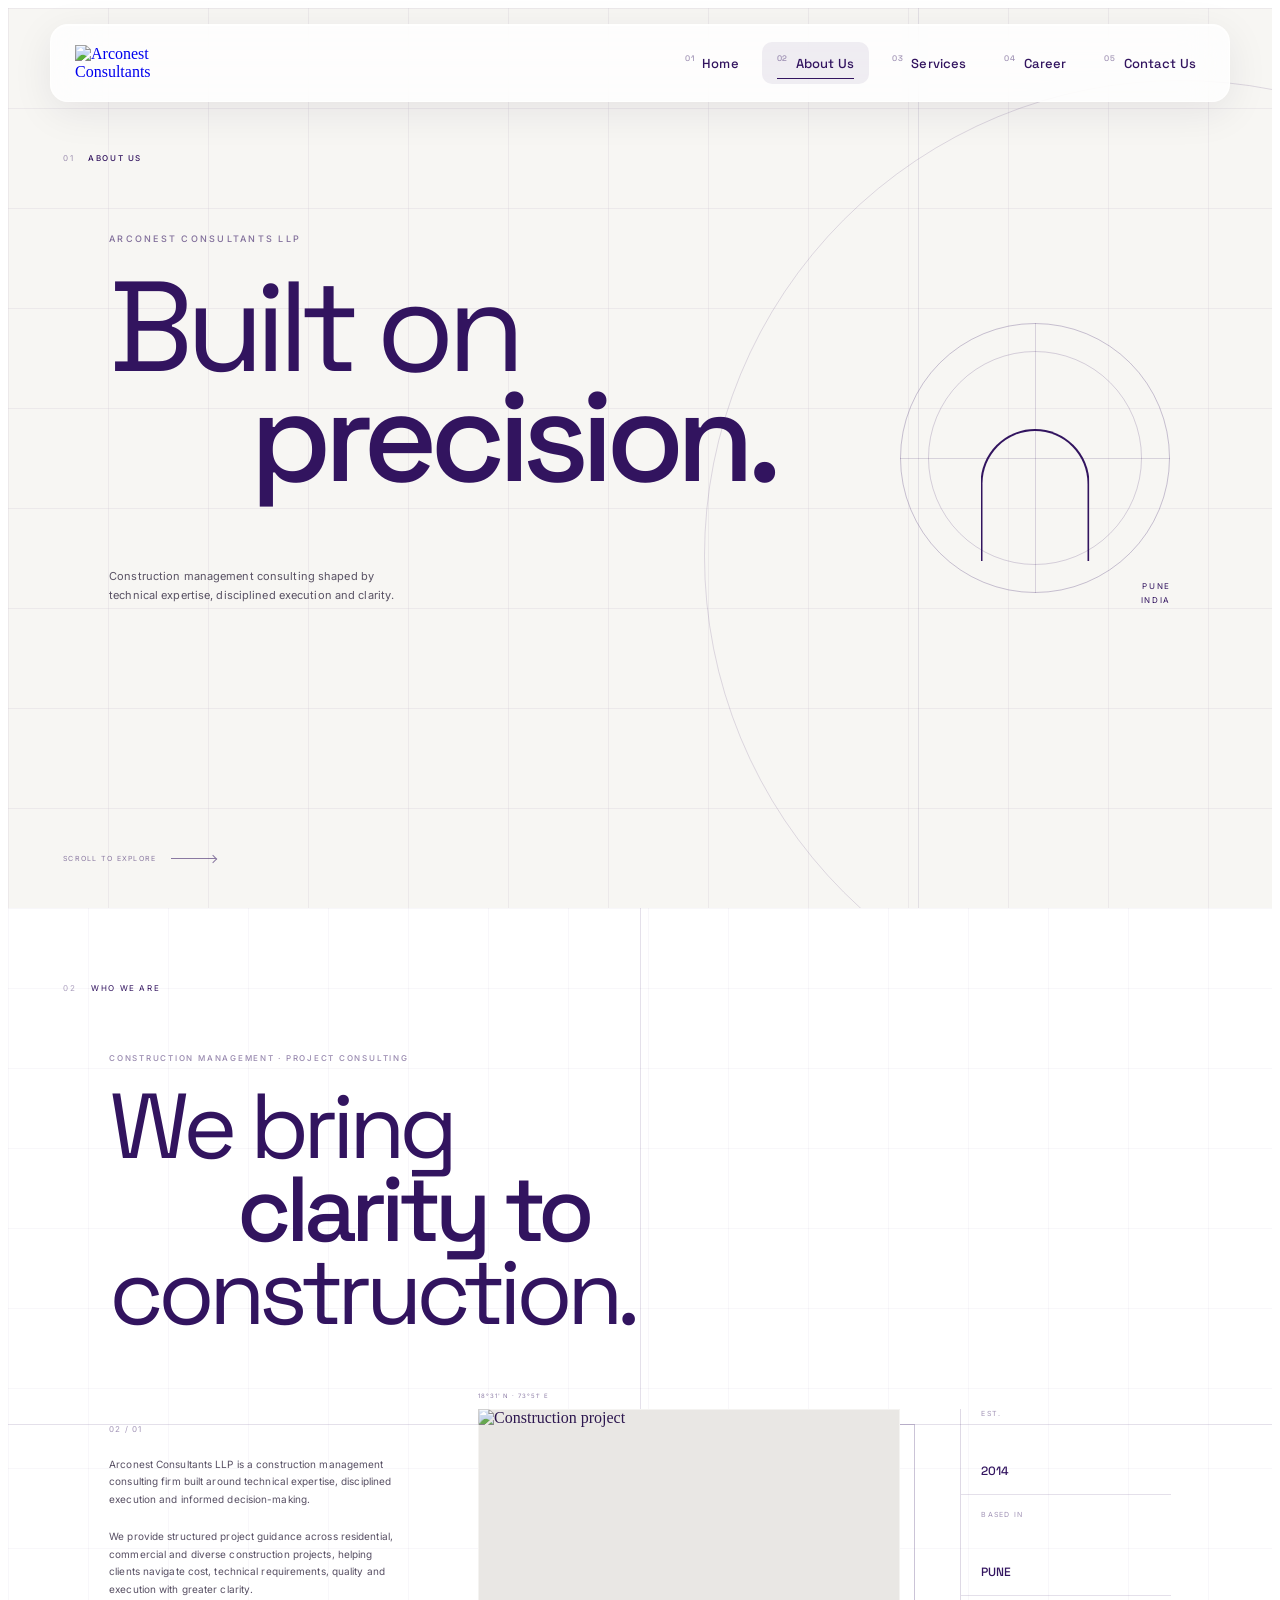
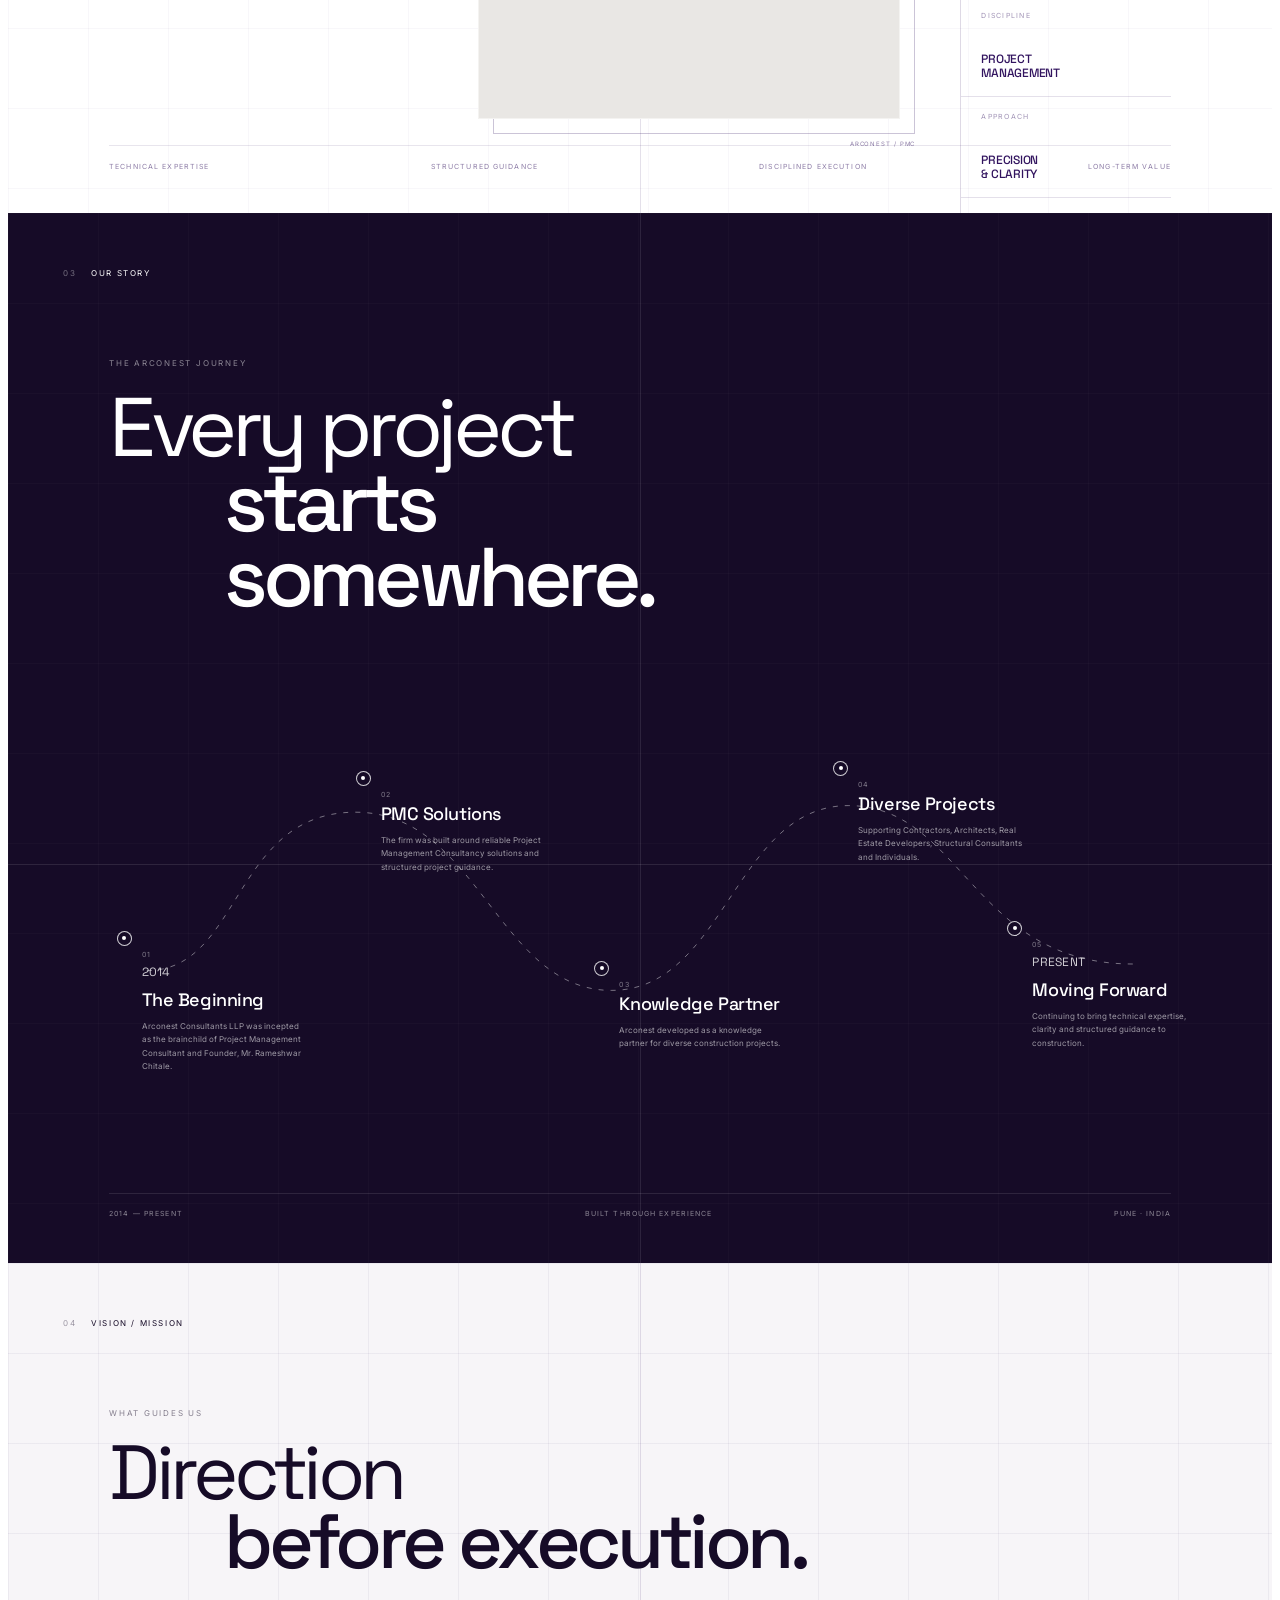
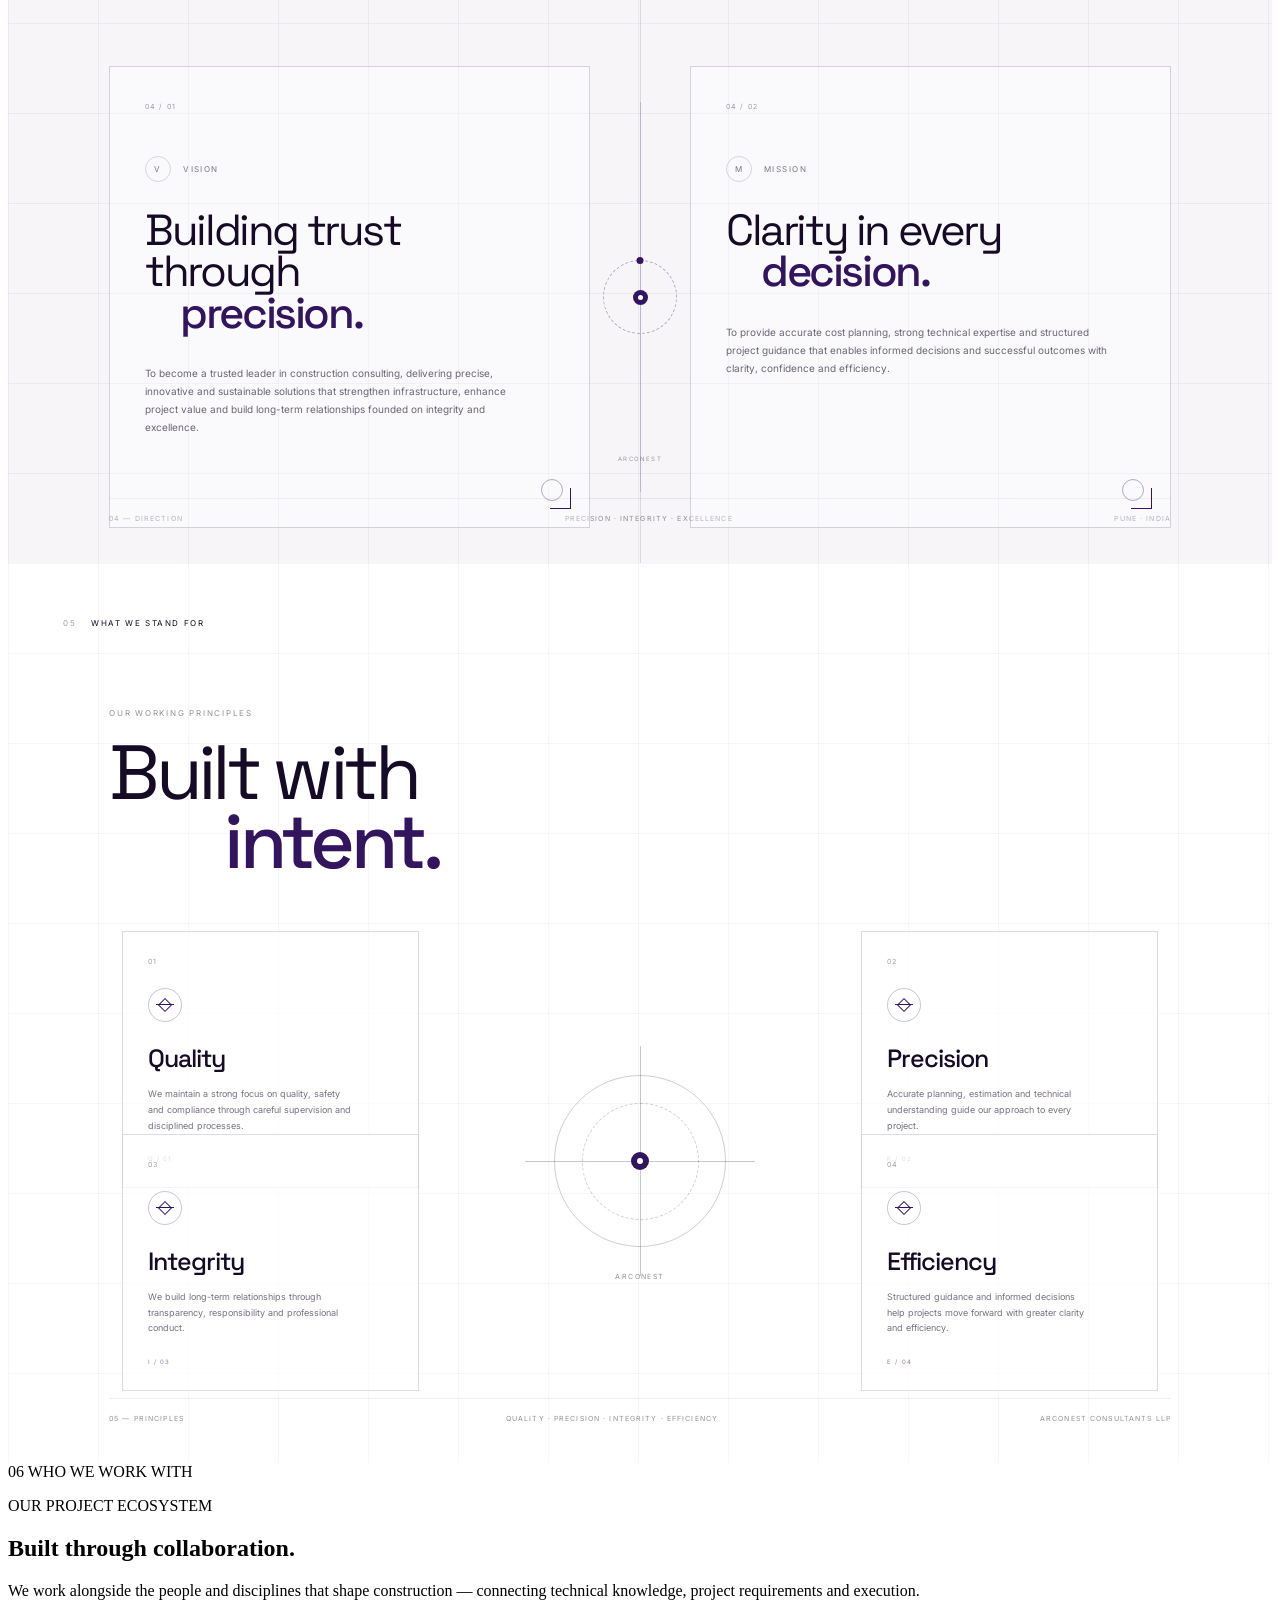
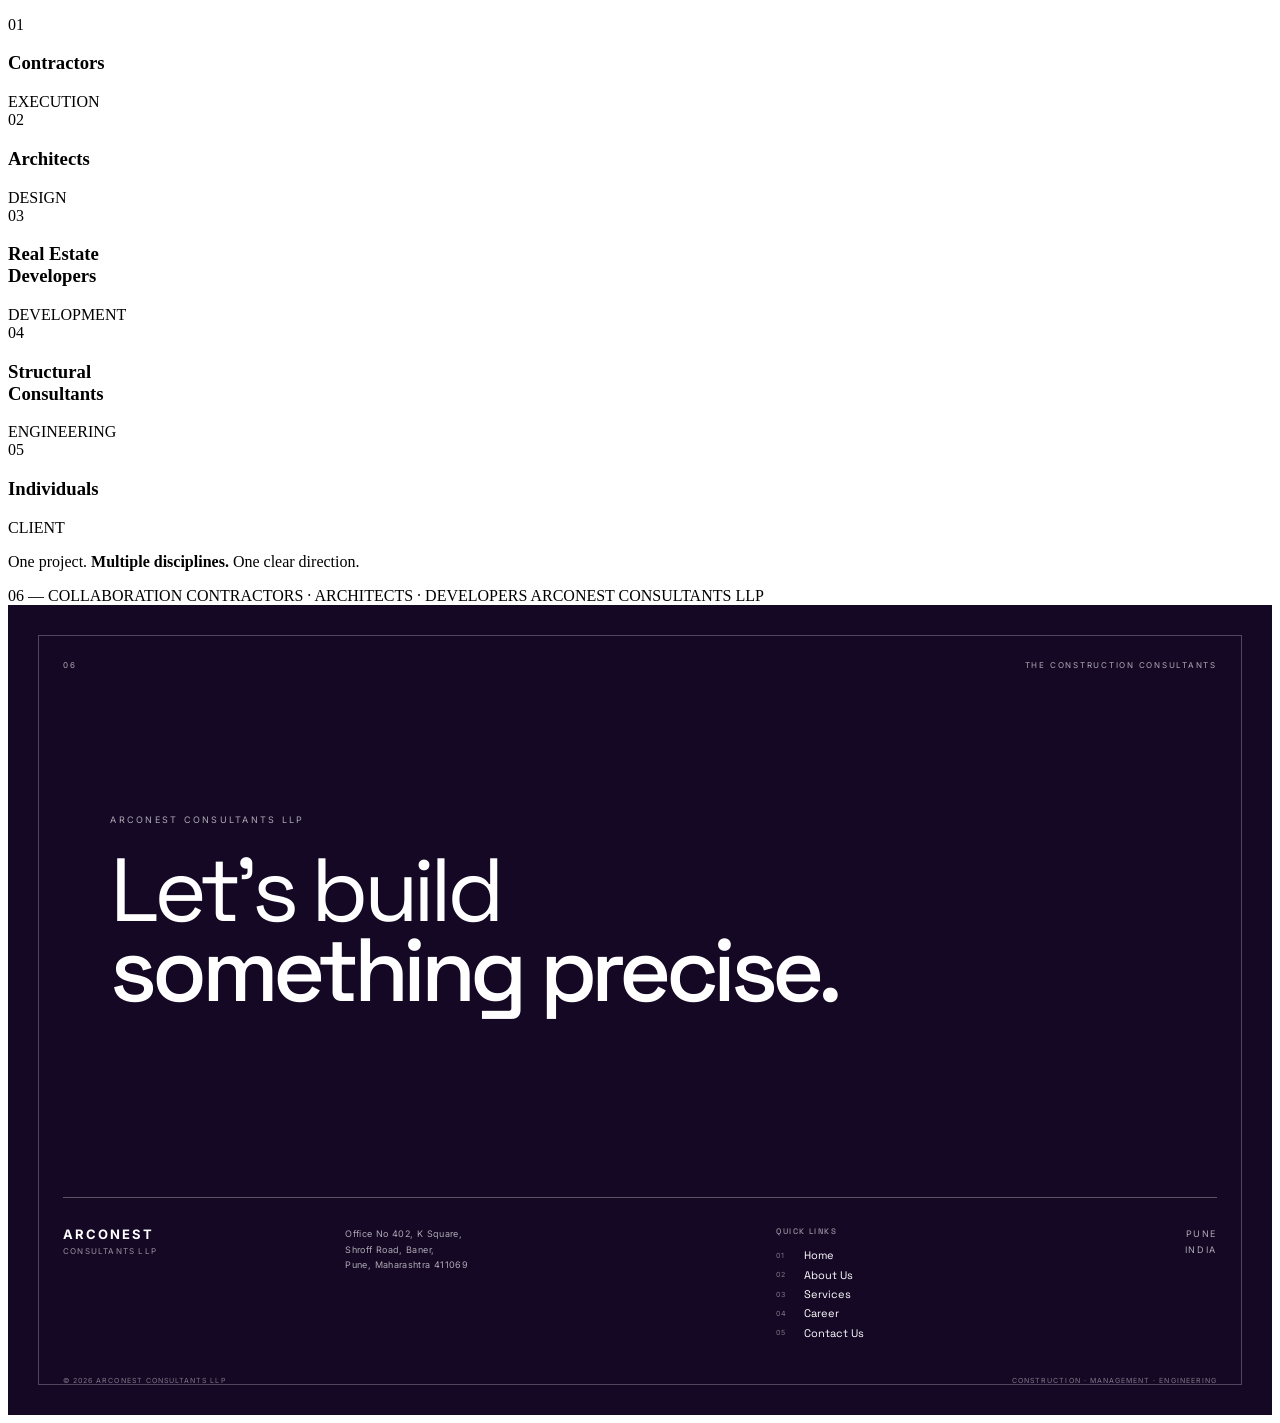
==== about.html @ 42655788 "Update about.html" ====
<!DOCTYPE html>
<html lang="en">

<head>
    <meta charset="UTF-8">
    <meta name="viewport" content="width=device-width, initial-scale=1.0">

    <meta name="description"
        content="Arconest Consultants LLP — The Construction Consultants. Construction management and project management consulting.">

    <title>About Us| Arconest Consultants LLP</title>

    <!-- Google Fonts -->
    <link rel="preconnect" href="https://fonts.googleapis.com">
    <link rel="preconnect" href="https://fonts.gstatic.com" crossorigin>
    <link rel="preconnect" href="https://fonts.googleapis.com">
<link rel="preconnect" href="https://fonts.gstatic.com" crossorigin>

<link
    href="https://fonts.googleapis.com/css2?family=Inter:wght@400;500;600&family=Space+Grotesk:wght@400;500;600&display=swap"
    rel="stylesheet"
>

<link rel="stylesheet" href="css/navbar.css">

    <!-- Page CSS -->
   
    <link rel="stylesheet" href="css/about.css">
     <link rel="stylesheet" href="css/footer.css">
</head>

<body>

 <!-- =====================================================
     ARCONEST FLOATING GLASS NAVBAR
===================================================== -->

<header class="arconest-navbar">

    <div class="navbar-inner">

        <!-- Logo -->
        <a href="index.html" class="navbar-logo" aria-label="Arconest Consultants Home">
            <img src="assets/logo.png" alt="Arconest Consultants">
        </a>


        <!-- Desktop Navigation -->
        <nav class="desktop-nav" aria-label="Main Navigation">

            <a href="index.html" class="nav-link">
                <span>01</span>
                Home
            </a>

            <a href="about.html" class="nav-link  active">
                <span>02</span>
                About Us
            </a>

            <a href="services.html" class="nav-link">
                <span>03</span>
                Services
            </a>

            <a href="career.html" class="nav-link">
                <span>04</span>
                Career
            </a>

            <a href="contact.html" class="nav-link">
                <span>05</span>
                Contact Us
            </a>

        </nav>


        <!-- Mobile Menu Button -->
        <button class="menu-trigger"
                id="menuTrigger"
                aria-label="Open navigation"
                aria-expanded="false">

            <span class="menu-ring">

                <span class="ring-line ring-line-1"></span>
                <span class="ring-line ring-line-2"></span>

                <span class="menu-dot"></span>

            </span>

        </button>

    </div>

</header>


<!-- =====================================================
     FULL SCREEN MOBILE MENU
===================================================== -->

<div class="mobile-menu" id="mobileMenu">

    <!-- Background architectural elements -->
    <div class="menu-architecture">

        <span class="architecture-circle circle-one"></span>
        <span class="architecture-circle circle-two"></span>

        <span class="architecture-line line-horizontal"></span>
        <span class="architecture-line line-vertical"></span>

    </div>


    <!-- Mobile menu header -->

    <div class="mobile-menu-top">

        <a href="index.html" class="mobile-logo">
            <img src="assets/logo.png" alt="Arconest Consultants">
        </a>

        <button class="menu-close"
                id="menuClose"
                aria-label="Close navigation">

            <span></span>
            <span></span>

        </button>

    </div>


    <!-- Navigation -->

    <nav class="mobile-nav" aria-label="Mobile Navigation">

        <a href="index.html" class="mobile-nav-link active">

            <span class="mobile-number">01</span>

            <span class="mobile-link-text">
                Home
            </span>

            <span class="mobile-arrow">↗</span>

        </a>


        <a href="about.html" class="mobile-nav-link">

            <span class="mobile-number">02</span>

            <span class="mobile-link-text">
                About Us
            </span>

            <span class="mobile-arrow">↗</span>

        </a>


        <a href="services.html" class="mobile-nav-link">

            <span class="mobile-number">03</span>

            <span class="mobile-link-text">
                Services
            </span>

            <span class="mobile-arrow">↗</span>

        </a>


        <a href="career.html" class="mobile-nav-link">

            <span class="mobile-number">04</span>

            <span class="mobile-link-text">
                Career
            </span>

            <span class="mobile-arrow">↗</span>

        </a>


        <a href="contact.html" class="mobile-nav-link">

            <span class="mobile-number">05</span>

            <span class="mobile-link-text">
                Contact Us
            </span>

            <span class="mobile-arrow">↗</span>

        </a>

    </nav>


    <!-- Bottom identity -->

    <div class="mobile-menu-bottom">

        <span>THE CONSTRUCTION</span>
        <span>CONSULTANTS</span>

    </div>

</div>


    <!-- =====================================================
         MAIN CONTENT
    ====================================================== -->

   


       
<main>
      <!-- =====================================================
         01. ABOUT HERO
    ===================================================== -->

    <section class="about-hero">

        <!-- Architectural background -->

        <div class="about-hero-grid"></div>

        <div class="about-hero-circle"></div>

        <div class="about-hero-axis"></div>


        <!-- Section number -->

        <div class="about-hero-number">

            <span>01</span>

            <span>ABOUT US</span>

        </div>


        <!-- Main content -->

        <div class="about-hero-content">

            <p class="about-hero-eyebrow">
                ARCONEST CONSULTANTS LLP
            </p>


            <h1 class="about-hero-title">

                Built on
                <span>precision.</span>

            </h1>


            <div class="about-hero-bottom">

                <p>
                    Construction management consulting
                    shaped by technical expertise,
                    disciplined execution and clarity.
                </p>


                <div class="about-hero-location">

                    <span>PUNE</span>

                    <span>INDIA</span>

                </div>

            </div>

        </div>


        <!-- Architectural mark -->

        <div class="about-hero-mark">

            <div class="mark-outer"></div>

            <div class="mark-inner"></div>

            <div class="mark-axis horizontal"></div>

            <div class="mark-axis vertical"></div>

            <div class="mark-arch"></div>

        </div>


        <!-- Scroll indicator -->

        <div class="about-scroll">

            <span>SCROLL TO EXPLORE</span>

            <i></i>

        </div>

    </section>
    <!-- =====================================================
     02. WHO WE ARE
===================================================== -->

<section class="about-intro" id="who-we-are">

    <!-- Architectural background -->

    <div class="intro-grid"></div>

    <div class="intro-axis intro-axis-v"></div>

    <div class="intro-axis intro-axis-h"></div>


    <!-- Section marker -->

    <div class="intro-section-mark">

        <span>02</span>

        <span>WHO WE ARE</span>

    </div>


    <!-- Main statement -->

    <div class="intro-heading">

        <p class="intro-kicker">
            CONSTRUCTION MANAGEMENT · PROJECT CONSULTING
        </p>

        <h2>
            We bring
            <span>clarity to</span>
            construction.
        </h2>

    </div>


    <!-- Main architectural composition -->

    <div class="intro-composition">


        <!-- Left information -->

        <div class="intro-copy">

            <div class="intro-copy-number">
                02 / 01
            </div>

            <p>
                Arconest Consultants LLP is a construction
                management consulting firm built around
                technical expertise, disciplined execution
                and informed decision-making.
            </p>

            <p>
                We provide structured project guidance across
                residential, commercial and diverse construction
                projects, helping clients navigate cost,
                technical requirements, quality and execution
                with greater clarity.
            </p>

        </div>


        <!-- Central image -->

        <div class="intro-image-wrap">

            <div class="intro-image-frame">

                <img
                    src="assets/about/about-construction.jpg"
                    alt="Construction project"
                    loading="lazy"
                >

            </div>


            <!-- Image coordinates -->

            <div class="image-coordinate image-coordinate-top">
                18°31' N · 73°51' E
            </div>

            <div class="image-coordinate image-coordinate-bottom">
                ARCONEST / PMC
            </div>

        </div>


        <!-- Right architectural data -->

        <div class="intro-data">

            <div class="intro-data-item">

                <span>EST.</span>

                <strong>2014</strong>

            </div>


            <div class="intro-data-item">

                <span>BASED IN</span>

                <strong>PUNE</strong>

            </div>


            <div class="intro-data-item">

                <span>DISCIPLINE</span>

                <strong>
                    PROJECT<br>
                    MANAGEMENT
                </strong>

            </div>


            <div class="intro-data-item">

                <span>APPROACH</span>

                <strong>
                    PRECISION<br>
                    &amp; CLARITY
                </strong>

            </div>

        </div>

    </div>


    <!-- Bottom statement -->

    <div class="intro-bottom-line">

        <span>
            TECHNICAL EXPERTISE
        </span>

        <span>
            STRUCTURED GUIDANCE
        </span>

        <span>
            DISCIPLINED EXECUTION
        </span>

        <span>
            LONG-TERM VALUE
        </span>

    </div>

</section>

    <!-- =====================================================
     03. OUR STORY — CONNECTING DOTS
===================================================== -->

<section class="about-story" id="our-story">

    <!-- Background -->

    <div class="story-grid"></div>

    <div class="story-axis story-axis-v"></div>

    <div class="story-axis story-axis-h"></div>


    <!-- Section marker -->

    <div class="story-section-mark">

        <span>03</span>

        <span>OUR STORY</span>

    </div>


    <!-- Heading -->

    <div class="story-heading">

        <p>
            THE ARCONEST JOURNEY
        </p>

        <h2>
            Every project
            <span>starts somewhere.</span>
        </h2>

    </div>


    <!-- =================================================
         CONNECTING STORY
    ================================================= -->

    <div class="story-network">


        <!-- Connecting line -->

        <svg
            class="story-connection"
            viewBox="0 0 1200 500"
            preserveAspectRatio="none"
            aria-hidden="true"
        >

            <path
                d="
                    M 80 360
                    C 180 360,
                      170 120,
                      300 120

                    S 450 390,
                      570 390

                    S 700 110,
                      820 110

                    S 950 350,
                      1120 350
                "
            />

        </svg>


        <!-- =================================================
             NODE 01
        ================================================= -->

        <div class="story-node node-01">

            <div class="node-dot"></div>

            <div class="node-content">

                <span class="node-number">
                    01
                </span>

                <span class="node-year">
                    2014
                </span>

                <h3>
                    The Beginning
                </h3>

                <p>
                    Arconest Consultants LLP was
                    incepted as the brainchild of
                    Project Management Consultant
                    and Founder, Mr. Rameshwar Chitale.
                </p>

            </div>

        </div>


        <!-- =================================================
             NODE 02
        ================================================= -->

        <div class="story-node node-02">

            <div class="node-dot"></div>

            <div class="node-content">

                <span class="node-number">
                    02
                </span>

                <h3>
                    PMC Solutions
                </h3>

                <p>
                    The firm was built around reliable
                    Project Management Consultancy
                    solutions and structured project
                    guidance.
                </p>

            </div>

        </div>


        <!-- =================================================
             NODE 03
        ================================================= -->

        <div class="story-node node-03">

            <div class="node-dot"></div>

            <div class="node-content">

                <span class="node-number">
                    03
                </span>

                <h3>
                    Knowledge Partner
                </h3>

                <p>
                    Arconest developed as a knowledge
                    partner for diverse construction
                    projects.
                </p>

            </div>

        </div>


        <!-- =================================================
             NODE 04
        ================================================= -->

        <div class="story-node node-04">

            <div class="node-dot"></div>

            <div class="node-content">

                <span class="node-number">
                    04
                </span>

                <h3>
                    Diverse Projects
                </h3>

                <p>
                    Supporting Contractors, Architects,
                    Real Estate Developers, Structural
                    Consultants and Individuals.
                </p>

            </div>

        </div>


        <!-- =================================================
             NODE 05
        ================================================= -->

        <div class="story-node node-05">

            <div class="node-dot"></div>

            <div class="node-content">

                <span class="node-number">
                    05
                </span>

                <span class="node-year">
                    PRESENT
                </span>

                <h3>
                    Moving Forward
                </h3>

                <p>
                    Continuing to bring technical
                    expertise, clarity and structured
                    guidance to construction.
                </p>

            </div>

        </div>

    </div>


    <!-- Bottom statement -->

    <div class="story-bottom">

        <span>
            2014 — PRESENT
        </span>

        <span>
            BUILT THROUGH EXPERIENCE
        </span>

        <span>
            PUNE · INDIA
        </span>

    </div>

</section>

    <!-- =====================================================
     04. VISION & MISSION
===================================================== -->

<section class="about-purpose" id="vision-mission">

    <div class="purpose-grid"></div>

    <div class="purpose-section-mark">
        <span>04</span>
        <span>VISION / MISSION</span>
    </div>

    <div class="purpose-axis"></div>

    <div class="purpose-intro">
        <p>WHAT GUIDES US</p>
        <h2>
            Direction
            <span>before execution.</span>
        </h2>
    </div>

    <div class="purpose-layout">

        <!-- VISION -->
        <article class="purpose-block purpose-vision">

            <div class="purpose-number">04 / 01</div>

            <div class="purpose-label">
                <span>V</span>
                VISION
            </div>

            <h3>
                Building trust
                through
                <span>precision.</span>
            </h3>

            <p>
                To become a trusted leader in construction
                consulting, delivering precise, innovative
                and sustainable solutions that strengthen
                infrastructure, enhance project value and
                build long-term relationships founded on
                integrity and excellence.
            </p>

            <div class="purpose-corner">
                <span></span>
                <span></span>
            </div>

        </article>


        <!-- CENTRAL AXIS -->
        <div class="purpose-center">

            <div class="purpose-orbit"></div>

            <div class="purpose-center-dot"></div>

            <span>ARCONEST</span>

        </div>


        <!-- MISSION -->
        <article class="purpose-block purpose-mission">

            <div class="purpose-number">04 / 02</div>

            <div class="purpose-label">
                <span>M</span>
                MISSION
            </div>

            <h3>
                Clarity in
                every
                <span>decision.</span>
            </h3>

            <p>
                To provide accurate cost planning, strong
                technical expertise and structured project
                guidance that enables informed decisions and
                successful outcomes with clarity, confidence
                and efficiency.
            </p>

            <div class="purpose-corner">
                <span></span>
                <span></span>
            </div>

        </article>

    </div>

    <div class="purpose-bottom">
        <span>04 — DIRECTION</span>
        <span>PRECISION · INTEGRITY · EXCELLENCE</span>
        <span>PUNE · INDIA</span>
    </div>

</section>

    <!-- =====================================================
     05. WHAT WE STAND FOR
===================================================== -->

<section class="about-principles" id="what-we-stand-for">

    <div class="principles-grid"></div>

    <div class="principles-section-mark">
        <span>05</span>
        <span>WHAT WE STAND FOR</span>
    </div>

    <div class="principles-heading">
        <p>OUR WORKING PRINCIPLES</p>

        <h2>
            Built with
            <span>intent.</span>
        </h2>
    </div>


    <div class="principles-layout">

        <!-- CENTRAL MARK -->
        <div class="principles-center">

            <div class="center-ring ring-one"></div>
            <div class="center-ring ring-two"></div>

            <div class="center-cross horizontal"></div>
            <div class="center-cross vertical"></div>

            <div class="center-point"></div>

            <span class="center-label">ARCONEST</span>

        </div>


        <!-- 01 -->
        <article class="principle principle-01">

            <span class="principle-number">01</span>

            <div class="principle-icon">
                <span></span>
            </div>

            <h3>Quality</h3>

            <p>
                We maintain a strong focus on quality,
                safety and compliance through careful
                supervision and disciplined processes.
            </p>

            <span class="principle-coordinate">
                Q / 01
            </span>

        </article>


        <!-- 02 -->
        <article class="principle principle-02">

            <span class="principle-number">02</span>

            <div class="principle-icon">
                <span></span>
            </div>

            <h3>Precision</h3>

            <p>
                Accurate planning, estimation and
                technical understanding guide our
                approach to every project.
            </p>

            <span class="principle-coordinate">
                P / 02
            </span>

        </article>


        <!-- 03 -->
        <article class="principle principle-03">

            <span class="principle-number">03</span>

            <div class="principle-icon">
                <span></span>
            </div>

            <h3>Integrity</h3>

            <p>
                We build long-term relationships through
                transparency, responsibility and
                professional conduct.
            </p>

            <span class="principle-coordinate">
                I / 03
            </span>

        </article>


        <!-- 04 -->
        <article class="principle principle-04">

            <span class="principle-number">04</span>

            <div class="principle-icon">
                <span></span>
            </div>

            <h3>Efficiency</h3>

            <p>
                Structured guidance and informed decisions
                help projects move forward with greater
                clarity and efficiency.
            </p>

            <span class="principle-coordinate">
                E / 04
            </span>

        </article>

    </div>


    <div class="principles-bottom">
        <span>05 — PRINCIPLES</span>
        <span>QUALITY · PRECISION · INTEGRITY · EFFICIENCY</span>
        <span>ARCONEST CONSULTANTS LLP</span>
    </div>

</section>

    <!-- =====================================================
     06. WHO WE WORK WITH
===================================================== -->

<section class="about-network" id="who-we-work-with">

    <div class="network-grid"></div>

    <div class="network-section-mark">
        <span>06</span>
        <span>WHO WE WORK WITH</span>
    </div>

    <div class="network-heading">
        <p>OUR PROJECT ECOSYSTEM</p>

        <h2>
            Built through
            <span>collaboration.</span>
        </h2>
    </div>

    <div class="network-intro">
        <p>
            We work alongside the people and disciplines
            that shape construction — connecting technical
            knowledge, project requirements and execution.
        </p>
    </div>


    <!-- DISCIPLINE MAP -->

    <div class="network-map">

        <div class="network-line"></div>

        <div class="network-item active">
            <div class="network-dot"></div>

            <span class="network-number">01</span>

            <h3>Contractors</h3>

            <span class="network-type">
                EXECUTION
            </span>
        </div>


        <div class="network-item">
            <div class="network-dot"></div>

            <span class="network-number">02</span>

            <h3>Architects</h3>

            <span class="network-type">
                DESIGN
            </span>
        </div>


        <div class="network-item">
            <div class="network-dot"></div>

            <span class="network-number">03</span>

            <h3>Real Estate<br>Developers</h3>

            <span class="network-type">
                DEVELOPMENT
            </span>
        </div>


        <div class="network-item">
            <div class="network-dot"></div>

            <span class="network-number">04</span>

            <h3>Structural<br>Consultants</h3>

            <span class="network-type">
                ENGINEERING
            </span>
        </div>


        <div class="network-item">
            <div class="network-dot"></div>

            <span class="network-number">05</span>

            <h3>Individuals</h3>

            <span class="network-type">
                CLIENT
            </span>
        </div>

    </div>


    <div class="network-statement">

        <span class="statement-line"></span>

        <p>
            One project.
            <strong>Multiple disciplines.</strong>
            One clear direction.
        </p>

    </div>


    <div class="network-bottom">
        <span>06 — COLLABORATION</span>
        <span>CONTRACTORS · ARCHITECTS · DEVELOPERS</span>
        <span>ARCONEST CONSULTANTS LLP</span>
    </div>

</section>


   
<!-- =====================================================
     06. FOOTER
===================================================== -->

<footer class="site-footer">

    <!-- Background video -->

    <div class="footer-video">

        <video
            autoplay
            muted
            loop
            playsinline
            preload="metadata"
        >
            <source
                src="assets/ar4.mp4"
                type="video/mp4"
            >

        </video>

    </div>


    <!-- Dark overlay -->

    <div class="footer-overlay"></div>


    <!-- Architectural frame -->

    <div class="footer-frame"></div>


    <!-- Top -->

    <div class="footer-top">

        <span class="footer-number">
            06
        </span>

        <span class="footer-label">
            THE CONSTRUCTION CONSULTANTS
        </span>

    </div>


    <!-- Main -->

    <div class="footer-main">

        <p class="footer-eyebrow">
            ARCONEST CONSULTANTS LLP
        </p>

        <h2 class="footer-title">

            Let's build

            <span>
                something precise.
            </span>

        </h2>

    </div>


    <!-- Bottom information -->

    <div class="footer-bottom">


        <!-- Company -->

        <div class="footer-company">

            <strong>
                ARCONEST
            </strong>

            <span>
                CONSULTANTS LLP
            </span>

        </div>


        <!-- Address -->

        <div class="footer-address">

            Office No 402, K Square,<br>
            Shroff Road, Baner,<br>
            Pune, Maharashtra 411069

        </div>


        <!-- Quick Links -->

        <div class="footer-quick-links">

            <span class="footer-quick-label">
                QUICK LINKS
            </span>


            <nav class="footer-nav">

                <a href="index.html">

                    <span>01</span>

                    Home

                </a>


                <a href="about.html">

                    <span>02</span>

                    About Us

                </a>


                <a href="services.html">

                    <span>03</span>

                    Services

                </a>


                <a href="career.html">

                    <span>04</span>

                    Career

                </a>


                <a href="contact.html">

                    <span>05</span>

                    Contact Us

                </a>

            </nav>

        </div>


        <!-- Location -->

        <div class="footer-location">

            PUNE<br>
            INDIA

        </div>

    </div>


    <!-- Copyright -->

    <div class="footer-copyright">

        <span>
            © 2026 ARCONEST CONSULTANTS LLP
        </span>

        <span>
            CONSTRUCTION · MANAGEMENT · ENGINEERING
        </span>

    </div>

</footer>

</main>



      



       


    <!-- =====================================================
         ONE SHARED JAVASCRIPT
    ====================================================== -->

    <script src="js/script.js"></script>

</body>
</html>
---- css/navbar.css ----
/* =====================================================
   ARCONEST CONSULTANTS
   FLOATING GLASS NAVBAR
===================================================== */

:root {
    --arconest-purple: #32145f;
    --arconest-purple-dark: #241043;
    --arconest-white: #ffffff;

    --glass-white: rgba(255, 255, 255, 0.78);
    --glass-border: rgba(255, 255, 255, 0.65);

    --navbar-radius: 18px;

    --nav-transition: 0.45s cubic-bezier(0.22, 1, 0.36, 1);
}


/* =====================================================
   NAVBAR
===================================================== */

.arconest-navbar {
    position: fixed;

    top: 24px;
    left: 50%;

    transform: translateX(-50%);

    width: min(1180px, calc(100% - 48px));

    z-index: 9000;

    pointer-events: none;
}


/* =====================================================
   NAVBAR INNER
===================================================== */

.navbar-inner {

    height: 76px;

    padding: 0 18px 0 24px;

    display: flex;

    align-items: center;

    justify-content: space-between;

    background: var(--glass-white);

    border: 1px solid var(--glass-border);

    border-radius: var(--navbar-radius);

    backdrop-filter: blur(22px);
    -webkit-backdrop-filter: blur(22px);

    box-shadow:
        0 10px 40px rgba(24, 10, 45, 0.08),
        inset 0 1px 0 rgba(255, 255, 255, 0.75);

    transition:
        height var(--nav-transition),
        background var(--nav-transition),
        box-shadow var(--nav-transition);

    pointer-events: auto;
}


/* =====================================================
   LOGO
===================================================== */

.navbar-logo {

    width: 150px;

    height: 100%;

    display: flex;

    align-items: center;

    text-decoration: none;

    flex-shrink: 0;
}


.navbar-logo img {

    display: block;

    width: 100%;

    max-width: 145px;

    height: auto;

    object-fit: contain;
}


/* =====================================================
   DESKTOP NAVIGATION
===================================================== */

.desktop-nav {

    height: 100%;

    display: flex;

    align-items: center;

    gap: 8px;
}


/* =====================================================
   NAV LINKS
===================================================== */

.nav-link {

    position: relative;

    height: 42px;

    padding: 0 15px;

    display: flex;

    align-items: center;

    gap: 8px;

    color: var(--arconest-purple);

    text-decoration: none;

    font-family:
        "Space Grotesk",
        "Inter",
        sans-serif;

    font-size: 13px;

    font-weight: 500;

    letter-spacing: 0.01em;

    border-radius: 10px;

    transition:
        color 0.3s ease,
        background 0.3s ease;
}


.nav-link span {

    font-size: 8px;

    opacity: 0.45;

    letter-spacing: 0.08em;

    transform: translateY(-5px);

    transition:
        opacity 0.3s ease,
        transform 0.3s ease;
}


.nav-link::after {

    content: "";

    position: absolute;

    left: 15px;
    right: 15px;

    bottom: 5px;

    height: 1px;

    background: var(--arconest-purple);

    transform: scaleX(0);

    transform-origin: right;

    transition:
        transform 0.4s cubic-bezier(0.22, 1, 0.36, 1);
}


.nav-link:hover {

    background: rgba(50, 20, 95, 0.06);
}


.nav-link:hover span {

    opacity: 1;

    transform: translateY(-7px);
}


.nav-link:hover::after {

    transform: scaleX(1);

    transform-origin: left;
}


/* ACTIVE */

.nav-link.active {

    background: rgba(50, 20, 95, 0.07);
}


.nav-link.active::after {

    transform: scaleX(1);
}


/* =====================================================
   MOBILE MENU BUTTON
===================================================== */

.menu-trigger {

    display: none;

    width: 48px;
    height: 48px;

    padding: 0;

    border: 0;

    background: transparent;

    cursor: pointer;

    align-items: center;
    justify-content: center;
}


/* =====================================================
   ARCHITECTURAL RING
===================================================== */

.menu-ring {

    position: relative;

    width: 39px;
    height: 39px;

    border: 1px solid var(--arconest-purple);

    border-radius: 50%;

    display: flex;

    align-items: center;
    justify-content: center;

    transition:
        transform 0.5s ease,
        background 0.3s ease;
}


.menu-ring::before {

    content: "";

    position: absolute;

    width: 23px;
    height: 23px;

    border: 1px solid rgba(50, 20, 95, 0.45);

    border-radius: 50%;
}


.menu-dot {

    width: 5px;
    height: 5px;

    background: var(--arconest-purple);

    border-radius: 50%;

    transition:
        transform 0.4s ease;
}


.ring-line {

    position: absolute;

    width: 8px;
    height: 1px;

    background: var(--arconest-purple);

    transition:
        transform 0.4s ease;
}


.ring-line-1 {
    transform: rotate(45deg);
}


.ring-line-2 {
    transform: rotate(-45deg);
}


/* HOVER */

.menu-trigger:hover .menu-ring {

    transform: rotate(90deg);

    background: rgba(50, 20, 95, 0.06);
}


.menu-trigger:hover .menu-dot {

    transform: scale(1.5);
}


/* =====================================================
   FULL SCREEN MOBILE MENU
===================================================== */

.mobile-menu {

    position: fixed;

    inset: 0;

    z-index: 8999;

    background:
        rgba(255, 255, 255, 0.76);

    backdrop-filter: blur(35px);
    -webkit-backdrop-filter: blur(35px);

    visibility: hidden;

    opacity: 0;

    clip-path: circle(0% at calc(100% - 42px) 42px);

    transition:
        clip-path 0.8s cubic-bezier(0.77, 0, 0.18, 1),
        opacity 0.3s ease,
        visibility 0.8s;
}


/* OPEN */

.mobile-menu.is-open {

    visibility: visible;

    opacity: 1;

    clip-path: circle(150% at calc(100% - 42px) 42px);
}


/* =====================================================
   ARCHITECTURAL BACKGROUND
===================================================== */

.menu-architecture {

    position: absolute;

    inset: 0;

    overflow: hidden;

    pointer-events: none;
}


.architecture-circle {

    position: absolute;

    border: 1px solid rgba(50, 20, 95, 0.08);

    border-radius: 50%;
}


.circle-one {

    width: 620px;
    height: 620px;

    right: -280px;
    top: 80px;
}


.circle-two {

    width: 900px;
    height: 900px;

    left: -600px;
    bottom: -400px;
}


.architecture-line {

    position: absolute;

    background: rgba(50, 20, 95, 0.07);
}


.line-horizontal {

    width: 100%;
    height: 1px;

    top: 50%;
    left: 0;
}


.line-vertical {

    width: 1px;
    height: 100%;

    top: 0;
    left: 50%;
}


/* =====================================================
   MOBILE MENU TOP
===================================================== */

.mobile-menu-top {

    position: relative;

    z-index: 2;

    height: 100px;

    padding: 20px 24px;

    display: flex;

    align-items: center;

    justify-content: space-between;
}


.mobile-logo {

    width: 145px;

    display: block;
}


.mobile-logo img {

    width: 100%;

    display: block;
}


/* =====================================================
   CLOSE BUTTON
===================================================== */

.menu-close {

    position: relative;

    width: 48px;
    height: 48px;

    border: 1px solid rgba(50, 20, 95, 0.25);

    border-radius: 50%;

    background: rgba(255, 255, 255, 0.35);

    cursor: pointer;

    transition:
        transform 0.4s ease,
        background 0.3s ease;
}


.menu-close span {

    position: absolute;

    width: 18px;
    height: 1px;

    left: 14px;

    top: 23px;

    background: var(--arconest-purple);
}


.menu-close span:first-child {

    transform: rotate(45deg);
}


.menu-close span:last-child {

    transform: rotate(-45deg);
}


.menu-close:hover {

    transform: rotate(90deg);

    background: rgba(50, 20, 95, 0.08);
}


/* =====================================================
   MOBILE NAVIGATION
===================================================== */

.mobile-nav {

    position: relative;

    z-index: 2;

    width: min(900px, calc(100% - 48px));

    margin: 55px auto 0;
}


.mobile-nav-link {

    position: relative;

    min-height: 76px;

    display: grid;

    grid-template-columns: 45px 1fr 35px;

    align-items: center;

    border-bottom: 1px solid rgba(50, 20, 95, 0.15);

    color: var(--arconest-purple);

    text-decoration: none;

    overflow: hidden;

    transform: translateY(25px);

    opacity: 0;

    transition:
        transform 0.7s cubic-bezier(0.22, 1, 0.36, 1),
        opacity 0.5s ease,
        padding 0.3s ease;
}


.mobile-menu.is-open .mobile-nav-link {

    transform: translateY(0);

    opacity: 1;
}


.mobile-menu.is-open .mobile-nav-link:nth-child(1) {
    transition-delay: 0.12s;
}


.mobile-menu.is-open .mobile-nav-link:nth-child(2) {
    transition-delay: 0.18s;
}


.mobile-menu.is-open .mobile-nav-link:nth-child(3) {
    transition-delay: 0.24s;
}


.mobile-menu.is-open .mobile-nav-link:nth-child(4) {
    transition-delay: 0.30s;
}


.mobile-menu.is-open .mobile-nav-link:nth-child(5) {
    transition-delay: 0.36s;
}


.mobile-number {

    font-family: "Space Grotesk", sans-serif;

    font-size: 10px;

    opacity: 0.5;
}


.mobile-link-text {

    font-family:
        "Space Grotesk",
        "Inter",
        sans-serif;

    font-size: clamp(30px, 8vw, 52px);

    font-weight: 400;

    letter-spacing: -0.04em;
}


.mobile-arrow {

    font-size: 22px;

    opacity: 0.45;

    transform: translate(-10px, 10px);

    transition:
        transform 0.4s ease,
        opacity 0.3s ease;
}


.mobile-nav-link:hover {

    padding-left: 10px;
}


.mobile-nav-link:hover .mobile-arrow {

    opacity: 1;

    transform: translate(0, 0);
}


/* =====================================================
   MOBILE BOTTOM IDENTITY
===================================================== */

.mobile-menu-bottom {

    position: absolute;

    z-index: 2;

    bottom: 28px;

    left: 24px;

    display: flex;

    flex-direction: column;

    font-family: "Space Grotesk", sans-serif;

    font-size: 9px;

    letter-spacing: 0.18em;

    line-height: 1.5;

    color: var(--arconest-purple);

    opacity: 0.55;
}


/* =====================================================
   RESPONSIVE
===================================================== */

@media (max-width: 900px) {

    .arconest-navbar {

        top: 16px;

        width: calc(100% - 32px);
    }


    .navbar-inner {

        height: 68px;

        padding: 0 10px 0 18px;

        border-radius: 16px;
    }


    .navbar-logo {

        width: 135px;
    }


    .navbar-logo img {

        max-width: 130px;
    }


    .desktop-nav {

        display: none;
    }


    .menu-trigger {

        display: flex;
    }
}


/* =====================================================
   SMALL PHONES
===================================================== */

@media (max-width: 500px) {

    .arconest-navbar {

        top: 12px;

        width: calc(100% - 24px);
    }


    .navbar-inner {

        height: 64px;

        padding-left: 14px;
    }


    .navbar-logo {

        width: 125px;
    }


    .navbar-logo img {

        max-width: 120px;
    }


    .menu-trigger {

        width: 46px;
        height: 46px;
    }


    .mobile-menu-top {

        padding: 16px 20px;
    }


    .mobile-nav {

        width: calc(100% - 40px);

        margin-top: 40px;
    }


    .mobile-nav-link {

        min-height: 70px;

        grid-template-columns: 35px 1fr 30px;
    }


    .mobile-menu-bottom {

        left: 20px;

        bottom: 20px;
    }
}


/* =====================================================
   REDUCED MOTION
===================================================== */

@media (prefers-reduced-motion: reduce) {

    *,
    *::before,
    *::after {

        animation-duration: 0.01ms !important;

        animation-iteration-count: 1 !important;

        transition-duration: 0.01ms !important;
    }
}
---- css/about.css ----
/* =====================================================
   ABOUT PAGE
===================================================== */

:root {

    --about-purple: #32145f;
    --about-dark: #160b27;
    --about-white: #ffffff;
    --about-line: rgba(50, 20, 95, 0.16);

}


/* =====================================================
   01. ABOUT HERO
===================================================== */

.about-hero {

    position: relative;

    width: 100%;

    min-height: 100svh;

    overflow: hidden;

    background: #f7f6f3;

    color: var(--about-purple);

}


/* =====================================================
   ARCHITECTURAL GRID
===================================================== */

.about-hero-grid {

    position: absolute;

    inset: 0;

    background-image:

        linear-gradient(
            to right,
            var(--about-line) 1px,
            transparent 1px
        ),

        linear-gradient(
            to bottom,
            var(--about-line) 1px,
            transparent 1px
        );

    background-size:
        100px 100px;

    opacity: 0.35;

    pointer-events: none;

}


/* =====================================================
   LARGE CIRCLE
===================================================== */

.about-hero-circle {

    position: absolute;

    width: 75vw;

    height: 75vw;

    max-width: 950px;
    max-height: 950px;

    right: -30vw;

    top: 8%;

    border: 1px solid
        rgba(50, 20, 95, 0.14);

    border-radius: 50%;

    pointer-events: none;

}


/* =====================================================
   AXIS
===================================================== */

.about-hero-axis {

    position: absolute;

    width: 1px;

    height: 100%;

    left: 72%;

    top: 0;

    background:
        rgba(50, 20, 95, 0.10);

}


/* =====================================================
   SECTION NUMBER
===================================================== */

.about-hero-number {

    position: absolute;

    z-index: 2;

    top: 145px;

    left: 55px;

    display: flex;

    align-items: center;

    gap: 14px;

    font-family: "Inter", sans-serif;

    font-size: 8px;

    letter-spacing: 0.20em;

}


.about-hero-number span:first-child {

    opacity: 0.45;

}


.about-hero-number span:last-child {

    font-weight: 500;

}


/* =====================================================
   HERO CONTENT
===================================================== */

.about-hero-content {

    position: relative;

    z-index: 2;

    width: min(1200px, 84%);

    margin: 0 auto;

    padding-top: 25vh;

}


/* =====================================================
   EYEBROW
===================================================== */

.about-hero-eyebrow {

    margin: 0 0 28px;

    font-family: "Inter", sans-serif;

    font-size: 9px;

    font-weight: 500;

    letter-spacing: 0.25em;

    opacity: 0.6;

}


/* =====================================================
   TITLE
===================================================== */

.about-hero-title {

    margin: 0;

    max-width: 850px;

    font-family: "Space Grotesk", sans-serif;

    font-size:
        clamp(70px, 10vw, 150px);

    font-weight: 400;

    line-height: 0.86;

    letter-spacing: -0.065em;

}


.about-hero-title span {

    display: block;

    margin-left: 11vw;

    font-weight: 500;

}


/* =====================================================
   BOTTOM CONTENT
===================================================== */

.about-hero-bottom {

    width: 100%;

    margin-top: 75px;

    display: flex;

    justify-content: space-between;

    align-items: flex-end;

}


.about-hero-bottom p {

    width: 300px;

    margin: 0;

    font-family: "Inter", sans-serif;

    font-size: 11px;

    line-height: 1.7;

    letter-spacing: 0.01em;

    color: rgba(22, 11, 39, 0.7);

}


.about-hero-location {

    display: flex;

    flex-direction: column;

    align-items: flex-end;

    gap: 4px;

    font-family: "Inter", sans-serif;

    font-size: 8px;

    letter-spacing: 0.20em;

}


/* =====================================================
   ARCHITECTURAL MARK
===================================================== */

.about-hero-mark {

    position: absolute;

    z-index: 1;

    right: 8vw;

    top: 50%;

    width: 270px;

    height: 270px;

    transform: translateY(-50%);

    border-radius: 50%;

}


/* Outer circle */

.mark-outer {

    position: absolute;

    inset: 0;

    border: 1px solid
        rgba(50, 20, 95, 0.25);

    border-radius: 50%;

}


/* Inner circle */

.mark-inner {

    position: absolute;

    inset: 28px;

    border: 1px solid
        rgba(50, 20, 95, 0.18);

    border-radius: 50%;

}


/* Axis */

.mark-axis {

    position: absolute;

    background:
        rgba(50, 20, 95, 0.16);

}


.mark-axis.horizontal {

    width: 100%;

    height: 1px;

    top: 50%;

    left: 0;

}


.mark-axis.vertical {

    height: 100%;

    width: 1px;

    left: 50%;

    top: 0;

}


/* Architectural arch */

.mark-arch {

    position: absolute;

    width: 105px;

    height: 130px;

    left: 50%;

    bottom: 32px;

    transform: translateX(-50%);

    border:

        2px solid

        var(--about-purple);

    border-bottom: 0;

    border-radius:
        70px 70px 0 0;

}


/* =====================================================
   SCROLL INDICATOR
===================================================== */

.about-scroll {

    position: absolute;

    z-index: 3;

    left: 55px;

    bottom: 45px;

    display: flex;

    align-items: center;

    gap: 15px;

    font-family: "Inter", sans-serif;

    font-size: 7px;

    letter-spacing: 0.18em;

    opacity: 0.55;

}


.about-scroll i {

    display: block;

    width: 45px;

    height: 1px;

    background:
        var(--about-purple);

    position: relative;

}


.about-scroll i::after {

    content: "";

    position: absolute;

    right: 0;

    top: -2px;

    width: 5px;

    height: 5px;

    border-right: 1px solid
        var(--about-purple);

    border-top: 1px solid
        var(--about-purple);

    transform: rotate(45deg);

}


/* =====================================================
   TABLET
===================================================== */

@media (max-width: 1000px) {

    .about-hero-content {

        width: 82%;

        padding-top: 27vh;

    }


    .about-hero-title {

        font-size:
            clamp(65px, 11vw, 110px);

    }


    .about-hero-mark {

        width: 220px;

        height: 220px;

        right: 3vw;

    }


    .about-hero-number {

        left: 35px;

    }


    .about-scroll {

        left: 35px;

    }

}


/* =====================================================
   MOBILE
===================================================== */

@media (max-width: 700px) {

    .about-hero {

        min-height: 100svh;

    }


    .about-hero-grid {

        background-size:
            55px 55px;

        opacity: 0.25;

    }


    .about-hero-circle {

        width: 500px;

        height: 500px;

        right: -300px;

        top: 32%;

    }


    .about-hero-axis {

        left: 85%;

    }


    .about-hero-number {

        top: 105px;

        left: 25px;

    }


    .about-hero-content {

        width: calc(100% - 50px);

        padding-top: 27vh;

    }


    .about-hero-eyebrow {

        font-size: 7px;

        margin-bottom: 22px;

    }


    .about-hero-title {

        font-size:
            clamp(56px, 17vw, 85px);

        line-height: 0.88;

    }


    .about-hero-title span {

        margin-left: 14vw;

    }


    .about-hero-bottom {

        margin-top: 55px;

        align-items: flex-start;

    }


    .about-hero-bottom p {

        width: 230px;

        font-size: 9px;

        line-height: 1.65;

    }


    .about-hero-location {

        display: none;

    }


    .about-hero-mark {

        width: 155px;

        height: 155px;

        right: -45px;

        top: 70%;

        opacity: 0.8;

    }


    .mark-inner {

        inset: 18px;

    }


    .mark-arch {

        width: 60px;

        height: 78px;

        bottom: 20px;

    }


    .about-scroll {

        left: 25px;

        bottom: 28px;

        font-size: 6px;

    }


    .about-scroll i {

        width: 30px;

    }

}


/* =====================================================
   SMALL PHONES
===================================================== */

@media (max-width: 400px) {

    .about-hero-content {

        padding-top: 25vh;

    }


    .about-hero-title {

        font-size: 54px;

    }


    .about-hero-bottom {

        margin-top: 45px;

    }


    .about-hero-bottom p {

        width: 210px;

    }

}

/* =====================================================
   02. WHO WE ARE
===================================================== */

.about-intro {

    position: relative;

    width: 100%;

    min-height: 100svh;

    overflow: hidden;

    background: #ffffff;

    color: var(--about-purple);

}


/* =====================================================
   GRID
===================================================== */

.intro-grid {

    position: absolute;

    inset: 0;

    background-image:

        linear-gradient(
            to right,
            rgba(50, 20, 95, 0.075) 1px,
            transparent 1px
        ),

        linear-gradient(
            to bottom,
            rgba(50, 20, 95, 0.075) 1px,
            transparent 1px
        );

    background-size:
        80px 80px;

    opacity: 0.45;

    pointer-events: none;

}


/* =====================================================
   AXIS LINES
===================================================== */

.intro-axis {

    position: absolute;

    background:
        rgba(50, 20, 95, 0.13);

    pointer-events: none;

}


.intro-axis-v {

    width: 1px;

    height: 100%;

    left: 50%;

    top: 0;

}


.intro-axis-h {

    width: 100%;

    height: 1px;

    left: 0;

    top: 57%;

}


/* =====================================================
   SECTION MARK
===================================================== */

.intro-section-mark {

    position: absolute;

    top: 75px;

    left: 55px;

    display: flex;

    align-items: center;

    gap: 15px;

    font-family: "Inter", sans-serif;

    font-size: 8px;

    letter-spacing: 0.20em;

    z-index: 2;

}


.intro-section-mark span:first-child {

    opacity: 0.4;

}


/* =====================================================
   HEADING
===================================================== */

.intro-heading {

    position: relative;

    z-index: 2;

    width: min(1200px, 84%);

    margin: 0 auto;

    padding-top: 145px;

}


.intro-kicker {

    margin: 0 0 22px;

    font-family: "Inter", sans-serif;

    font-size: 8px;

    font-weight: 500;

    letter-spacing: 0.22em;

    opacity: 0.5;

}


.intro-heading h2 {

    margin: 0;

    max-width: 800px;

    font-family: "Space Grotesk", sans-serif;

    font-size:
        clamp(55px, 7.2vw, 105px);

    font-weight: 400;

    line-height: 0.9;

    letter-spacing: -0.065em;

}


.intro-heading h2 span {

    display: block;

    margin-left: 10vw;

    font-weight: 500;

}


/* =====================================================
   COMPOSITION
===================================================== */

.intro-composition {

    position: relative;

    z-index: 3;

    width: min(1200px, 84%);

    margin: 75px auto 0;

    display: grid;

    grid-template-columns:
        1fr
        1.35fr
        0.65fr;

    align-items: start;

    gap: 45px;

}


/* =====================================================
   LEFT COPY
===================================================== */

.intro-copy {

    padding-top: 15px;

}


.intro-copy-number {

    margin-bottom: 22px;

    font-family: "Inter", sans-serif;

    font-size: 8px;

    letter-spacing: 0.15em;

    opacity: 0.45;

}


.intro-copy p {

    max-width: 290px;

    margin: 0 0 20px;

    font-family: "Inter", sans-serif;

    font-size: 10px;

    line-height: 1.75;

    letter-spacing: 0.01em;

    color: rgba(22, 11, 39, 0.72);

}


/* =====================================================
   IMAGE
===================================================== */

.intro-image-wrap {

    position: relative;

    padding: 0 15px 15px 0;

}


.intro-image-frame {

    position: relative;

    width: 100%;

    height: 310px;

    overflow: hidden;

    background: #e9e7e4;

}


.intro-image-frame::before {

    content: "";

    position: absolute;

    inset: 0;

    border: 1px solid
        rgba(255,255,255,0.5);

    z-index: 2;

    pointer-events: none;

}


.intro-image-frame img {

    width: 100%;

    height: 100%;

    display: block;

    object-fit: cover;

    filter: saturate(0.75);

    transition:
        transform 0.9s
        cubic-bezier(0.22, 1, 0.36, 1);

}


.intro-image-frame:hover img {

    transform: scale(1.045);

}


/* Architectural offset frame */

.intro-image-wrap::after {

    content: "";

    position: absolute;

    left: 15px;

    right: 0;

    top: 15px;

    bottom: 0;

    border: 1px solid
        rgba(50, 20, 95, 0.25);

    z-index: -1;

}


/* =====================================================
   IMAGE COORDINATES
===================================================== */

.image-coordinate {

    position: absolute;

    font-family: "Inter", sans-serif;

    font-size: 6px;

    letter-spacing: 0.15em;

    opacity: 0.55;

}


.image-coordinate-top {

    top: -17px;

    left: 0;

}


.image-coordinate-bottom {

    bottom: -13px;

    right: 0;

}


/* =====================================================
   RIGHT DATA
===================================================== */

.intro-data {

    display: flex;

    flex-direction: column;

    border-left: 1px solid
        rgba(50, 20, 95, 0.16);

}


.intro-data-item {

    min-height: 70px;

    padding: 0 0 15px 20px;

    margin-bottom: 15px;

    border-bottom: 1px solid
        rgba(50, 20, 95, 0.13);

    display: flex;

    flex-direction: column;

    justify-content: space-between;

    gap: 10px;

}


.intro-data-item span {

    font-family: "Inter", sans-serif;

    font-size: 7px;

    letter-spacing: 0.18em;

    opacity: 0.45;

}


.intro-data-item strong {

    font-family: "Space Grotesk", sans-serif;

    font-size: 12px;

    line-height: 1.15;

    font-weight: 500;

    letter-spacing: -0.02em;

}


/* =====================================================
   BOTTOM LINE
===================================================== */

.intro-bottom-line {

    position: absolute;

    z-index: 3;

    left: 8%;

    right: 8%;

    bottom: 42px;

    padding-top: 16px;

    border-top: 1px solid
        rgba(50, 20, 95, 0.20);

    display: flex;

    justify-content: space-between;

    font-family: "Inter", sans-serif;

    font-size: 7px;

    letter-spacing: 0.16em;

    opacity: 0.55;

}


/* =====================================================
   TABLET
===================================================== */

@media (max-width: 1000px) {

    .intro-heading {

        padding-top: 135px;

    }


    .intro-composition {

        width: 86%;

        grid-template-columns:
            0.9fr
            1.4fr;

        gap: 35px;

    }


    .intro-data {

        grid-column: 1 / -1;

        display: grid;

        grid-template-columns:
            repeat(4, 1fr);

        border-left: 0;

        border-top: 1px solid
            rgba(50, 20, 95, 0.16);

        padding-top: 18px;

    }


    .intro-data-item {

        min-height: 55px;

        margin: 0;

        border-bottom: 0;

        border-right: 1px solid
            rgba(50, 20, 95, 0.13);

    }


    .intro-data-item:last-child {

        border-right: 0;

    }


    .intro-bottom-line {

        display: none;

    }

}


/* =====================================================
   MOBILE
===================================================== */

@media (max-width: 700px) {

    .about-intro {

        min-height: auto;

        padding-bottom: 45px;

    }


    .intro-grid {

        background-size: 55px 55px;

        opacity: 0.3;

    }


    .intro-axis-v {

        left: 82%;

    }


    .intro-axis-h {

        top: 45%;

    }


    .intro-section-mark {

        top: 45px;

        left: 25px;

        font-size: 7px;

    }


    .intro-heading {

        width: calc(100% - 50px);

        padding-top: 105px;

    }


    .intro-kicker {

        font-size: 7px;

        line-height: 1.5;

        max-width: 230px;

    }


    .intro-heading h2 {

        font-size:
            clamp(50px, 15vw, 72px);

        line-height: 0.91;

    }


    .intro-heading h2 span {

        margin-left: 10vw;

    }


    .intro-composition {

        width: calc(100% - 50px);

        margin-top: 55px;

        display: flex;

        flex-direction: column;

        gap: 40px;

    }


    /* Image comes first visually */

    .intro-image-wrap {

        order: 1;

        width: 100%;

        padding-right: 10px;

        padding-bottom: 10px;

    }


    .intro-image-frame {

        height: 280px;

    }


    /* Copy */

    .intro-copy {

        order: 2;

        padding-top: 0;

    }


    .intro-copy p {

        max-width: 100%;

        font-size: 9px;

        line-height: 1.75;

    }


    /* Data */

    .intro-data {

        order: 3;

        width: 100%;

        display: grid;

        grid-template-columns: 1fr 1fr;

        border-left: 0;

        border-top: 1px solid
            rgba(50, 20, 95, 0.16);

        padding-top: 20px;

        gap: 20px 0;

    }


    .intro-data-item {

        min-height: 65px;

        padding-left: 0;

        padding-right: 15px;

        margin: 0;

        border-right: 1px solid
            rgba(50, 20, 95, 0.13);

    }


    .intro-data-item:nth-child(2n) {

        padding-left: 15px;

        border-right: 0;

    }


    .intro-data-item:nth-child(3),
    .intro-data-item:nth-child(4) {

        padding-top: 15px;

        border-top: 1px solid
            rgba(50, 20, 95, 0.13);

    }


    .intro-data-item strong {

        font-size: 11px;

    }


    .intro-bottom-line {

        position: relative;

        left: auto;

        right: auto;

        bottom: auto;

        width: calc(100% - 50px);

        margin: 45px auto 0;

        padding-top: 15px;

        display: grid;

        grid-template-columns: 1fr 1fr;

        gap: 10px;

        font-size: 6px;

        line-height: 1.5;

    }

}


/* =====================================================
   SMALL PHONES
===================================================== */

@media (max-width: 400px) {

    .intro-heading h2 {

        font-size: 49px;

    }


    .intro-image-frame {

        height: 240px;

    }


    .intro-composition {

        gap: 35px;

    }

}

/* =====================================================
   02. WHO WE ARE
===================================================== */

.about-intro {

    position: relative;

    width: 100%;

    min-height: 100svh;

    overflow: hidden;

    background: #ffffff;

    color: var(--about-purple);

}


/* =====================================================
   GRID
===================================================== */

.intro-grid {

    position: absolute;

    inset: 0;

    background-image:

        linear-gradient(
            to right,
            rgba(50, 20, 95, 0.075) 1px,
            transparent 1px
        ),

        linear-gradient(
            to bottom,
            rgba(50, 20, 95, 0.075) 1px,
            transparent 1px
        );

    background-size:
        80px 80px;

    opacity: 0.45;

    pointer-events: none;

}


/* =====================================================
   AXIS LINES
===================================================== */

.intro-axis {

    position: absolute;

    background:
        rgba(50, 20, 95, 0.13);

    pointer-events: none;

}


.intro-axis-v {

    width: 1px;

    height: 100%;

    left: 50%;

    top: 0;

}


.intro-axis-h {

    width: 100%;

    height: 1px;

    left: 0;

    top: 57%;

}


/* =====================================================
   SECTION MARK
===================================================== */

.intro-section-mark {

    position: absolute;

    top: 75px;

    left: 55px;

    display: flex;

    align-items: center;

    gap: 15px;

    font-family: "Inter", sans-serif;

    font-size: 8px;

    letter-spacing: 0.20em;

    z-index: 2;

}


.intro-section-mark span:first-child {

    opacity: 0.4;

}


/* =====================================================
   HEADING
===================================================== */

.intro-heading {

    position: relative;

    z-index: 2;

    width: min(1200px, 84%);

    margin: 0 auto;

    padding-top: 145px;

}


.intro-kicker {

    margin: 0 0 22px;

    font-family: "Inter", sans-serif;

    font-size: 8px;

    font-weight: 500;

    letter-spacing: 0.22em;

    opacity: 0.5;

}


.intro-heading h2 {

    margin: 0;

    max-width: 800px;

    font-family: "Space Grotesk", sans-serif;

    font-size:
        clamp(55px, 7.2vw, 105px);

    font-weight: 400;

    line-height: 0.9;

    letter-spacing: -0.065em;

}


.intro-heading h2 span {

    display: block;

    margin-left: 10vw;

    font-weight: 500;

}


/* =====================================================
   COMPOSITION
===================================================== */

.intro-composition {

    position: relative;

    z-index: 3;

    width: min(1200px, 84%);

    margin: 75px auto 0;

    display: grid;

    grid-template-columns:
        1fr
        1.35fr
        0.65fr;

    align-items: start;

    gap: 45px;

}


/* =====================================================
   LEFT COPY
===================================================== */

.intro-copy {

    padding-top: 15px;

}


.intro-copy-number {

    margin-bottom: 22px;

    font-family: "Inter", sans-serif;

    font-size: 8px;

    letter-spacing: 0.15em;

    opacity: 0.45;

}


.intro-copy p {

    max-width: 290px;

    margin: 0 0 20px;

    font-family: "Inter", sans-serif;

    font-size: 10px;

    line-height: 1.75;

    letter-spacing: 0.01em;

    color: rgba(22, 11, 39, 0.72);

}


/* =====================================================
   IMAGE
===================================================== */

.intro-image-wrap {

    position: relative;

    padding: 0 15px 15px 0;

}


.intro-image-frame {

    position: relative;

    width: 100%;

    height: 310px;

    overflow: hidden;

    background: #e9e7e4;

}


.intro-image-frame::before {

    content: "";

    position: absolute;

    inset: 0;

    border: 1px solid
        rgba(255,255,255,0.5);

    z-index: 2;

    pointer-events: none;

}


.intro-image-frame img {

    width: 100%;

    height: 100%;

    display: block;

    object-fit: cover;

    filter: saturate(0.75);

    transition:
        transform 0.9s
        cubic-bezier(0.22, 1, 0.36, 1);

}


.intro-image-frame:hover img {

    transform: scale(1.045);

}


/* Architectural offset frame */

.intro-image-wrap::after {

    content: "";

    position: absolute;

    left: 15px;

    right: 0;

    top: 15px;

    bottom: 0;

    border: 1px solid
        rgba(50, 20, 95, 0.25);

    z-index: -1;

}


/* =====================================================
   IMAGE COORDINATES
===================================================== */

.image-coordinate {

    position: absolute;

    font-family: "Inter", sans-serif;

    font-size: 6px;

    letter-spacing: 0.15em;

    opacity: 0.55;

}


.image-coordinate-top {

    top: -17px;

    left: 0;

}


.image-coordinate-bottom {

    bottom: -13px;

    right: 0;

}


/* =====================================================
   RIGHT DATA
===================================================== */

.intro-data {

    display: flex;

    flex-direction: column;

    border-left: 1px solid
        rgba(50, 20, 95, 0.16);

}


.intro-data-item {

    min-height: 70px;

    padding: 0 0 15px 20px;

    margin-bottom: 15px;

    border-bottom: 1px solid
        rgba(50, 20, 95, 0.13);

    display: flex;

    flex-direction: column;

    justify-content: space-between;

    gap: 10px;

}


.intro-data-item span {

    font-family: "Inter", sans-serif;

    font-size: 7px;

    letter-spacing: 0.18em;

    opacity: 0.45;

}


.intro-data-item strong {

    font-family: "Space Grotesk", sans-serif;

    font-size: 12px;

    line-height: 1.15;

    font-weight: 500;

    letter-spacing: -0.02em;

}


/* =====================================================
   BOTTOM LINE
===================================================== */

.intro-bottom-line {

    position: absolute;

    z-index: 3;

    left: 8%;

    right: 8%;

    bottom: 42px;

    padding-top: 16px;

    border-top: 1px solid
        rgba(50, 20, 95, 0.20);

    display: flex;

    justify-content: space-between;

    font-family: "Inter", sans-serif;

    font-size: 7px;

    letter-spacing: 0.16em;

    opacity: 0.55;

}


/* =====================================================
   TABLET
===================================================== */

@media (max-width: 1000px) {

    .intro-heading {

        padding-top: 135px;

    }


    .intro-composition {

        width: 86%;

        grid-template-columns:
            0.9fr
            1.4fr;

        gap: 35px;

    }


    .intro-data {

        grid-column: 1 / -1;

        display: grid;

        grid-template-columns:
            repeat(4, 1fr);

        border-left: 0;

        border-top: 1px solid
            rgba(50, 20, 95, 0.16);

        padding-top: 18px;

    }


    .intro-data-item {

        min-height: 55px;

        margin: 0;

        border-bottom: 0;

        border-right: 1px solid
            rgba(50, 20, 95, 0.13);

    }


    .intro-data-item:last-child {

        border-right: 0;

    }


    .intro-bottom-line {

        display: none;

    }

}


/* =====================================================
   MOBILE
===================================================== */

@media (max-width: 700px) {

    .about-intro {

        min-height: auto;

        padding-bottom: 45px;

    }


    .intro-grid {

        background-size: 55px 55px;

        opacity: 0.3;

    }


    .intro-axis-v {

        left: 82%;

    }


    .intro-axis-h {

        top: 45%;

    }


    .intro-section-mark {

        top: 45px;

        left: 25px;

        font-size: 7px;

    }


    .intro-heading {

        width: calc(100% - 50px);

        padding-top: 105px;

    }


    .intro-kicker {

        font-size: 7px;

        line-height: 1.5;

        max-width: 230px;

    }


    .intro-heading h2 {

        font-size:
            clamp(50px, 15vw, 72px);

        line-height: 0.91;

    }


    .intro-heading h2 span {

        margin-left: 10vw;

    }


    .intro-composition {

        width: calc(100% - 50px);

        margin-top: 55px;

        display: flex;

        flex-direction: column;

        gap: 40px;

    }


    /* Image comes first visually */

    .intro-image-wrap {

        order: 1;

        width: 100%;

        padding-right: 10px;

        padding-bottom: 10px;

    }


    .intro-image-frame {

        height: 280px;

    }


    /* Copy */

    .intro-copy {

        order: 2;

        padding-top: 0;

    }


    .intro-copy p {

        max-width: 100%;

        font-size: 9px;

        line-height: 1.75;

    }


    /* Data */

    .intro-data {

        order: 3;

        width: 100%;

        display: grid;

        grid-template-columns: 1fr 1fr;

        border-left: 0;

        border-top: 1px solid
            rgba(50, 20, 95, 0.16);

        padding-top: 20px;

        gap: 20px 0;

    }


    .intro-data-item {

        min-height: 65px;

        padding-left: 0;

        padding-right: 15px;

        margin: 0;

        border-right: 1px solid
            rgba(50, 20, 95, 0.13);

    }


    .intro-data-item:nth-child(2n) {

        padding-left: 15px;

        border-right: 0;

    }


    .intro-data-item:nth-child(3),
    .intro-data-item:nth-child(4) {

        padding-top: 15px;

        border-top: 1px solid
            rgba(50, 20, 95, 0.13);

    }


    .intro-data-item strong {

        font-size: 11px;

    }


    .intro-bottom-line {

        position: relative;

        left: auto;

        right: auto;

        bottom: auto;

        width: calc(100% - 50px);

        margin: 45px auto 0;

        padding-top: 15px;

        display: grid;

        grid-template-columns: 1fr 1fr;

        gap: 10px;

        font-size: 6px;

        line-height: 1.5;

    }

}


/* =====================================================
   SMALL PHONES
===================================================== */

@media (max-width: 400px) {

    .intro-heading h2 {

        font-size: 49px;

    }


    .intro-image-frame {

        height: 240px;

    }


    .intro-composition {

        gap: 35px;

    }

}

/* =====================================================
   03. OUR STORY — CONNECTING DOT JOURNEY
===================================================== */

.about-story {
    position: relative;
    width: 100%;
    min-height: 1050px;
    overflow: hidden;
    background: #160b27;
    color: #fff;
}

/* Blueprint grid */
.story-grid {
    position: absolute;
    inset: 0;
    background-image:
        linear-gradient(
            to right,
            rgba(255,255,255,.045) 1px,
            transparent 1px
        ),
        linear-gradient(
            to bottom,
            rgba(255,255,255,.045) 1px,
            transparent 1px
        );
    background-size: 90px 90px;
    opacity: .5;
    pointer-events: none;
}

/* Construction axis */
.story-axis {
    position: absolute;
    background: rgba(255,255,255,.10);
    pointer-events: none;
}

.story-axis-v {
    width: 1px;
    height: 100%;
    left: 50%;
}

.story-axis-h {
    width: 100%;
    height: 1px;
    top: 62%;
}


/* =====================================================
   SECTION LABEL
===================================================== */

.story-section-mark {
    position: absolute;
    top: 55px;
    left: 55px;
    z-index: 10;

    display: flex;
    align-items: center;
    gap: 15px;

    font-family: "Inter", sans-serif;
    font-size: 8px;
    letter-spacing: .20em;
}

.story-section-mark span:first-child {
    opacity: .4;
}


/* =====================================================
   HEADING
===================================================== */

.story-heading {
    position: relative;
    z-index: 10;

    width: min(1200px, 84%);
    margin: 0 auto;
    padding-top: 145px;
}

.story-heading p {
    margin: 0 0 22px;

    font-family: "Inter", sans-serif;
    font-size: 8px;
    letter-spacing: .22em;
    opacity: .5;
}

.story-heading h2 {
    margin: 0;

    max-width: 720px;

    font-family: "Space Grotesk", sans-serif;
    font-size: clamp(52px, 6.5vw, 92px);
    font-weight: 400;
    line-height: .9;
    letter-spacing: -.065em;
}

.story-heading h2 span {
    display: block;
    margin-left: 9vw;
    font-weight: 500;
}


/* =====================================================
   NETWORK AREA
===================================================== */

.story-network {
    position: absolute;

    /*
       IMPORTANT:
       Push the network below the heading.
    */
    top: 520px;
    left: 5%;
    right: 5%;

    height: 330px;

    z-index: 5;
}


/* Connecting SVG */
.story-connection {
    position: absolute;
    inset: 0;

    width: 100%;
    height: 100%;

    overflow: visible;
    pointer-events: none;
}

.story-connection path {
    fill: none;

    stroke: rgba(255,255,255,.42);
    stroke-width: 1;

    stroke-dasharray: 5 7;

    vector-effect: non-scaling-stroke;
}


/* =====================================================
   NODES
===================================================== */

.story-node {
    position: absolute;

    width: 190px;

    z-index: 8;
}


/* Dot */
.node-dot {
    position: absolute;

    width: 13px;
    height: 13px;

    border: 1px solid rgba(255,255,255,.8);
    border-radius: 50%;

    background: #160b27;

    z-index: 10;

    transition:
        transform .4s ease,
        background .4s ease;
}

.node-dot::after {
    content: "";

    position: absolute;

    width: 4px;
    height: 4px;

    left: 50%;
    top: 50%;

    transform: translate(-50%, -50%);

    border-radius: 50%;

    background: #fff;
}


/* =====================================================
   NODE POSITIONS
===================================================== */

/*
   All dots are now at the top of their content.
   This prevents the text from reaching into the heading.
*/

.node-01 {
    left: 4%;
    top: 205px;
}

.node-02 {
    left: 25%;
    top: 45px;
}

.node-03 {
    left: 46%;
    top: 235px;
}

.node-04 {
    left: 67%;
    top: 35px;
}

.node-05 {
    right: 1%;
    top: 195px;
}


/* Every dot sits above its content */
.node-01 .node-dot,
.node-02 .node-dot,
.node-03 .node-dot,
.node-04 .node-dot,
.node-05 .node-dot {
    left: 0;
    top: -7px;
}


/* Content */
.node-content {
    padding-left: 25px;
    padding-top: 12px;
}

.node-number {
    display: block;

    margin-bottom: 5px;

    font-family: "Inter", sans-serif;
    font-size: 7px;
    letter-spacing: .15em;

    opacity: .45;
}

.node-year {
    display: block;

    margin-bottom: 10px;

    font-family: "Space Grotesk", sans-serif;
    font-size: 12px;

    letter-spacing: .02em;
    opacity: .8;
}

.node-content h3 {
    margin: 0 0 10px;

    font-family: "Space Grotesk", sans-serif;
    font-size: 18px;
    font-weight: 500;

    line-height: 1.1;
    letter-spacing: -.025em;
}

.node-content p {
    max-width: 175px;

    margin: 0;

    font-family: "Inter", sans-serif;
    font-size: 8px;
    line-height: 1.7;

    opacity: .58;
}


/* Hover */
.story-node:hover .node-dot {
    transform: scale(1.6);
    background: #fff;
}

.story-node:hover .node-dot::after {
    background: #32145f;
}


/* =====================================================
   BOTTOM INFORMATION
===================================================== */

.story-bottom {
    position: absolute;

    left: 8%;
    right: 8%;
    bottom: 45px;

    z-index: 10;

    padding-top: 15px;

    border-top: 1px solid rgba(255,255,255,.20);

    display: flex;
    justify-content: space-between;

    font-family: "Inter", sans-serif;
    font-size: 7px;

    letter-spacing: .16em;

    opacity: .5;
}


/* =====================================================
   TABLET
===================================================== */

@media (max-width: 1000px) {

    .about-story {
        min-height: 1000px;
    }

    .story-network {
        left: 3%;
        right: 3%;
        top: 520px;
    }

    .story-node {
        width: 165px;
    }

    .node-content h3 {
        font-size: 15px;
    }

    .node-content p {
        max-width: 145px;
        font-size: 7px;
    }

    .node-01 {
        left: 2%;
    }

    .node-02 {
        left: 24%;
    }

    .node-03 {
        left: 46%;
    }

    .node-04 {
        left: 68%;
    }

    .node-05 {
        right: 0;
    }
}


/* =====================================================
   MOBILE
===================================================== */

@media (max-width: 700px) {

    .about-story {
        min-height: auto;
        padding-bottom: 80px;
    }

    .story-grid {
        background-size: 55px 55px;
    }

    .story-axis-v {
        left: 25px;
    }

    .story-axis-h {
        top: 50%;
    }

    .story-section-mark {
        top: 40px;
        left: 25px;
    }


    /* Heading */
    .story-heading {
        width: calc(100% - 50px);
        padding-top: 100px;
    }

    .story-heading p {
        font-size: 7px;
    }

    .story-heading h2 {
        font-size: clamp(48px, 14vw, 68px);
        line-height: .9;
    }

    .story-heading h2 span {
        margin-left: 9vw;
    }


    /* Network becomes vertical */
    .story-network {
        position: relative;

        top: auto;
        left: auto;
        right: auto;

        width: calc(100% - 50px);

        height: auto;

        margin: 90px auto 0;

        padding-left: 45px;
    }


    /* Hide desktop curved line */
    .story-connection {
        display: none;
    }


    /* Vertical connecting line */
    .story-network::before {
        content: "";

        position: absolute;

        left: 5px;
        top: 5px;
        bottom: 5px;

        width: 1px;

        background: rgba(255,255,255,.35);
    }


    /* Nodes */
    .story-node {
        position: relative;

        left: auto !important;
        right: auto !important;
        top: auto !important;

        width: 100%;

        min-height: 145px;

        margin-bottom: 10px;
    }


    /* Mobile dots */
    .node-01 .node-dot,
    .node-02 .node-dot,
    .node-03 .node-dot,
    .node-04 .node-dot,
    .node-05 .node-dot {

        left: -46px;
        top: 2px;
    }


    .node-content {
        padding-left: 0;
        padding-top: 0;
    }

    .node-number {
        margin-bottom: 7px;
    }

    .node-year {
        margin-bottom: 8px;
        font-size: 11px;
    }

    .node-content h3 {
        font-size: 20px;
        margin-bottom: 8px;
    }

    .node-content p {
        max-width: 280px;
        font-size: 9px;
        line-height: 1.7;
    }


    /* Bottom */
    .story-bottom {
        position: relative;

        left: auto;
        right: auto;
        bottom: auto;

        width: calc(100% - 50px);

        margin: 25px auto 0;

        display: grid;
        grid-template-columns: 1fr 1fr;

        gap: 10px;

        font-size: 6px;
        line-height: 1.5;
    }
}


/* =====================================================
   04. VISION & MISSION
===================================================== */

.about-purpose {
    position: relative;
    width: 100%;
    min-height: 100svh;
    overflow: hidden;
    background: #f7f5f8;
    color: #160b27;
}


/* Blueprint grid */

.purpose-grid {
    position: absolute;
    inset: 0;

    background-image:
        linear-gradient(
            to right,
            rgba(50,20,95,.055) 1px,
            transparent 1px
        ),
        linear-gradient(
            to bottom,
            rgba(50,20,95,.055) 1px,
            transparent 1px
        );

    background-size: 90px 90px;

    pointer-events: none;
}


/* =====================================================
   SECTION LABEL
===================================================== */

.purpose-section-mark {
    position: absolute;

    top: 55px;
    left: 55px;

    display: flex;
    gap: 15px;
    align-items: center;

    font-family: "Inter", sans-serif;
    font-size: 8px;
    letter-spacing: .2em;

    z-index: 10;
}

.purpose-section-mark span:first-child {
    opacity: .4;
}


/* =====================================================
   CENTRAL AXIS
===================================================== */

.purpose-axis {
    position: absolute;

    top: 0;
    bottom: 0;
    left: 50%;

    width: 1px;

    background: rgba(50,20,95,.13);
}


/* =====================================================
   INTRO
===================================================== */

.purpose-intro {
    position: relative;

    width: min(1200px,84%);

    margin: 0 auto;

    padding-top: 145px;

    z-index: 5;
}

.purpose-intro p {
    margin: 0 0 20px;

    font-family: "Inter", sans-serif;
    font-size: 8px;
    letter-spacing: .22em;

    opacity: .5;
}

.purpose-intro h2 {
    margin: 0;

    font-family: "Space Grotesk", sans-serif;

    font-size: clamp(48px,6vw,82px);

    font-weight: 400;

    line-height: .9;

    letter-spacing: -.06em;
}

.purpose-intro h2 span {
    display: block;

    margin-left: 9vw;

    font-weight: 500;
}


/* =====================================================
   MAIN LAYOUT
===================================================== */

.purpose-layout {
    position: relative;

    width: min(1200px,84%);

    margin: 90px auto 0;

    display: grid;

    grid-template-columns: 1fr 100px 1fr;

    align-items: center;

    z-index: 5;
}


/* =====================================================
   PURPOSE BLOCKS
===================================================== */

.purpose-block {
    position: relative;

    min-height: 390px;

    padding: 35px;

    border: 1px solid rgba(50,20,95,.18);

    background: rgba(255,255,255,.35);

    transition:
        background .4s ease,
        transform .4s ease;
}

.purpose-block:hover {
    background: rgba(255,255,255,.7);

    transform: translateY(-6px);
}


/* Number */

.purpose-number {
    font-family: "Inter", sans-serif;

    font-size: 7px;

    letter-spacing: .16em;

    opacity: .4;

    margin-bottom: 45px;
}


/* Label */

.purpose-label {
    display: flex;

    align-items: center;

    gap: 12px;

    font-family: "Inter", sans-serif;

    font-size: 8px;

    letter-spacing: .18em;

    opacity: .55;

    margin-bottom: 28px;
}

.purpose-label span {
    width: 24px;
    height: 24px;

    display: flex;

    align-items: center;
    justify-content: center;

    border: 1px solid rgba(50,20,95,.3);

    border-radius: 50%;

    font-size: 8px;

    opacity: 1;
}


/* Heading */

.purpose-block h3 {
    margin: 0 0 30px;

    max-width: 400px;

    font-family: "Space Grotesk", sans-serif;

    font-size: clamp(34px,3.4vw,52px);

    font-weight: 400;

    line-height: .95;

    letter-spacing: -.055em;
}

.purpose-block h3 span {
    display: block;

    margin-left: 35px;

    font-weight: 500;

    color: #32145f;
}


/* Paragraph */

.purpose-block p {
    max-width: 390px;

    margin: 0;

    font-family: "Inter", sans-serif;

    font-size: 10px;

    line-height: 1.8;

    opacity: .62;
}


/* =====================================================
   CORNER ARCHITECTURAL MARK
===================================================== */

.purpose-corner {
    position: absolute;

    right: 18px;
    bottom: 18px;

    width: 35px;
    height: 35px;
}

.purpose-corner span:first-child {
    position: absolute;

    right: 0;
    bottom: 0;

    width: 20px;
    height: 20px;

    border-right: 1px solid #32145f;
    border-bottom: 1px solid #32145f;
}

.purpose-corner span:last-child {
    position: absolute;

    right: 8px;
    bottom: 8px;

    width: 20px;
    height: 20px;

    border-radius: 50%;

    border: 1px solid rgba(50,20,95,.35);
}


/* =====================================================
   CENTER
===================================================== */

.purpose-center {
    position: relative;

    height: 390px;

    display: flex;

    align-items: center;
    justify-content: center;
}

.purpose-center::before {
    content: "";

    position: absolute;

    width: 1px;
    height: 100%;

    background: rgba(50,20,95,.18);
}


.purpose-orbit {
    position: absolute;

    width: 72px;
    height: 72px;

    border: 1px dashed rgba(50,20,95,.35);

    border-radius: 50%;

    animation: purposeRotate 18s linear infinite;
}

.purpose-orbit::before {
    content: "";

    position: absolute;

    width: 7px;
    height: 7px;

    top: -4px;
    left: 50%;

    transform: translateX(-50%);

    border-radius: 50%;

    background: #32145f;
}


.purpose-center-dot {
    position: relative;

    width: 15px;
    height: 15px;

    border-radius: 50%;

    background: #32145f;

    z-index: 2;
}

.purpose-center-dot::after {
    content: "";

    position: absolute;

    inset: 5px;

    background: #fff;

    border-radius: 50%;
}


.purpose-center span {
    position: absolute;

    bottom: 30px;

    font-family: "Inter", sans-serif;

    font-size: 6px;

    letter-spacing: .2em;

    opacity: .4;
}


@keyframes purposeRotate {
    from {
        transform: rotate(0deg);
    }

    to {
        transform: rotate(360deg);
    }
}


/* =====================================================
   BOTTOM
===================================================== */

.purpose-bottom {
    position: absolute;

    left: 8%;
    right: 8%;
    bottom: 40px;

    padding-top: 15px;

    border-top: 1px solid rgba(50,20,95,.18);

    display: flex;

    justify-content: space-between;

    font-family: "Inter", sans-serif;

    font-size: 7px;

    letter-spacing: .16em;

    opacity: .45;
}


/* =====================================================
   TABLET
===================================================== */

@media (max-width: 900px) {

    .purpose-layout {
        grid-template-columns: 1fr 50px 1fr;
    }

    .purpose-block {
        padding: 25px;
    }

    .purpose-block h3 {
        font-size: 32px;
    }

    .purpose-block p {
        font-size: 9px;
    }
}


/* =====================================================
   MOBILE
===================================================== */

@media (max-width: 700px) {

    .about-purpose {
        min-height: auto;
        padding-bottom: 90px;
    }

    .purpose-section-mark {
        top: 40px;
        left: 25px;
    }

    .purpose-axis {
        left: 25px;
    }

    .purpose-intro {
        width: calc(100% - 50px);

        padding-top: 100px;
    }

    .purpose-intro h2 {
        font-size: clamp(45px,13vw,65px);
    }

    .purpose-intro h2 span {
        margin-left: 9vw;
    }


    /* Stack blocks */

    .purpose-layout {
        width: calc(100% - 50px);

        margin-top: 70px;

        display: flex;

        flex-direction: column;

        gap: 25px;
    }


    .purpose-block {
        width: 100%;

        min-height: 360px;

        padding: 25px;

        box-sizing: border-box;
    }


    .purpose-block h3 {
        font-size: 34px;
    }

    .purpose-block p {
        max-width: 100%;

        font-size: 9px;
    }


    /* Center becomes connector */

    .purpose-center {
        width: 100%;
        height: 70px;
    }

    .purpose-center::before {
        width: 100%;
        height: 1px;
    }

    .purpose-orbit {
        width: 45px;
        height: 45px;
    }

    .purpose-center span {
        bottom: -5px;
    }


    .purpose-bottom {
        position: relative;

        left: auto;
        right: auto;
        bottom: auto;

        width: calc(100% - 50px);

        margin: 40px auto 0;

        display: grid;

        grid-template-columns: 1fr 1fr;

        gap: 10px;
    }
}

/* =====================================================
   05. WHAT WE STAND FOR
===================================================== */

.about-principles {
    position: relative;
    width: 100%;
    min-height: 100svh;
    overflow: hidden;

    background: #fff;
    color: #160b27;
}


/* =====================================================
   GRID
===================================================== */

.principles-grid {
    position: absolute;
    inset: 0;

    background-image:
        linear-gradient(
            to right,
            rgba(50,20,95,.055) 1px,
            transparent 1px
        ),
        linear-gradient(
            to bottom,
            rgba(50,20,95,.055) 1px,
            transparent 1px
        );

    background-size: 90px 90px;

    opacity: .7;

    pointer-events: none;
}


/* =====================================================
   SECTION MARK
===================================================== */

.principles-section-mark {
    position: absolute;

    top: 55px;
    left: 55px;

    display: flex;
    align-items: center;
    gap: 15px;

    font-family: "Inter", sans-serif;
    font-size: 8px;

    letter-spacing: .2em;

    z-index: 10;
}

.principles-section-mark span:first-child {
    opacity: .4;
}


/* =====================================================
   HEADING
===================================================== */

.principles-heading {
    position: relative;

    width: min(1200px, 84%);

    margin: 0 auto;

    padding-top: 145px;

    z-index: 5;
}

.principles-heading p {
    margin: 0 0 20px;

    font-family: "Inter", sans-serif;
    font-size: 8px;

    letter-spacing: .22em;

    opacity: .45;
}

.principles-heading h2 {
    margin: 0;

    max-width: 700px;

    font-family: "Space Grotesk", sans-serif;

    font-size: clamp(52px, 6vw, 84px);

    font-weight: 400;

    line-height: .9;

    letter-spacing: -.06em;
}

.principles-heading h2 span {
    display: block;

    margin-left: 9vw;

    color: #32145f;

    font-weight: 500;
}


/* =====================================================
   MAIN LAYOUT
===================================================== */

.principles-layout {
    position: relative;

    width: min(1100px, 82%);

    height: 500px;

    margin: 35px auto 0;

    z-index: 5;
}


/* =====================================================
   CENTER ARCHITECTURAL MARK
===================================================== */

.principles-center {
    position: absolute;

    left: 50%;
    top: 50%;

    width: 170px;
    height: 170px;

    transform: translate(-50%, -50%);

    display: flex;
    align-items: center;
    justify-content: center;
}


/* Rings */

.center-ring {
    position: absolute;

    border: 1px solid rgba(50,20,95,.22);

    border-radius: 50%;
}

.ring-one {
    width: 170px;
    height: 170px;
}

.ring-two {
    width: 115px;
    height: 115px;

    border-style: dashed;

    animation: principleOrbit 16s linear infinite;
}


/* Crosshair */

.center-cross {
    position: absolute;

    background: rgba(50,20,95,.25);
}

.center-cross.horizontal {
    width: 230px;
    height: 1px;
}

.center-cross.vertical {
    width: 1px;
    height: 230px;
}


/* Center point */

.center-point {
    position: relative;

    width: 18px;
    height: 18px;

    background: #32145f;

    border-radius: 50%;

    z-index: 3;
}

.center-point::after {
    content: "";

    position: absolute;

    inset: 6px;

    background: #fff;

    border-radius: 50%;
}


/* Label */

.center-label {
    position: absolute;

    bottom: -35px;

    font-family: "Inter", sans-serif;

    font-size: 7px;

    letter-spacing: .2em;

    opacity: .45;
}


@keyframes principleOrbit {

    from {
        transform: rotate(0deg);
    }

    to {
        transform: rotate(360deg);
    }

}


/* =====================================================
   PRINCIPLE ITEMS
===================================================== */

.principle {
    position: absolute;

    width: 245px;

    padding: 25px;

    border: 1px solid rgba(50,20,95,.16);

    background: rgba(255,255,255,.72);

    transition:
        transform .45s ease,
        background .45s ease,
        border-color .45s ease;

    z-index: 3;
}

.principle:hover {
    transform: translateY(-8px);

    background: #fff;

    border-color: rgba(50,20,95,.35);
}


/* Positions */

.principle-01 {
    left: 0;
    top: 20px;
}

.principle-02 {
    right: 0;
    top: 20px;
}

.principle-03 {
    left: 0;
    bottom: 20px;
}

.principle-04 {
    right: 0;
    bottom: 20px;
}


/* Number */

.principle-number {
    display: block;

    margin-bottom: 22px;

    font-family: "Inter", sans-serif;

    font-size: 7px;

    letter-spacing: .16em;

    opacity: .4;
}


/* Small architectural icon */

.principle-icon {
    position: relative;

    width: 32px;
    height: 32px;

    margin-bottom: 20px;

    border: 1px solid rgba(50,20,95,.25);

    border-radius: 50%;
}

.principle-icon::before {
    content: "";

    position: absolute;

    left: 7px;
    right: 7px;

    top: 15px;

    height: 1px;

    background: #32145f;
}

.principle-icon span {
    position: absolute;

    width: 8px;
    height: 8px;

    top: 11px;
    left: 11px;

    border: 1px solid #32145f;

    transform: rotate(45deg);
}


/* Heading */

.principle h3 {
    margin: 0 0 12px;

    font-family: "Space Grotesk", sans-serif;

    font-size: 25px;

    font-weight: 500;

    letter-spacing: -.04em;
}


/* Text */

.principle p {
    max-width: 205px;

    margin: 0;

    font-family: "Inter", sans-serif;

    font-size: 9px;

    line-height: 1.75;

    opacity: .58;
}


/* Coordinate */

.principle-coordinate {
    display: block;

    margin-top: 22px;

    font-family: "Inter", sans-serif;

    font-size: 6px;

    letter-spacing: .18em;

    color: #32145f;

    opacity: .55;
}


/* =====================================================
   BOTTOM
===================================================== */

.principles-bottom {
    position: absolute;

    left: 8%;
    right: 8%;
    bottom: 40px;

    padding-top: 15px;

    border-top: 1px solid rgba(50,20,95,.16);

    display: flex;
    justify-content: space-between;

    font-family: "Inter", sans-serif;

    font-size: 7px;

    letter-spacing: .16em;

    opacity: .45;
}


/* =====================================================
   TABLET
===================================================== */

@media (max-width: 1000px) {

    .principles-layout {
        width: 90%;
    }

    .principle {
        width: 210px;
    }

    .principles-center {
        transform: translate(-50%, -50%) scale(.8);
    }
}


/* =====================================================
   MOBILE
===================================================== */

@media (max-width: 700px) {

    .about-principles {
        min-height: auto;

        padding-bottom: 80px;
    }

    .principles-section-mark {
        top: 40px;
        left: 25px;
    }

    .principles-heading {
        width: calc(100% - 50px);

        padding-top: 100px;
    }

    .principles-heading h2 {
        font-size: clamp(48px, 13vw, 68px);
    }

    .principles-heading h2 span {
        margin-left: 9vw;
    }


    /* Mobile layout */

    .principles-layout {
        width: calc(100% - 50px);

        height: auto;

        margin-top: 65px;

        display: flex;

        flex-direction: column;

        gap: 18px;
    }


    /* Center first */

    .principles-center {
        position: relative;

        left: auto;
        top: auto;

        width: 110px;
        height: 110px;

        margin: 0 auto 35px;

        transform: none;
    }

    .ring-one {
        width: 110px;
        height: 110px;
    }

    .ring-two {
        width: 75px;
        height: 75px;
    }

    .center-cross.horizontal {
        width: 160px;
    }

    .center-cross.vertical {
        height: 160px;
    }


    /* Cards */

    .principle {
        position: relative;

        left: auto !important;
        right: auto !important;
        top: auto !important;
        bottom: auto !important;

        width: 100%;

        box-sizing: border-box;

        padding: 25px;

        min-height: 230px;
    }

    .principle p {
        max-width: 100%;
    }


    /* Bottom */

    .principles-bottom {
        position: relative;

        left: auto;
        right: auto;
        bottom: auto;

        width: calc(100% - 50px);

        margin: 35px auto 0;

        display: grid;

        grid-template-columns: 1fr 1fr;

        gap: 10px;
    }
}
---- css/footer.css ----
/* =====================================================
   06. FOOTER
===================================================== */

.site-footer {

    position: relative;

    width: 100%;

    min-height: 90vh;

    overflow: hidden;

    background: #160b27;

    color: #ffffff;
}


/* =====================================================
   VIDEO
===================================================== */

.footer-video {

    position: absolute;

    inset: 0;

    overflow: hidden;
}


.footer-video video {

    width: 100%;
    height: 100%;

    object-fit: cover;

    opacity: 0.55;

    filter: grayscale(100%);

}


/* =====================================================
   OVERLAY
===================================================== */

.footer-overlay {

    position: absolute;

    inset: 0;

    background:
        rgba(20, 8, 35, 0.72);
}


/* =====================================================
   ARCHITECTURAL FRAME
===================================================== */

.footer-frame {

    position: absolute;

    inset: 30px;

    border: 1px solid
        rgba(255,255,255,0.25);

    pointer-events: none;
}


/* =====================================================
   TOP
===================================================== */

.footer-top {

    position: absolute;

    top: 55px;

    left: 55px;
    right: 55px;

    display: flex;

    justify-content: space-between;

    align-items: center;

    z-index: 2;
}


.footer-number,
.footer-label {

    font-family: "Inter", sans-serif;

    font-size: 8px;

    letter-spacing: 0.22em;

    opacity: 0.65;
}


/* =====================================================
   MAIN
===================================================== */

.footer-main {

    position: absolute;

    z-index: 2;

    top: 38%;

    left: 8vw;

    transform: translateY(-50%);

    max-width: 1050px;
}


.footer-eyebrow {

    margin: 0 0 25px;

    font-family: "Inter", sans-serif;

    font-size: 9px;

    letter-spacing: 0.25em;

    opacity: 0.65;
}


.footer-title {

    margin: 0;

    font-family: "Space Grotesk", sans-serif;

    font-size: clamp(55px, 7vw, 105px);

    font-weight: 400;

    line-height: 0.9;

    letter-spacing: -0.06em;

    white-space: nowrap;
}


.footer-title span {

    display: block;

    font-weight: 500;
}


/* =====================================================
   BOTTOM INFORMATION
===================================================== */

.footer-bottom {

    position: absolute;

    z-index: 2;

    left: 55px;
    right: 55px;

    bottom: 75px;

    display: grid;

    /*
       COMPANY
       ADDRESS
       QUICK LINKS
       LOCATION
    */

    grid-template-columns:
        1.25fr
        2fr
        1.4fr
        0.65fr;

    gap: 35px;

    padding-top: 28px;

    border-top: 1px solid
        rgba(255,255,255,0.30);
}


/* =====================================================
   COMPANY
===================================================== */

.footer-company {

    display: flex;

    flex-direction: column;

    gap: 4px;

    font-family: "Inter", sans-serif;
}


.footer-company strong {

    font-size: 13px;

    letter-spacing: 0.15em;
}


.footer-company span {

    font-size: 8px;

    letter-spacing: 0.15em;

    opacity: 0.55;
}


/* =====================================================
   ADDRESS
===================================================== */

.footer-address {

    font-family: "Inter", sans-serif;

    font-size: 9px;

    line-height: 1.7;

    letter-spacing: 0.04em;

    opacity: 0.65;
}


/* =====================================================
   QUICK LINKS
===================================================== */

.footer-quick-links {

    display: flex;

    flex-direction: column;

    align-items: flex-start;

    gap: 12px;
}


.footer-quick-label {

    font-family: "Space Grotesk", sans-serif;

    font-size: 8px;

    font-weight: 500;

    letter-spacing: 0.18em;

    text-transform: uppercase;

    color: #ffffff;

    opacity: 0.55;
}


/* =====================================================
   FOOTER NAVIGATION
===================================================== */

.footer-nav {

    display: flex;

    flex-direction: column;

    gap: 5px;
}


.footer-nav a {

    display: flex;

    align-items: center;

    gap: 10px;

    position: relative;

    color: #ffffff;

    text-decoration: none;

    font-family: "Space Grotesk", sans-serif;

    font-size: 11px;

    font-weight: 400;

    line-height: 1.3;

    transition:
        transform 0.35s ease,
        opacity 0.35s ease;
}


.footer-nav a span {

    width: 18px;

    flex-shrink: 0;

    font-family: "Inter", sans-serif;

    font-size: 7px;

    letter-spacing: 0.08em;

    opacity: 0.45;
}


.footer-nav a:hover {

    transform: translateX(6px);

    opacity: 0.65;
}


/* =====================================================
   LOCATION
===================================================== */

.footer-location {

    font-family: "Inter", sans-serif;

    font-size: 9px;

    line-height: 1.7;

    letter-spacing: 0.18em;

    opacity: 0.65;

    text-align: right;
}


/* =====================================================
   COPYRIGHT
===================================================== */

.footer-copyright {

    position: absolute;

    z-index: 2;

    left: 55px;
    right: 55px;

    bottom: 30px;

    display: flex;

    justify-content: space-between;

    align-items: center;

    font-family: "Inter", sans-serif;

    font-size: 7px;

    letter-spacing: 0.15em;

    opacity: 0.45;
}


/* =====================================================
   LARGE SCREENS
===================================================== */

@media (min-width: 1400px) {

    .footer-main {

        left: 8vw;

    }


    .footer-title {

        font-size: 95px;

    }

}


/* =====================================================
   TABLET
===================================================== */

@media (max-width: 1000px) {

    .site-footer {

        min-height: 800px;

    }


    .footer-main {

        top: 34%;

        left: 7vw;

        right: 7vw;

    }


    .footer-title {

        font-size:
            clamp(52px, 8vw, 80px);

    }


    .footer-bottom {

        left: 45px;

        right: 45px;

        grid-template-columns:
            1fr
            1.5fr
            1fr
            0.7fr;

        gap: 20px;

    }

}


/* =====================================================
   MOBILE
===================================================== */

@media (max-width: 700px) {

    .site-footer {

        min-height: 100svh;

        height: auto;

    }


    /* Frame */

    .footer-frame {

        inset: 18px;

    }


    /* Top */

    .footer-top {

        top: 38px;

        left: 35px;

        right: 35px;

    }


    .footer-number,
    .footer-label {

        font-size: 7px;

        letter-spacing: 0.16em;

    }


    /* Main */

    .footer-main {

        position: absolute;

        top: 31%;

        left: 30px;

        right: 30px;

        transform: none;

        max-width: none;

    }


    .footer-eyebrow {

        margin-bottom: 20px;

        font-size: 7px;

        letter-spacing: 0.20em;

    }


    .footer-title {

        font-size:
            clamp(43px, 12.5vw, 65px);

        line-height: 0.93;

        letter-spacing: -0.055em;

        white-space: normal;

    }


    /* Bottom */

    .footer-bottom {

        position: absolute;

        left: 35px;

        right: 35px;

        bottom: 78px;

        padding-top: 20px;

        display: grid;

        grid-template-columns: 1fr 1fr;

        gap: 25px 20px;

    }


    /* Company */

    .footer-company strong {

        font-size: 12px;

    }


    .footer-company span {

        font-size: 7px;

    }


    /* Address */

    .footer-address {

        font-size: 8px;

        line-height: 1.6;

    }


    /* Quick links */

    .footer-quick-links {

        gap: 11px;

    }


    .footer-quick-label {

        font-size: 7px;

    }


    .footer-nav {

        display: grid;

        grid-template-columns:
            repeat(2, minmax(75px, auto));

        column-gap: 22px;

        row-gap: 7px;

    }


    .footer-nav a {

        font-size: 10px;

        gap: 7px;

    }


    .footer-nav a span {

        width: 14px;

        font-size: 6px;

    }


    /* Location */

    .footer-location {

        font-size: 8px;

        text-align: left;

        line-height: 1.6;

    }


    /* Copyright */

    .footer-copyright {

        left: 35px;

        right: 35px;

        bottom: 28px;

        flex-direction: column;

        align-items: flex-start;

        gap: 5px;

        font-size: 6px;

        line-height: 1.4;

    }

}


/* =====================================================
   SMALL PHONES
===================================================== */

@media (max-width: 450px) {

    .site-footer {

        min-height: 900px;

    }


    .footer-main {

        top: 27%;

    }


    .footer-title {

        font-size:
            clamp(40px, 12vw, 56px);

    }


    .footer-bottom {

        grid-template-columns: 1fr;

        bottom: 75px;

        gap: 20px;

    }


    .footer-quick-links {

        grid-column: auto;

    }


    .footer-nav {

        grid-template-columns:
            repeat(2, 1fr);

        width: 100%;

    }


    .footer-location {

        text-align: left;

    }

}
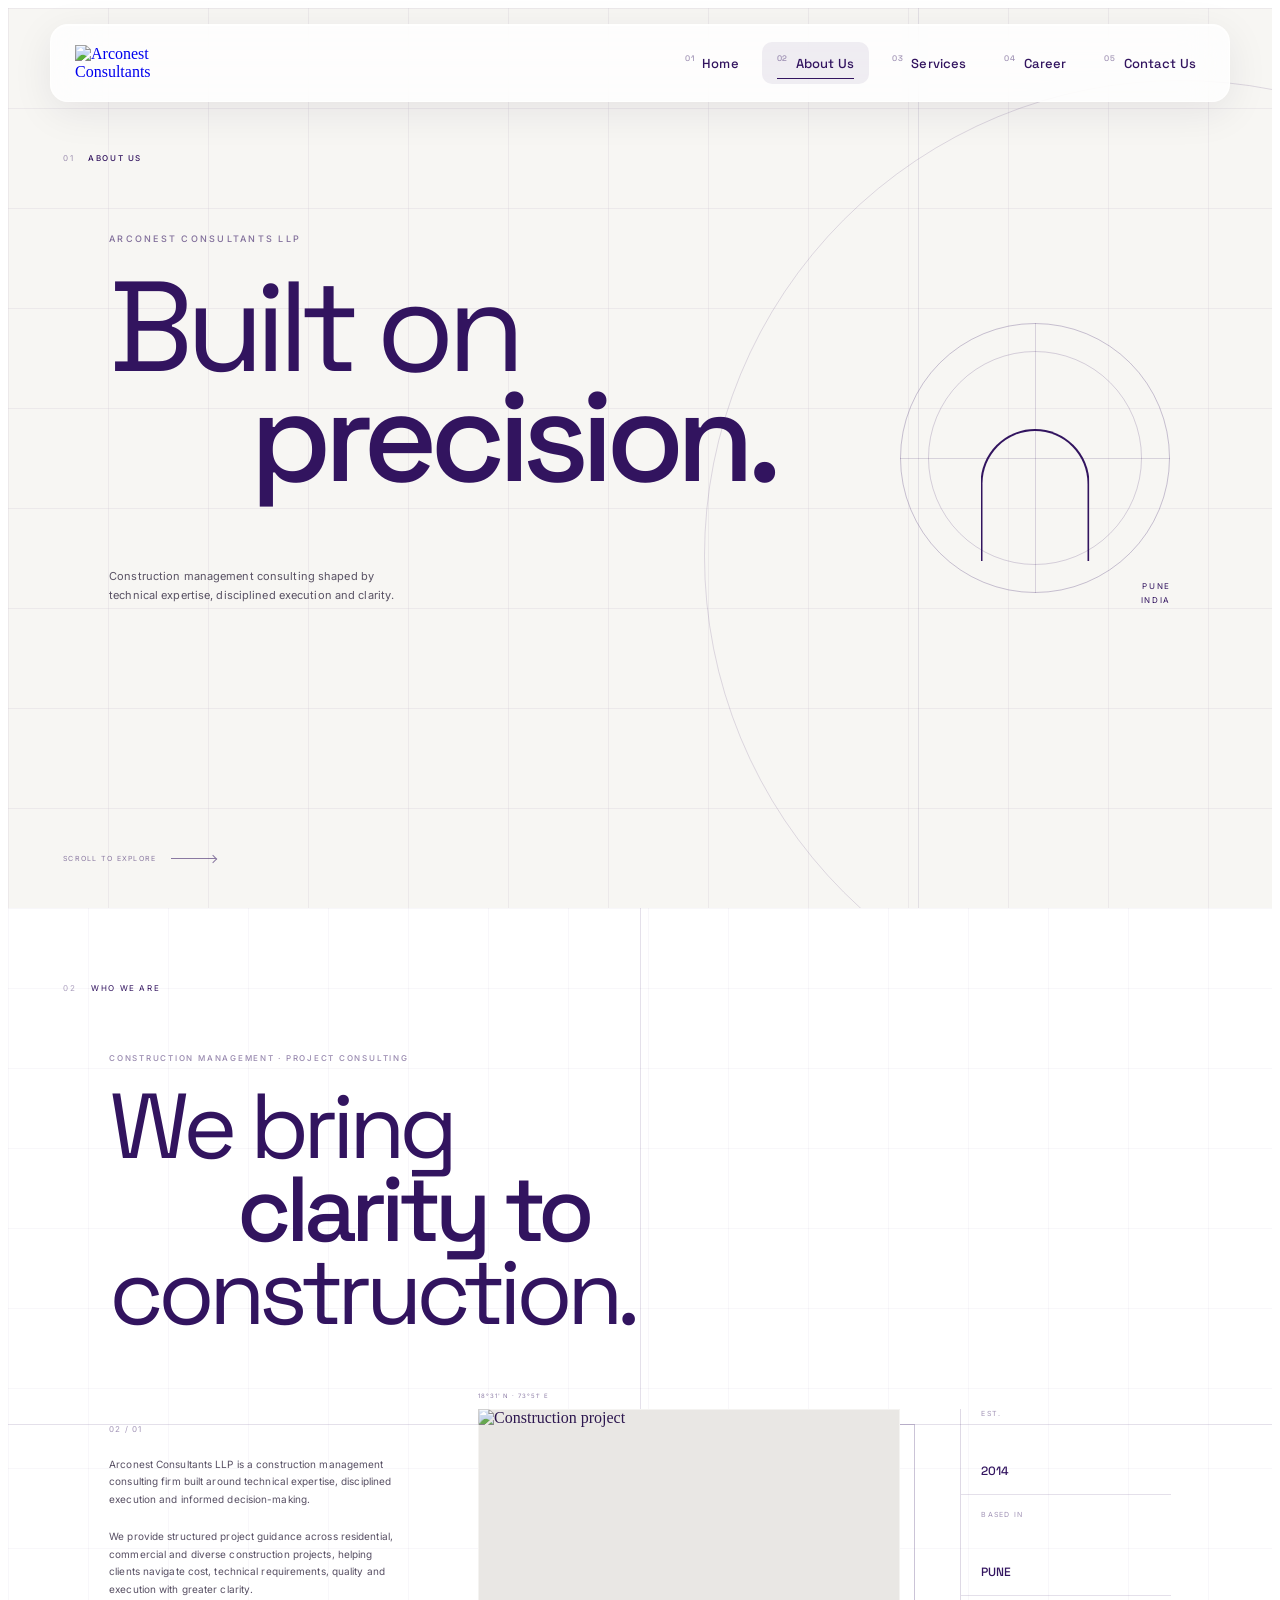
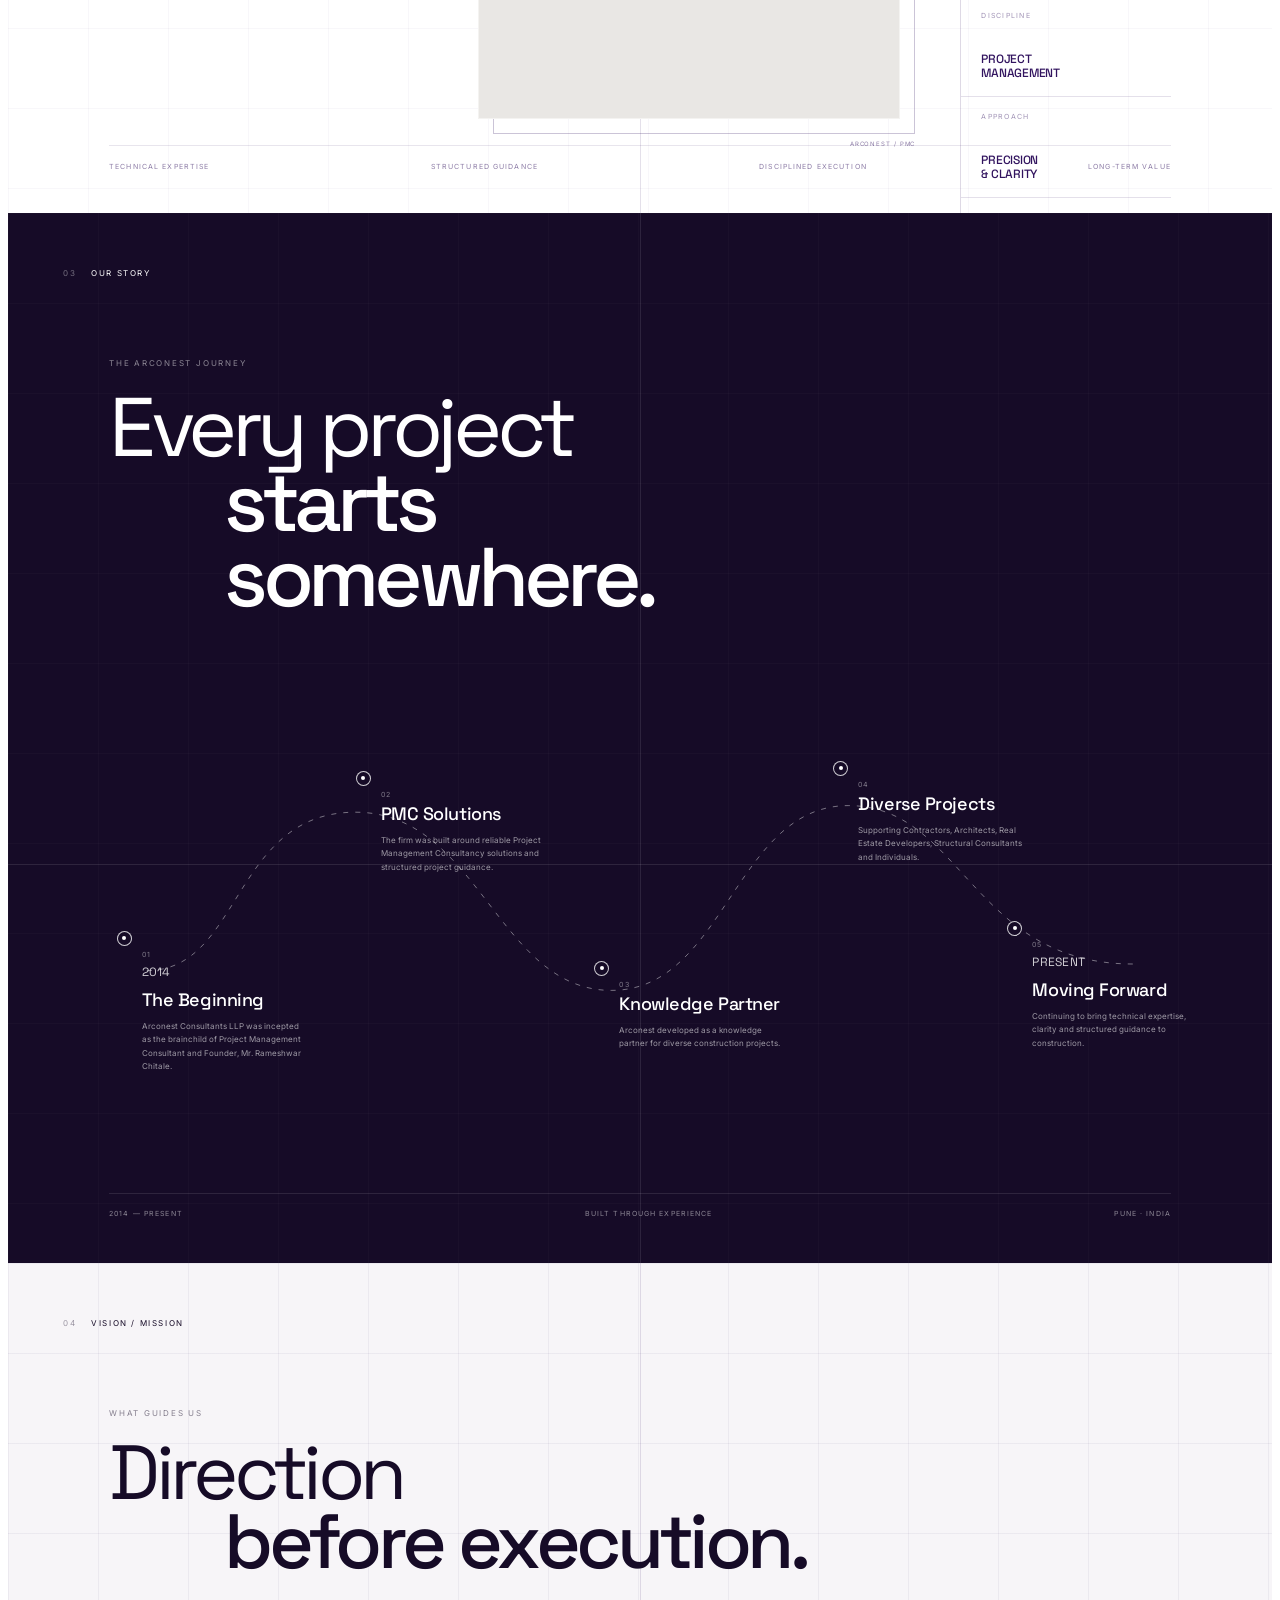
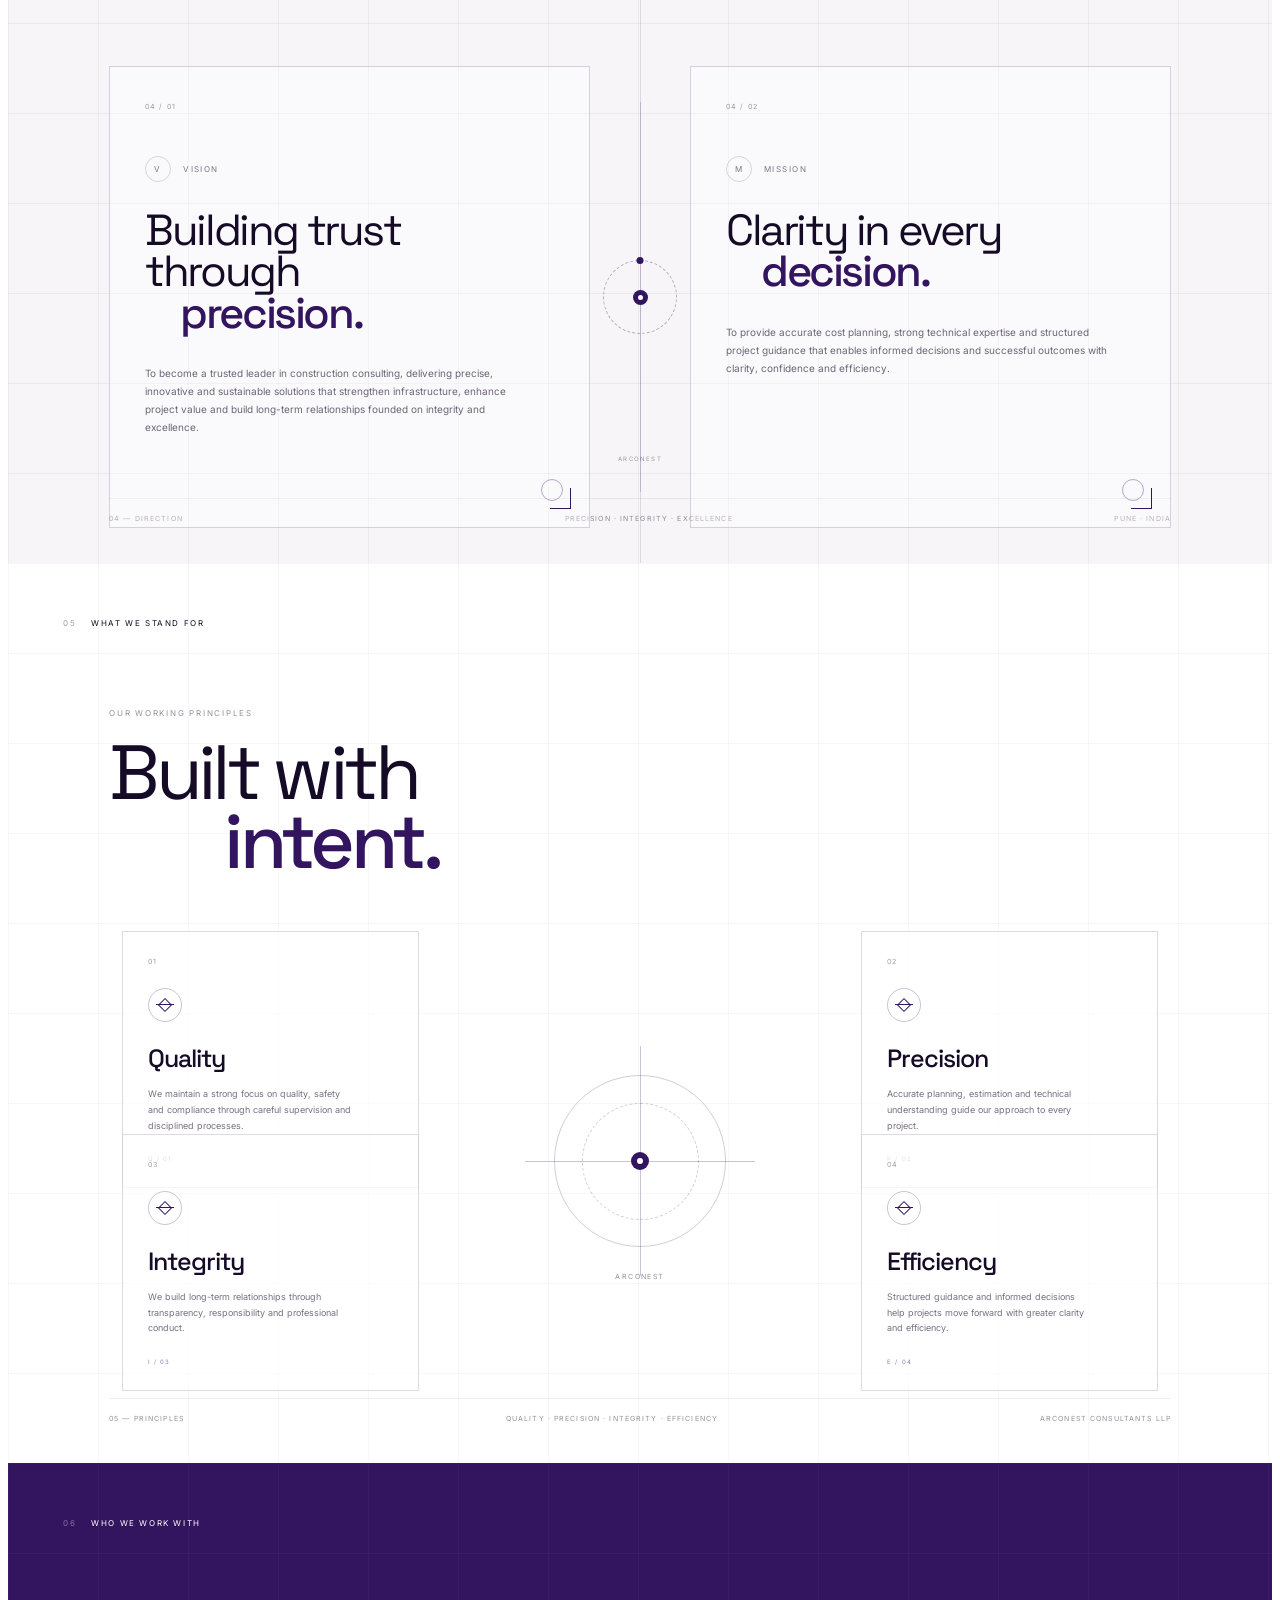
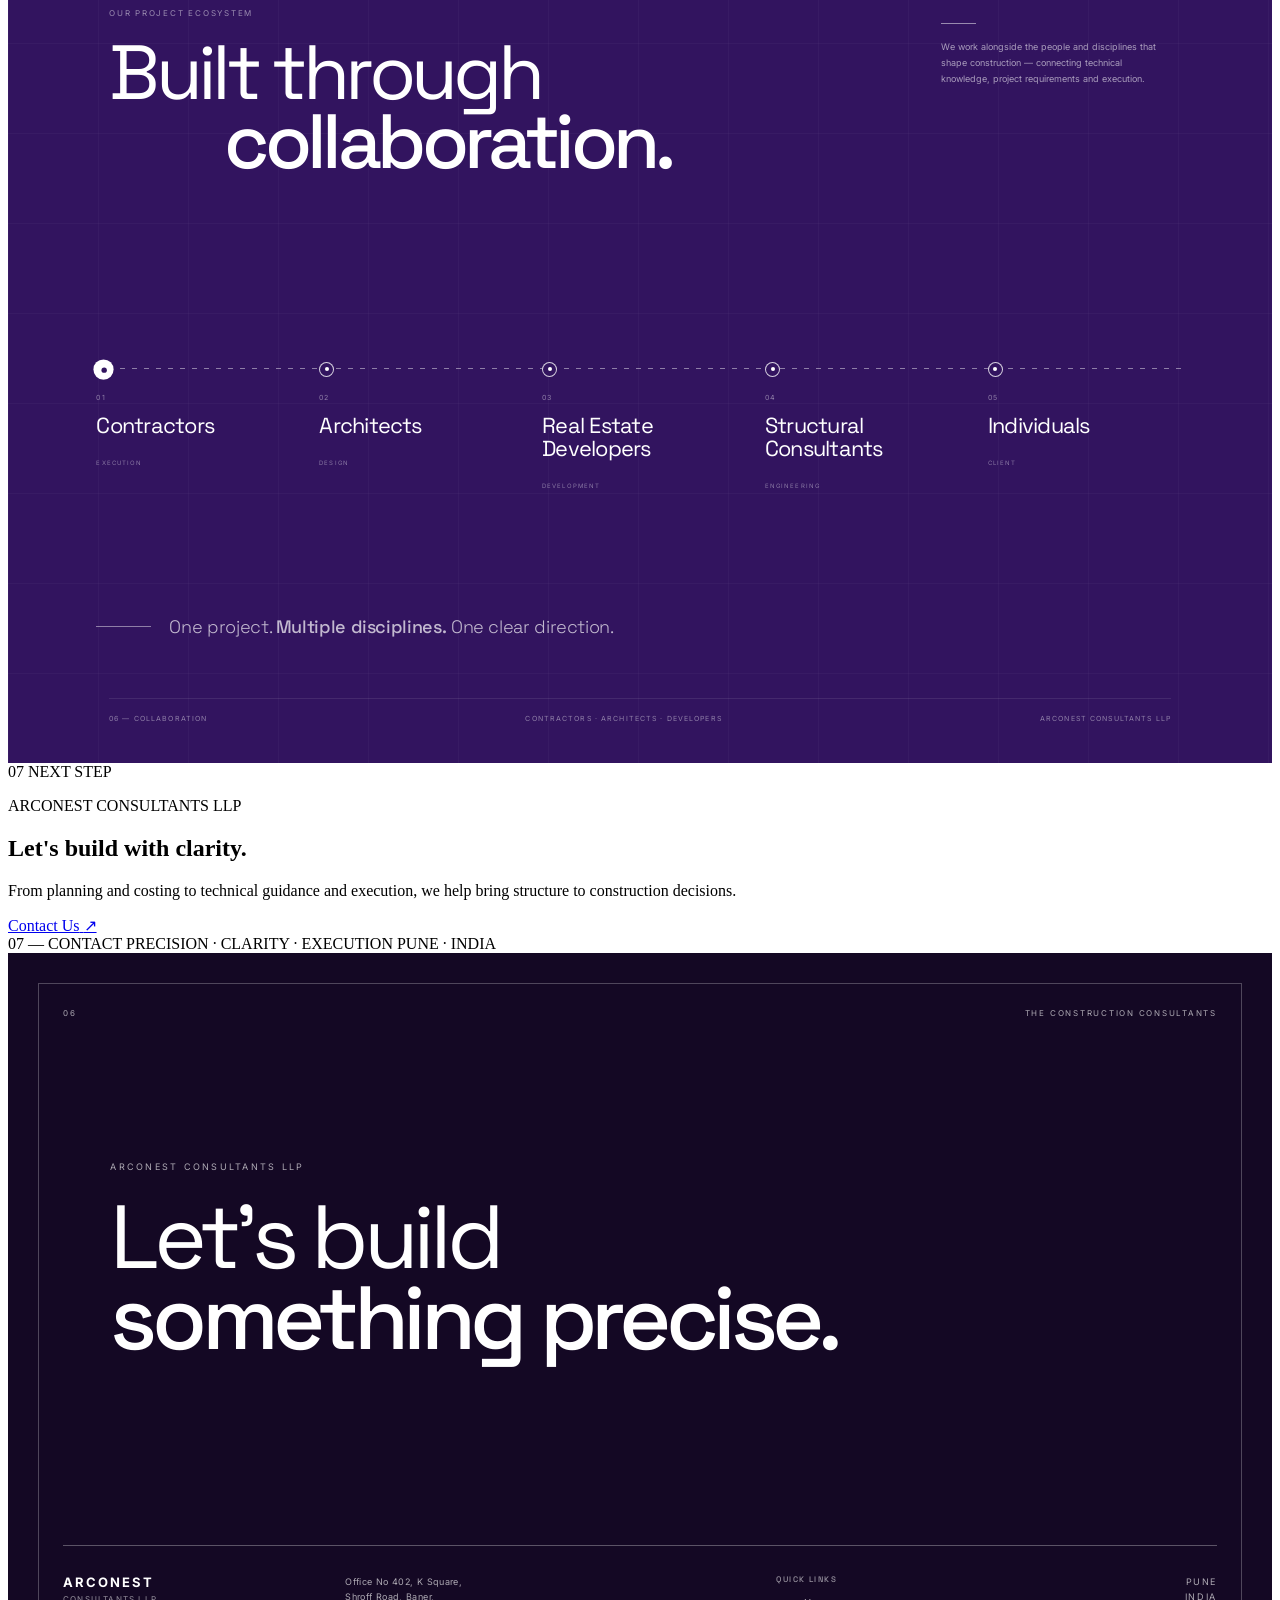
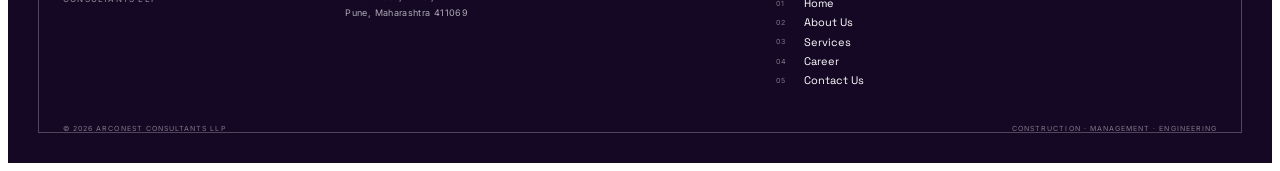
==== commit 30fbac84: "Update about.html" ====
--- a/about.html
+++ b/about.html
@@ -1133,6 +1133,80 @@
         <span>06 — COLLABORATION</span>
         <span>CONTRACTORS · ARCHITECTS · DEVELOPERS</span>
         <span>ARCONEST CONSULTANTS LLP</span>
+    </div>
+
+</section>
+
+    <!-- =====================================================
+     07. ABOUT CTA
+===================================================== -->
+
+<section class="about-cta" id="about-cta">
+
+    <div class="about-cta-grid"></div>
+
+    <div class="about-cta-axis"></div>
+
+    <div class="about-cta-mark">
+        <span>07</span>
+        <span>NEXT STEP</span>
+    </div>
+
+
+    <div class="about-cta-content">
+
+        <p class="about-cta-eyebrow">
+            ARCONEST CONSULTANTS LLP
+        </p>
+
+        <h2>
+            Let's build
+            <span>with clarity.</span>
+        </h2>
+
+        <p class="about-cta-text">
+            From planning and costing to technical guidance
+            and execution, we help bring structure to
+            construction decisions.
+        </p>
+
+        <a href="contact.html" class="about-cta-button">
+            <span>Contact Us</span>
+            <span class="cta-arrow">↗</span>
+        </a>
+
+    </div>
+
+
+    <!-- Architectural geometry -->
+
+    <div class="about-cta-geometry">
+
+        <div class="cta-circle cta-circle-one"></div>
+        <div class="cta-circle cta-circle-two"></div>
+
+        <div class="cta-arch"></div>
+
+        <div class="cta-axis horizontal"></div>
+        <div class="cta-axis vertical"></div>
+
+        <div class="cta-point"></div>
+
+    </div>
+
+
+    <div class="about-cta-bottom">
+
+        <span>07 — CONTACT</span>
+
+        <span>
+            PRECISION · CLARITY · EXECUTION
+        </span>
+
+        <span>
+            PUNE · INDIA
+        </span>
+
     </div>
 
 </section>
--- a/css/about.css
+++ b/css/about.css
@@ -4226,3 +4226,599 @@
         gap: 10px;
     }
 }
+
+/* =====================================================
+   06. WHO WE WORK WITH
+===================================================== */
+
+.about-network {
+    position: relative;
+    width: 100%;
+    min-height: 100svh;
+    overflow: hidden;
+
+    background: #32145f;
+    color: #fff;
+}
+
+
+/* =====================================================
+   BLUEPRINT GRID
+===================================================== */
+
+.network-grid {
+    position: absolute;
+    inset: 0;
+
+    background-image:
+        linear-gradient(
+            to right,
+            rgba(255,255,255,.055) 1px,
+            transparent 1px
+        ),
+        linear-gradient(
+            to bottom,
+            rgba(255,255,255,.055) 1px,
+            transparent 1px
+        );
+
+    background-size: 90px 90px;
+
+    opacity: .55;
+
+    pointer-events: none;
+}
+
+
+/* =====================================================
+   SECTION MARK
+===================================================== */
+
+.network-section-mark {
+    position: absolute;
+
+    top: 55px;
+    left: 55px;
+
+    display: flex;
+    align-items: center;
+    gap: 15px;
+
+    font-family: "Inter", sans-serif;
+    font-size: 8px;
+
+    letter-spacing: .2em;
+
+    z-index: 10;
+}
+
+.network-section-mark span:first-child {
+    opacity: .4;
+}
+
+
+/* =====================================================
+   HEADING
+===================================================== */
+
+.network-heading {
+    position: relative;
+
+    width: min(1200px, 84%);
+
+    margin: 0 auto;
+
+    padding-top: 145px;
+
+    z-index: 5;
+}
+
+.network-heading p {
+    margin: 0 0 20px;
+
+    font-family: "Inter", sans-serif;
+    font-size: 8px;
+
+    letter-spacing: .22em;
+
+    opacity: .5;
+}
+
+.network-heading h2 {
+    margin: 0;
+
+    max-width: 760px;
+
+    font-family: "Space Grotesk", sans-serif;
+
+    font-size: clamp(50px, 6vw, 84px);
+
+    font-weight: 400;
+
+    line-height: .9;
+
+    letter-spacing: -.06em;
+}
+
+.network-heading h2 span {
+    display: block;
+
+    margin-left: 9vw;
+
+    font-weight: 500;
+}
+
+
+/* =====================================================
+   INTRO
+===================================================== */
+
+.network-intro {
+    position: absolute;
+
+    top: 160px;
+    right: 8%;
+
+    width: 230px;
+
+    z-index: 5;
+}
+
+.network-intro::before {
+    content: "";
+
+    display: block;
+
+    width: 35px;
+    height: 1px;
+
+    margin-bottom: 15px;
+
+    background: rgba(255,255,255,.5);
+}
+
+.network-intro p {
+    margin: 0;
+
+    font-family: "Inter", sans-serif;
+
+    font-size: 9px;
+
+    line-height: 1.8;
+
+    opacity: .58;
+}
+
+
+/* =====================================================
+   DISCIPLINE MAP
+===================================================== */
+
+.network-map {
+    position: absolute;
+
+    left: 7%;
+    right: 7%;
+
+    top: 55%;
+
+    height: 180px;
+
+    display: flex;
+
+    justify-content: space-between;
+
+    align-items: flex-start;
+
+    z-index: 5;
+}
+
+
+/* Connecting line */
+
+.network-line {
+    position: absolute;
+
+    left: 0;
+    right: 0;
+
+    top: 10px;
+
+    height: 1px;
+
+    background:
+        repeating-linear-gradient(
+            to right,
+            rgba(255,255,255,.45) 0,
+            rgba(255,255,255,.45) 5px,
+            transparent 5px,
+            transparent 12px
+        );
+}
+
+
+/* =====================================================
+   NETWORK ITEMS
+===================================================== */
+
+.network-item {
+    position: relative;
+
+    width: 18%;
+
+    padding-top: 35px;
+
+    transition:
+        transform .4s ease,
+        opacity .4s ease;
+}
+
+.network-item:hover {
+    transform: translateY(-8px);
+}
+
+
+/* Dot */
+
+.network-dot {
+    position: absolute;
+
+    top: 4px;
+    left: 0;
+
+    width: 13px;
+    height: 13px;
+
+    border: 1px solid rgba(255,255,255,.8);
+
+    border-radius: 50%;
+
+    background: #32145f;
+
+    transition:
+        transform .4s ease,
+        background .4s ease;
+}
+
+.network-dot::after {
+    content: "";
+
+    position: absolute;
+
+    width: 4px;
+    height: 4px;
+
+    top: 50%;
+    left: 50%;
+
+    transform: translate(-50%, -50%);
+
+    border-radius: 50%;
+
+    background: #fff;
+}
+
+
+/* Active dot */
+
+.network-item.active .network-dot {
+    transform: scale(1.35);
+
+    background: #fff;
+}
+
+.network-item.active .network-dot::after {
+    background: #32145f;
+}
+
+
+/* Number */
+
+.network-number {
+    display: block;
+
+    margin-bottom: 13px;
+
+    font-family: "Inter", sans-serif;
+
+    font-size: 7px;
+
+    letter-spacing: .16em;
+
+    opacity: .45;
+}
+
+
+/* Name */
+
+.network-item h3 {
+    margin: 0 0 13px;
+
+    font-family: "Space Grotesk", sans-serif;
+
+    font-size: clamp(17px, 1.7vw, 24px);
+
+    font-weight: 400;
+
+    line-height: 1.05;
+
+    letter-spacing: -.035em;
+}
+
+
+/* Category */
+
+.network-type {
+    font-family: "Inter", sans-serif;
+
+    font-size: 6px;
+
+    letter-spacing: .18em;
+
+    opacity: .42;
+}
+
+
+/* =====================================================
+   STATEMENT
+===================================================== */
+
+.network-statement {
+    position: absolute;
+
+    left: 7%;
+    bottom: 125px;
+
+    display: flex;
+
+    align-items: center;
+
+    gap: 18px;
+
+    z-index: 5;
+}
+
+.statement-line {
+    width: 55px;
+    height: 1px;
+
+    background: rgba(255,255,255,.45);
+}
+
+.network-statement p {
+    margin: 0;
+
+    font-family: "Space Grotesk", sans-serif;
+
+    font-size: 18px;
+
+    font-weight: 300;
+
+    letter-spacing: -.02em;
+
+    opacity: .7;
+}
+
+.network-statement strong {
+    font-weight: 500;
+
+    color: #fff;
+}
+
+
+/* =====================================================
+   BOTTOM
+===================================================== */
+
+.network-bottom {
+    position: absolute;
+
+    left: 8%;
+    right: 8%;
+    bottom: 40px;
+
+    padding-top: 15px;
+
+    border-top: 1px solid rgba(255,255,255,.2);
+
+    display: flex;
+
+    justify-content: space-between;
+
+    font-family: "Inter", sans-serif;
+
+    font-size: 7px;
+
+    letter-spacing: .16em;
+
+    opacity: .45;
+}
+
+
+/* =====================================================
+   TABLET
+===================================================== */
+
+@media (max-width: 900px) {
+
+    .network-intro {
+        right: 5%;
+        width: 190px;
+    }
+
+    .network-map {
+        left: 5%;
+        right: 5%;
+    }
+
+    .network-item h3 {
+        font-size: 16px;
+    }
+}
+
+
+/* =====================================================
+   MOBILE
+===================================================== */
+
+@media (max-width: 700px) {
+
+    .about-network {
+        min-height: auto;
+
+        padding-bottom: 90px;
+    }
+
+    .network-section-mark {
+        top: 40px;
+        left: 25px;
+    }
+
+
+    /* Heading */
+
+    .network-heading {
+        width: calc(100% - 50px);
+
+        padding-top: 100px;
+    }
+
+    .network-heading h2 {
+        font-size: clamp(47px, 13vw, 68px);
+    }
+
+    .network-heading h2 span {
+        margin-left: 9vw;
+    }
+
+
+    /* Intro */
+
+    .network-intro {
+        position: relative;
+
+        top: auto;
+        right: auto;
+
+        width: calc(100% - 50px);
+
+        margin: 55px auto 0;
+    }
+
+
+    /* Vertical discipline map */
+
+    .network-map {
+        position: relative;
+
+        top: auto;
+        left: auto;
+        right: auto;
+
+        width: calc(100% - 50px);
+
+        height: auto;
+
+        margin: 75px auto 0;
+
+        display: flex;
+
+        flex-direction: column;
+
+        gap: 45px;
+
+        padding-left: 40px;
+    }
+
+
+    /* Vertical line */
+
+    .network-line {
+        left: 6px;
+        top: 8px;
+        bottom: 8px;
+
+        width: 1px;
+        height: auto;
+
+        background:
+            repeating-linear-gradient(
+                to bottom,
+                rgba(255,255,255,.45) 0,
+                rgba(255,255,255,.45) 5px,
+                transparent 5px,
+                transparent 12px
+            );
+    }
+
+
+    .network-item {
+        width: 100%;
+
+        padding-top: 0;
+
+        min-height: 75px;
+    }
+
+    .network-item:hover {
+        transform: translateX(6px);
+    }
+
+
+    .network-dot {
+        left: -40px;
+        top: 2px;
+    }
+
+
+    .network-number {
+        margin-bottom: 7px;
+    }
+
+    .network-item h3 {
+        font-size: 22px;
+
+        margin-bottom: 8px;
+    }
+
+
+    /* Statement */
+
+    .network-statement {
+        position: relative;
+
+        left: auto;
+        bottom: auto;
+
+        width: calc(100% - 50px);
+
+        margin: 60px auto 0;
+    }
+
+    .network-statement p {
+        font-size: 15px;
+    }
+
+
+    /* Bottom */
+
+    .network-bottom {
+        position: relative;
+
+        left: auto;
+        right: auto;
+        bottom: auto;
+
+        width: calc(100% - 50px);
+
+        margin: 50px auto 0;
+
+        display: grid;
+
+        grid-template-columns: 1fr 1fr;
+
+        gap: 10px;
+
+        font-size: 6px;
+    }
+}
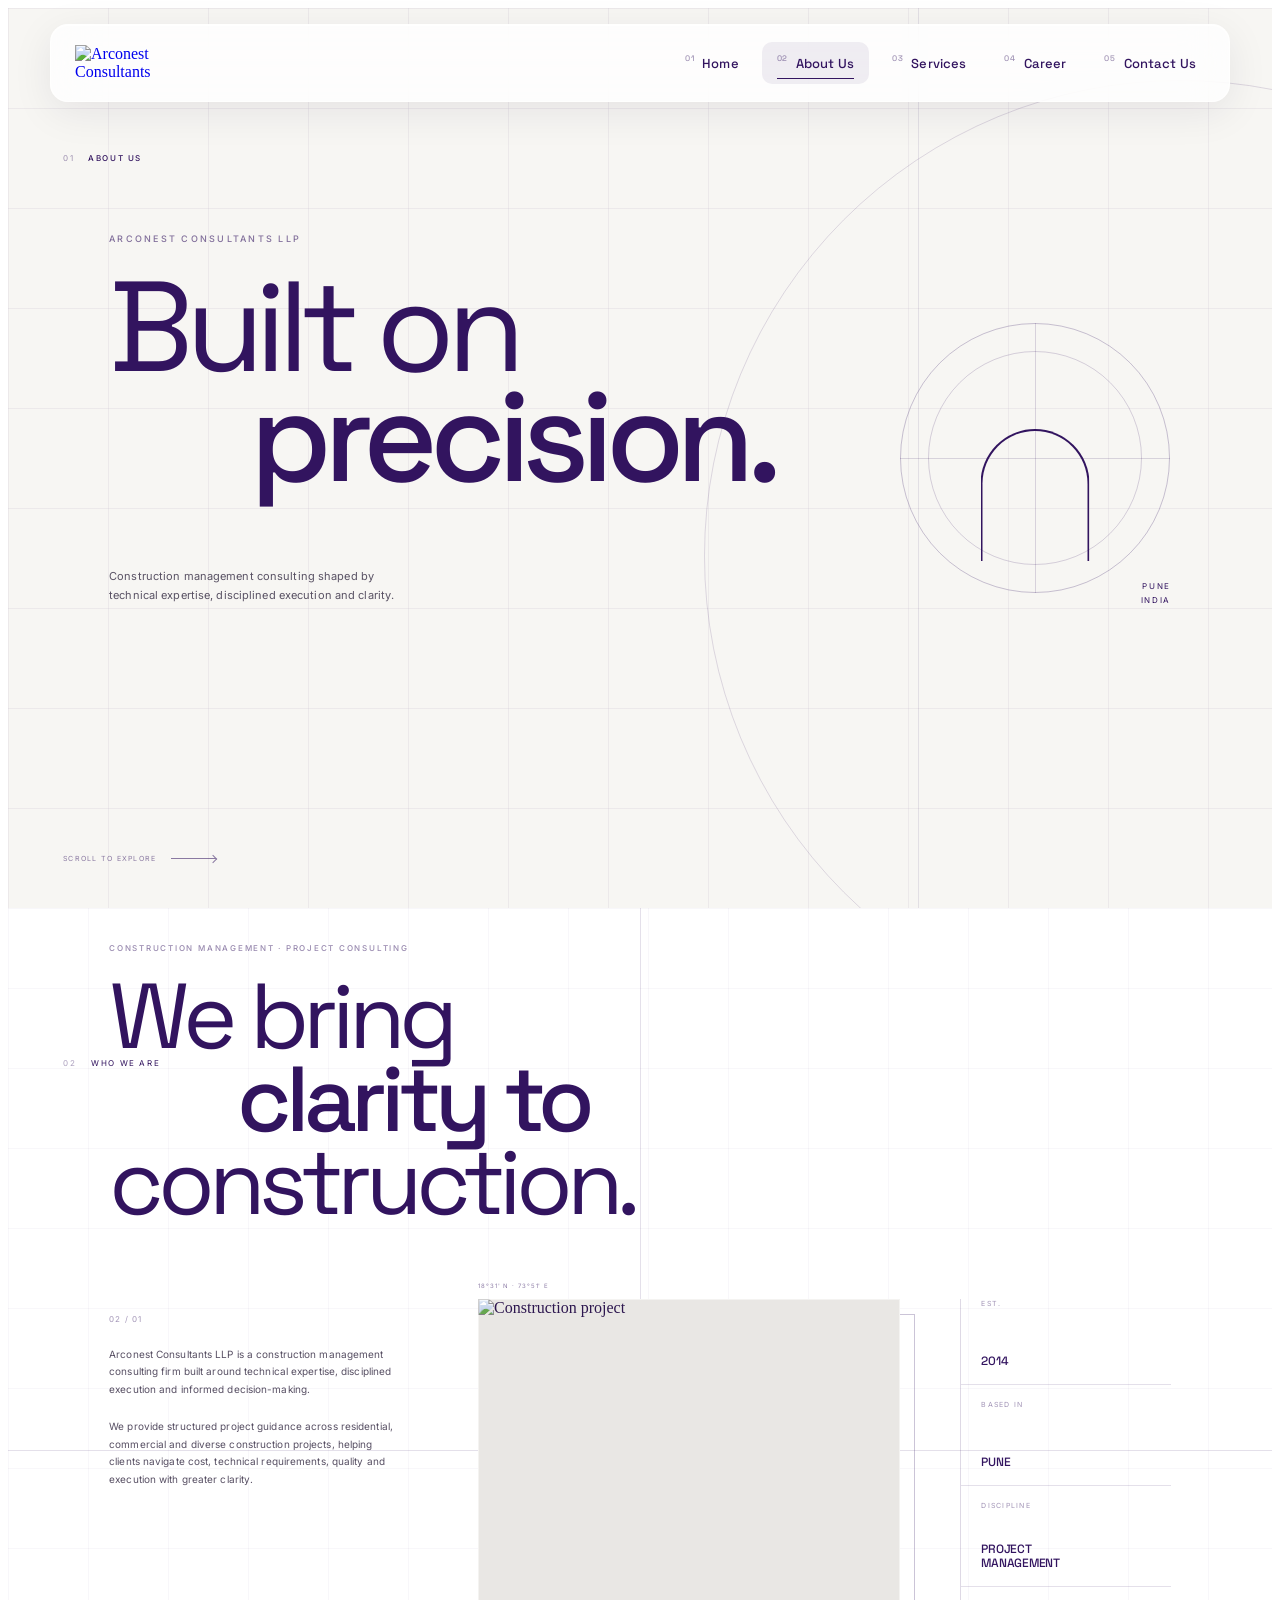
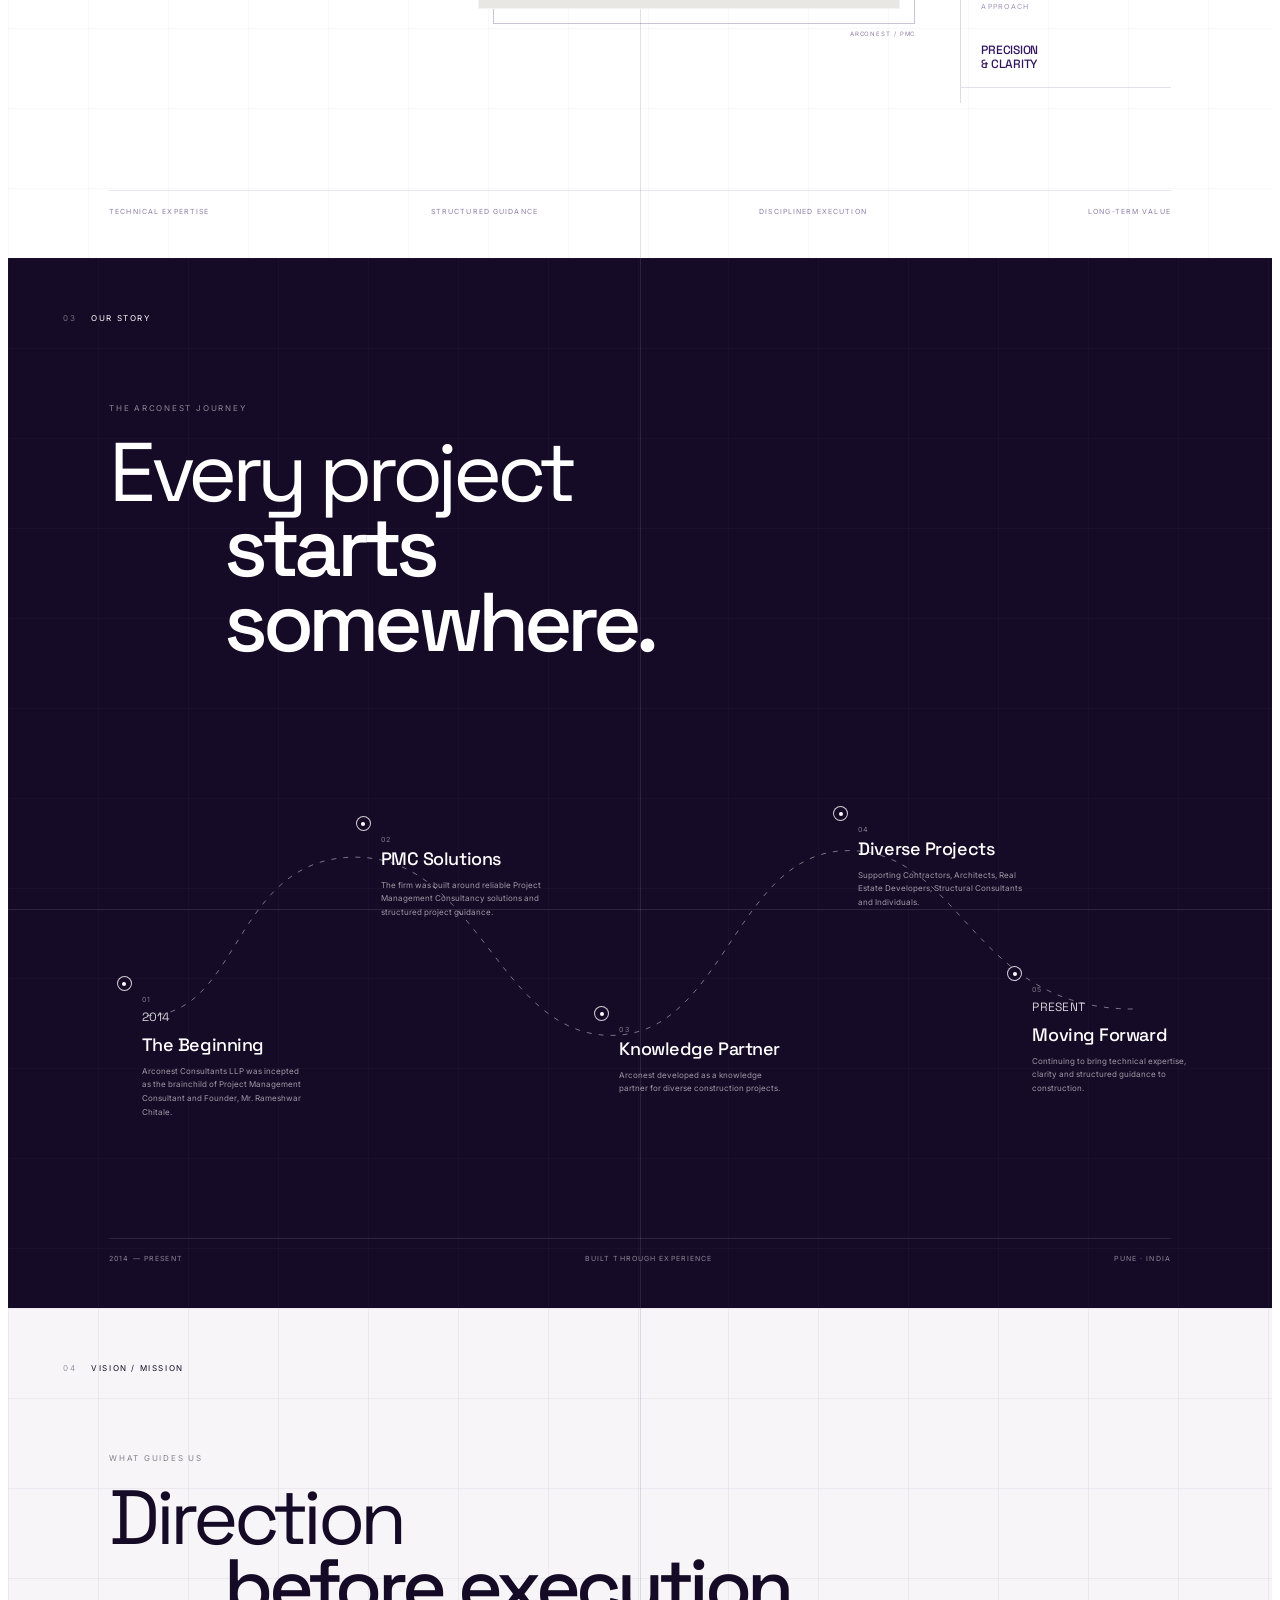
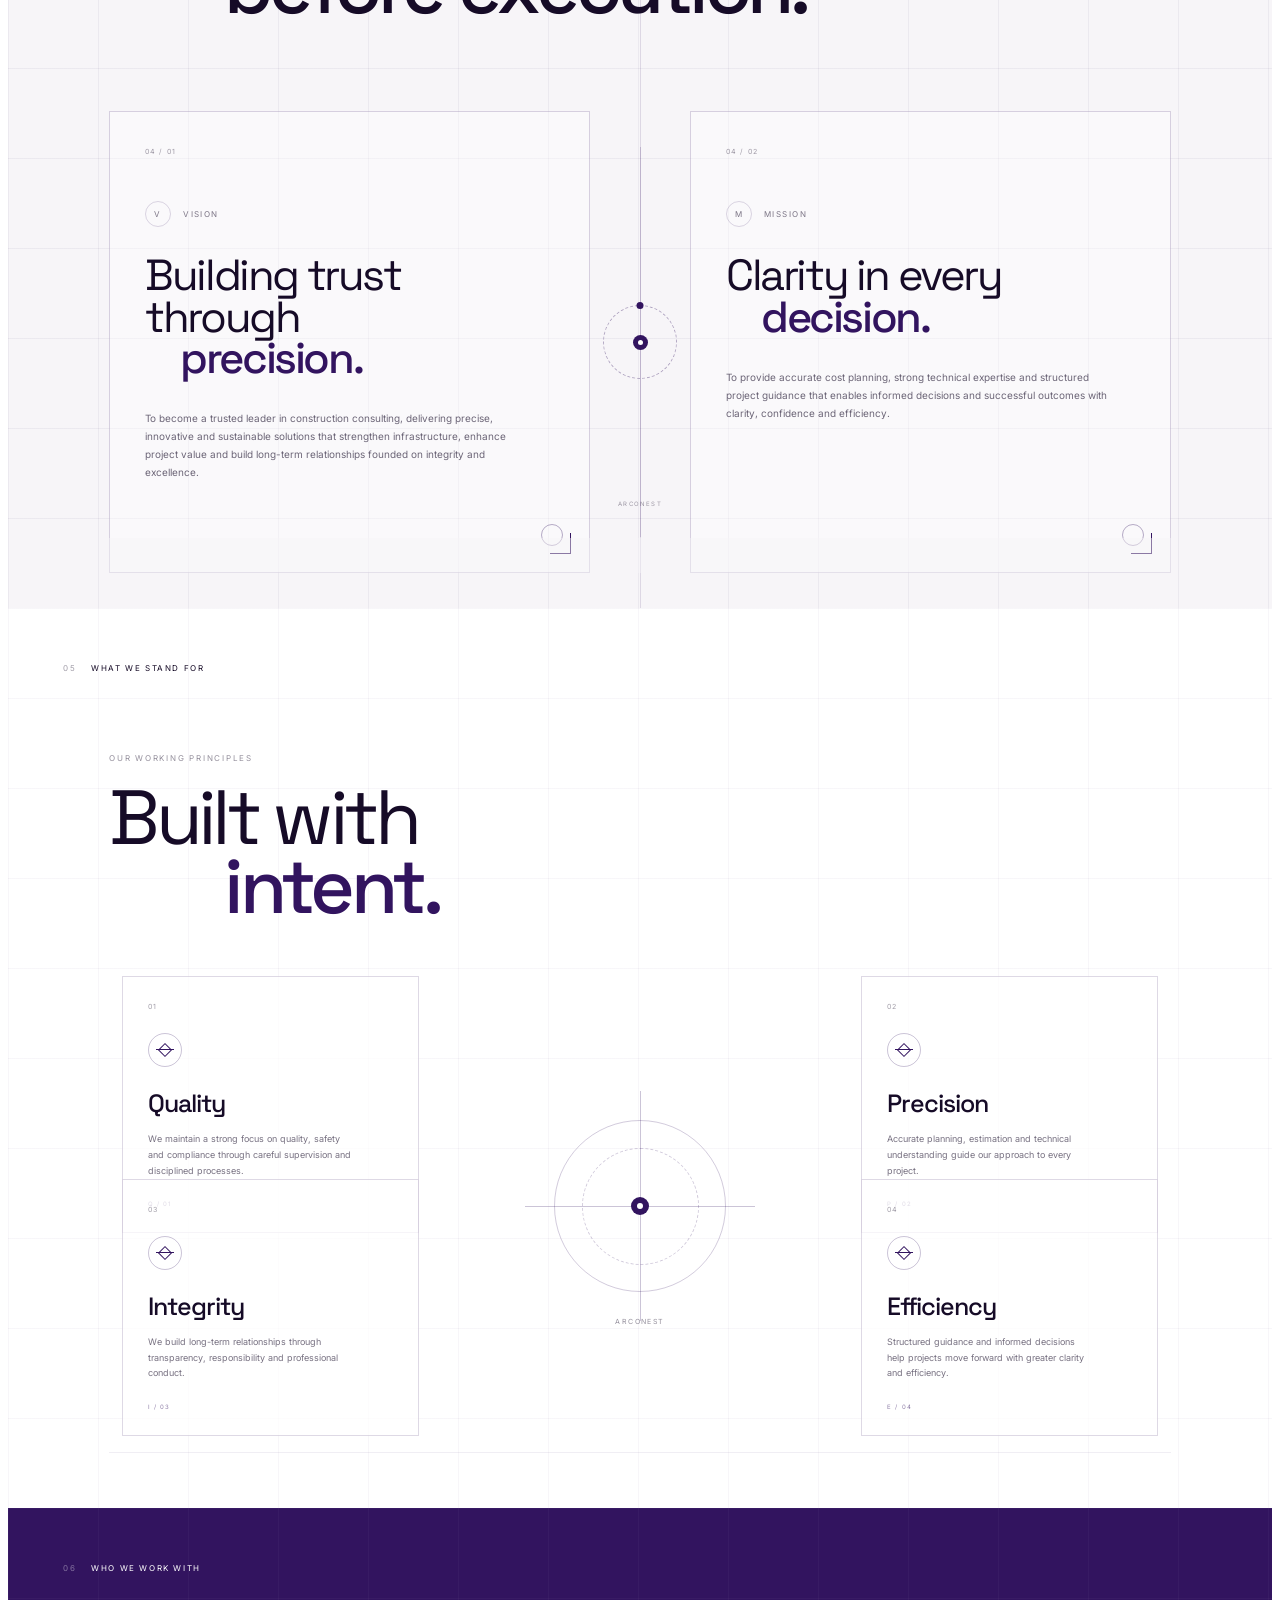
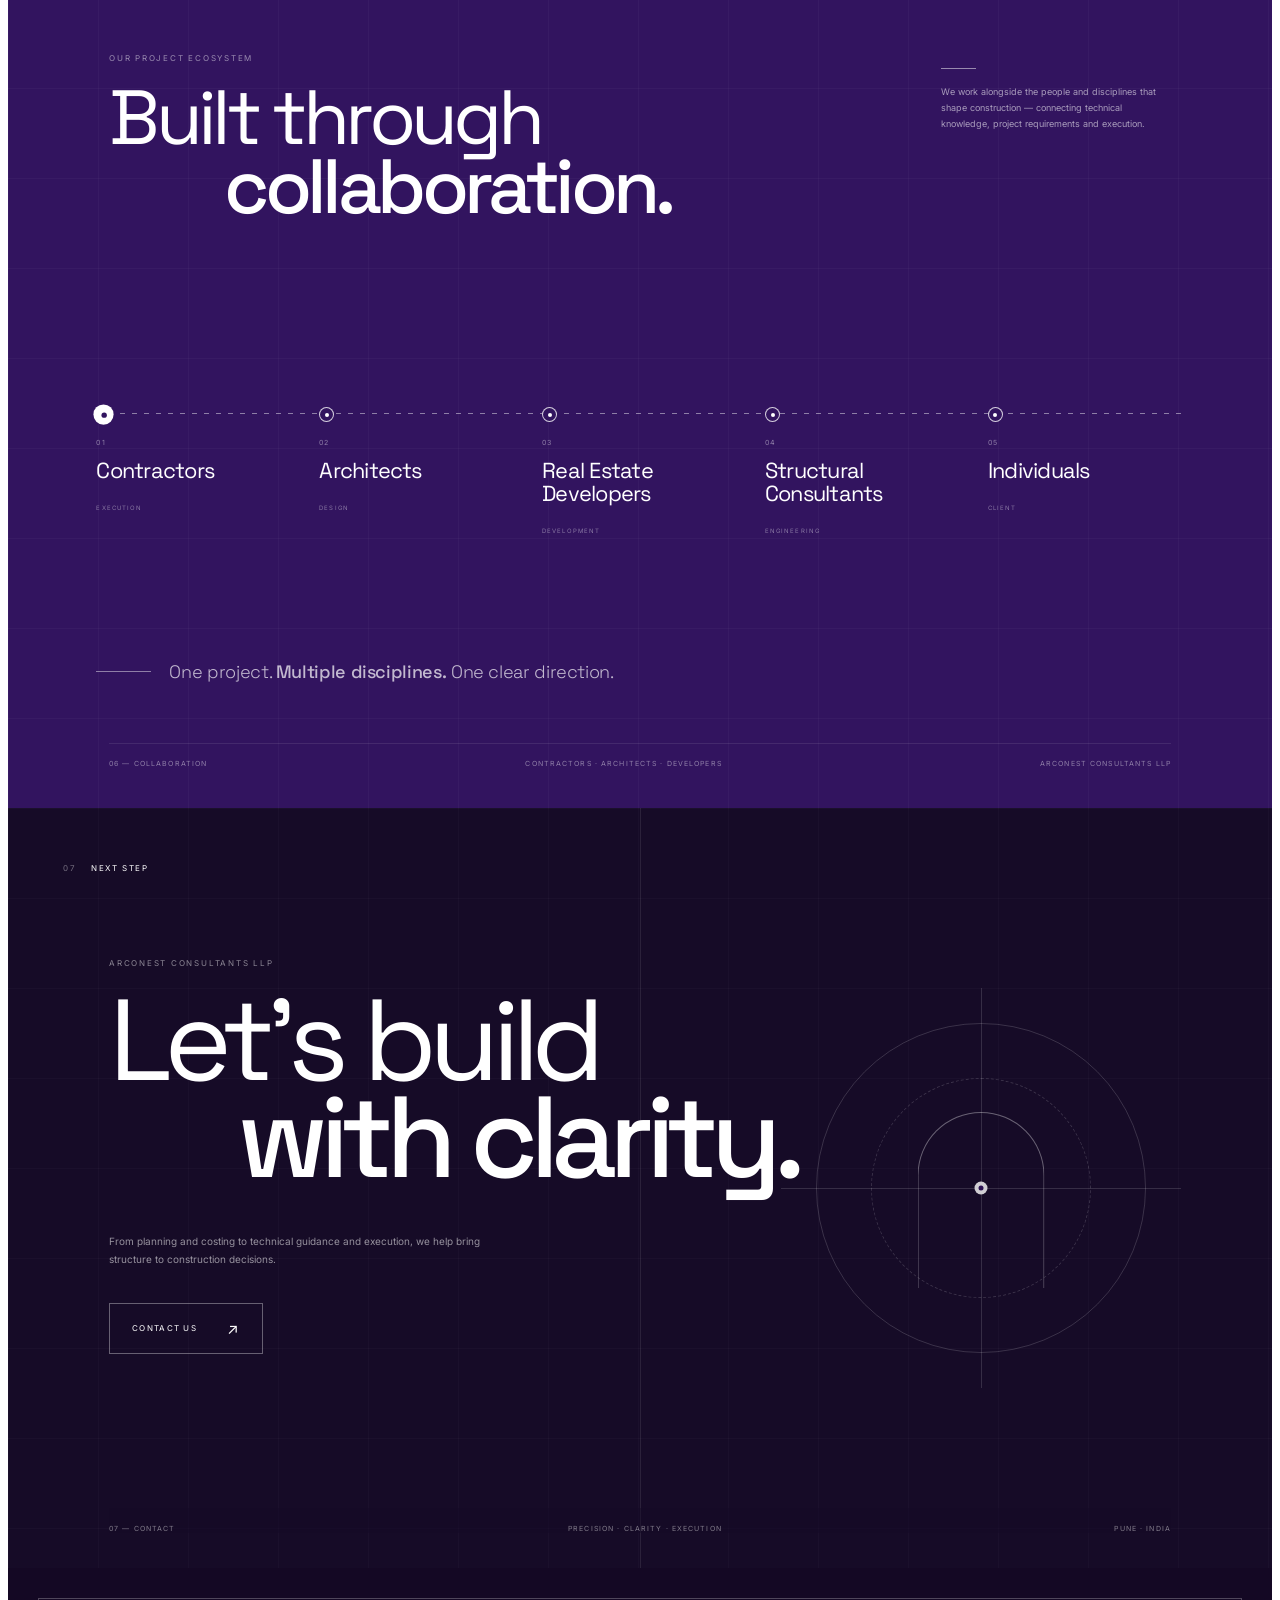
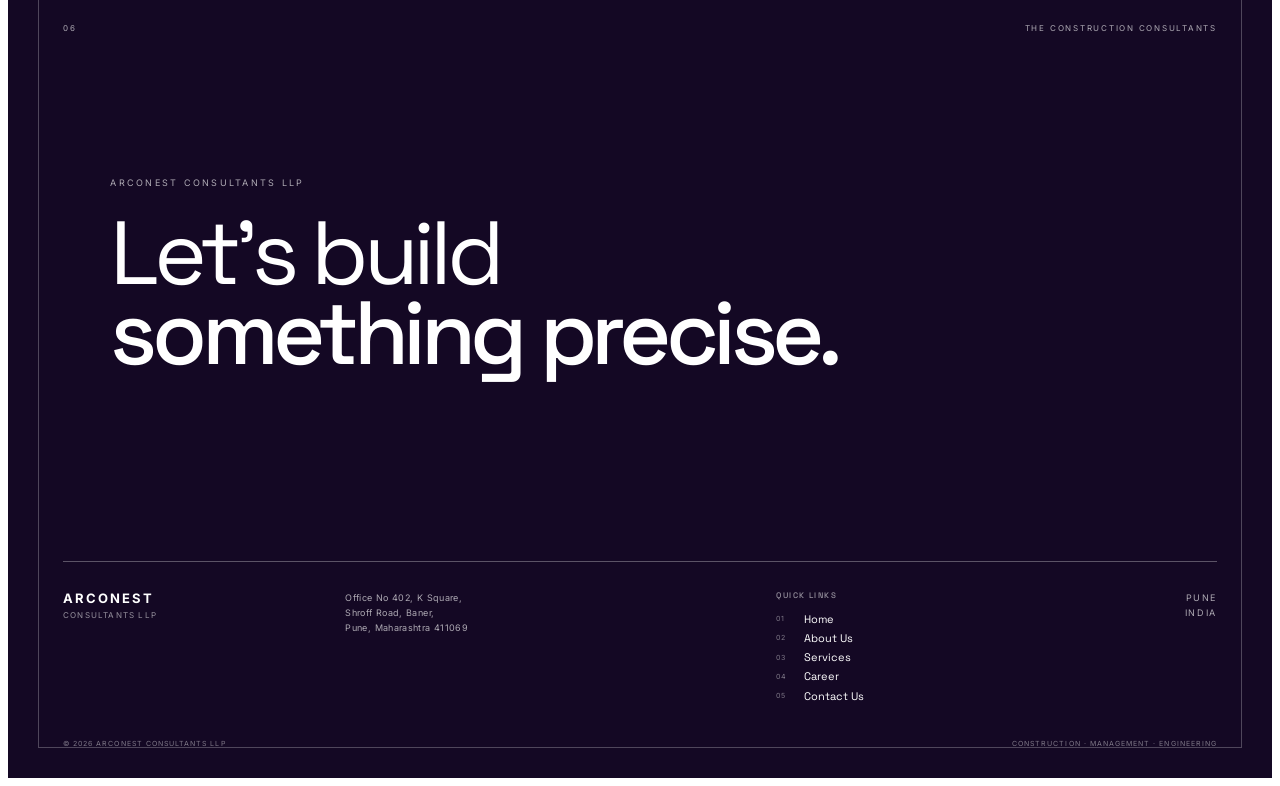
==== commit 52bb2d45: "Update about.html" ====
--- a/about.html
+++ b/about.html
@@ -858,9 +858,7 @@
     </div>
 
     <div class="purpose-bottom">
-        <span>04 — DIRECTION</span>
-        <span>PRECISION · INTEGRITY · EXCELLENCE</span>
-        <span>PUNE · INDIA</span>
+       
     </div>
 
 </section>
@@ -1005,9 +1003,7 @@
 
 
     <div class="principles-bottom">
-        <span>05 — PRINCIPLES</span>
-        <span>QUALITY · PRECISION · INTEGRITY · EFFICIENCY</span>
-        <span>ARCONEST CONSULTANTS LLP</span>
+       
     </div>
 
 </section>
--- a/css/about.css
+++ b/css/about.css
@@ -4822,3 +4822,724 @@
         font-size: 6px;
     }
 }
+
+
+/* =====================================================
+   07. ABOUT CTA
+===================================================== */
+
+.about-cta {
+    position: relative;
+
+    width: 100%;
+    min-height: 75svh;
+
+    overflow: hidden;
+
+    background: #160b27;
+    color: #fff;
+}
+
+
+/* =====================================================
+   BLUEPRINT GRID
+===================================================== */
+
+.about-cta-grid {
+    position: absolute;
+    inset: 0;
+
+    background-image:
+        linear-gradient(
+            to right,
+            rgba(255,255,255,.045) 1px,
+            transparent 1px
+        ),
+        linear-gradient(
+            to bottom,
+            rgba(255,255,255,.045) 1px,
+            transparent 1px
+        );
+
+    background-size: 90px 90px;
+
+    opacity: .55;
+}
+
+
+/* =====================================================
+   CENTRAL AXIS
+===================================================== */
+
+.about-cta-axis {
+    position: absolute;
+
+    top: 0;
+    bottom: 0;
+
+    left: 50%;
+
+    width: 1px;
+
+    background: rgba(255,255,255,.09);
+}
+
+
+/* =====================================================
+   SECTION MARK
+===================================================== */
+
+.about-cta-mark {
+    position: absolute;
+
+    top: 55px;
+    left: 55px;
+
+    display: flex;
+    align-items: center;
+
+    gap: 15px;
+
+    font-family: "Inter", sans-serif;
+
+    font-size: 8px;
+
+    letter-spacing: .2em;
+
+    z-index: 5;
+}
+
+.about-cta-mark span:first-child {
+    opacity: .4;
+}
+
+
+/* =====================================================
+   CONTENT
+===================================================== */
+
+.about-cta-content {
+    position: relative;
+
+    width: min(1200px,84%);
+
+    margin: 0 auto;
+
+    padding-top: 150px;
+
+    z-index: 5;
+}
+
+
+.about-cta-eyebrow {
+    margin: 0 0 25px;
+
+    font-family: "Inter", sans-serif;
+
+    font-size: 8px;
+
+    letter-spacing: .22em;
+
+    opacity: .5;
+}
+
+
+.about-cta-content h2 {
+    margin: 0;
+
+    max-width: 800px;
+
+    font-family: "Space Grotesk", sans-serif;
+
+    font-size: clamp(65px,9vw,125px);
+
+    font-weight: 400;
+
+    line-height: .84;
+
+    letter-spacing: -.07em;
+}
+
+
+.about-cta-content h2 span {
+    display: block;
+
+    margin-left: 10vw;
+
+    font-weight: 500;
+
+    color: #fff;
+}
+
+
+.about-cta-text {
+    max-width: 390px;
+
+    margin: 45px 0 35px;
+
+    font-family: "Inter", sans-serif;
+
+    font-size: 10px;
+
+    line-height: 1.8;
+
+    opacity: .55;
+}
+
+
+/* =====================================================
+   BUTTON
+===================================================== */
+
+.about-cta-button {
+    position: relative;
+
+    display: inline-flex;
+
+    align-items: center;
+
+    gap: 30px;
+
+    padding: 17px 22px;
+
+    border: 1px solid rgba(255,255,255,.35);
+
+    color: #fff;
+
+    text-decoration: none;
+
+    font-family: "Inter", sans-serif;
+
+    font-size: 8px;
+
+    letter-spacing: .16em;
+
+    text-transform: uppercase;
+
+    transition:
+        background .4s ease,
+        color .4s ease,
+        transform .4s ease;
+}
+
+
+.about-cta-button:hover {
+    background: #fff;
+
+    color: #32145f;
+
+    transform: translateY(-4px);
+}
+
+
+.cta-arrow {
+    font-size: 15px;
+
+    line-height: 1;
+
+    transition: transform .4s ease;
+}
+
+
+.about-cta-button:hover .cta-arrow {
+    transform: translate(4px,-4px);
+}
+
+
+/* =====================================================
+   GEOMETRY
+===================================================== */
+
+.about-cta-geometry {
+    position: absolute;
+
+    right: 10%;
+
+    top: 50%;
+
+    width: 330px;
+    height: 330px;
+
+    transform: translateY(-50%);
+
+    opacity: .8;
+}
+
+
+/* Circles */
+
+.cta-circle {
+    position: absolute;
+
+    border: 1px solid rgba(255,255,255,.2);
+
+    border-radius: 50%;
+}
+
+
+.cta-circle-one {
+    inset: 0;
+}
+
+
+.cta-circle-two {
+    inset: 55px;
+
+    border-style: dashed;
+
+    animation: ctaRotate 20s linear infinite;
+}
+
+
+@keyframes ctaRotate {
+
+    from {
+        transform: rotate(0deg);
+    }
+
+    to {
+        transform: rotate(360deg);
+    }
+
+}
+
+
+/* Architectural arch */
+
+.cta-arch {
+    position: absolute;
+
+    left: 50%;
+    bottom: 65px;
+
+    width: 125px;
+    height: 175px;
+
+    transform: translateX(-50%);
+
+    border: 1px solid rgba(255,255,255,.45);
+
+    border-bottom: 0;
+
+    border-radius: 75px 75px 0 0;
+}
+
+
+/* Crosshair */
+
+.cta-axis {
+    position: absolute;
+
+    background: rgba(255,255,255,.18);
+}
+
+
+.cta-axis.horizontal {
+    left: -35px;
+    right: -35px;
+
+    top: 50%;
+
+    height: 1px;
+}
+
+
+.cta-axis.vertical {
+    top: -35px;
+    bottom: -35px;
+
+    left: 50%;
+
+    width: 1px;
+}
+
+
+/* Center point */
+
+.cta-point {
+    position: absolute;
+
+    left: 50%;
+    top: 50%;
+
+    width: 13px;
+    height: 13px;
+
+    transform: translate(-50%,-50%);
+
+    background: #fff;
+
+    border-radius: 50%;
+}
+
+
+.cta-point::after {
+    content: "";
+
+    position: absolute;
+
+    inset: 4px;
+
+    background: #32145f;
+
+    border-radius: 50%;
+}
+
+
+/* =====================================================
+   BOTTOM
+===================================================== */
+
+.about-cta-bottom {
+    position: absolute;
+
+    left: 8%;
+    right: 8%;
+    bottom: 40px;
+
+    padding-top: 15px;
+
+    border-top: 1px solid rgba(255,255,255,.18);
+
+    display: flex;
+
+    justify-content: space-between;
+
+    font-family: "Inter", sans-serif;
+
+    font-size: 7px;
+
+    letter-spacing: .16em;
+
+    opacity: .45;
+
+    z-index: 5;
+}
+
+
+/* =====================================================
+   TABLET
+===================================================== */
+
+@media (max-width: 950px) {
+
+    .about-cta-geometry {
+        right: 3%;
+
+        width: 270px;
+        height: 270px;
+
+        opacity: .55;
+    }
+
+    .about-cta-content h2 {
+        font-size: clamp(60px,8vw,95px);
+    }
+}
+
+
+/* =====================================================
+   MOBILE
+===================================================== */
+
+@media (max-width: 700px) {
+
+    .about-cta {
+        min-height: 760px;
+    }
+
+
+    .about-cta-mark {
+        top: 40px;
+        left: 25px;
+    }
+
+
+    .about-cta-axis {
+        left: 25px;
+    }
+
+
+    .about-cta-content {
+        width: calc(100% - 50px);
+
+        padding-top: 105px;
+    }
+
+
+    .about-cta-eyebrow {
+        margin-bottom: 20px;
+    }
+
+
+    .about-cta-content h2 {
+        font-size: clamp(58px,16vw,82px);
+
+        line-height: .86;
+    }
+
+
+    .about-cta-content h2 span {
+        margin-left: 8vw;
+    }
+
+
+    .about-cta-text {
+        max-width: 280px;
+
+        margin-top: 40px;
+
+        font-size: 9px;
+    }
+
+
+    .about-cta-button {
+        padding: 16px 18px;
+
+        gap: 25px;
+    }
+
+
+    /* Geometry moves behind content */
+
+    .about-cta-geometry {
+        top: auto;
+        bottom: 100px;
+
+        right: -65px;
+
+        width: 230px;
+        height: 230px;
+
+        opacity: .3;
+    }
+
+
+    .cta-arch {
+        width: 85px;
+        height: 120px;
+
+        bottom: 45px;
+    }
+
+
+    .about-cta-bottom {
+        left: 25px;
+        right: 25px;
+        bottom: 30px;
+
+        display: grid;
+
+        grid-template-columns: 1fr 1fr;
+
+        gap: 10px;
+
+        font-size: 6px;
+    }
+}
+
+/* =====================================================
+   CTA OVERLAP FIX
+===================================================== */
+
+.about-cta {
+    min-height: 760px;
+}
+
+
+/* Keep main content safely above bottom information */
+
+.about-cta-content {
+    padding-top: 150px;
+    padding-bottom: 170px;
+}
+
+
+/* Button must stay inside content zone */
+
+.about-cta-button {
+    position: relative;
+    z-index: 20;
+}
+
+
+/* Bottom information gets its own clear zone */
+
+.about-cta-bottom {
+    bottom: 35px;
+    z-index: 30;
+    background: #160b27;
+}
+
+
+/* Keep horizontal divider behind bottom information */
+
+.about-cta-bottom::before {
+    content: "";
+
+    position: absolute;
+
+    left: 0;
+    right: 0;
+
+    top: 0;
+
+    height: 1px;
+
+    background: #160b27;
+
+    transform: translateY(-1px);
+}
+
+/* =====================================================
+   VISION / MISSION — OVERLAP FIX
+===================================================== */
+
+.about-purpose {
+    min-height: 900px;
+}
+
+
+/* Give the cards a proper contained area */
+
+.purpose-layout {
+    height: 390px;
+    margin-top: 90px;
+}
+
+
+/* Keep the bottom information completely separate */
+
+.purpose-bottom {
+    position: absolute;
+
+    left: 8%;
+    right: 8%;
+    bottom: 35px;
+
+    z-index: 20;
+
+    height: 28px;
+
+    box-sizing: border-box;
+
+    padding-top: 15px;
+
+    border-top: 1px solid rgba(50,20,95,.18);
+
+    display: flex;
+    justify-content: space-between;
+
+    background: #f7f5f8;
+}
+
+
+/*
+   Mask anything behind the metadata line.
+   This prevents card borders/text from visually
+   crossing into the bottom information zone.
+*/
+
+.purpose-bottom::before {
+    content: "";
+
+    position: absolute;
+
+    left: -5px;
+    right: -5px;
+
+    top: -8px;
+
+    height: 9px;
+
+    background: #f7f5f8;
+
+    z-index: -1;
+}
+}
+/* =====================================================
+   ABOUT PAGE — FIX FLOATING NAVBAR OVERLAP
+===================================================== */
+
+/*
+   The floating navbar is fixed and therefore doesn't
+   occupy document space. Give the first visible content
+   enough breathing room.
+*/
+
+.about-intro {
+    padding-top: 150px;
+}
+
+
+/* Move the section marker down with the content */
+
+.intro-section-mark {
+    top: 150px;
+}
+
+
+/* Keep heading safely below the navbar */
+
+.intro-heading {
+    padding-top: 35px;
+}
+
+
+/* =====================================================
+   DESKTOP
+===================================================== */
+
+@media (min-width: 1001px) {
+
+    .about-intro {
+        min-height: 950px;
+    }
+
+    .intro-section-mark {
+        top: 150px;
+    }
+
+    .intro-heading {
+        padding-top: 35px;
+    }
+
+}
+
+
+/* =====================================================
+   TABLET
+===================================================== */
+
+@media (max-width: 1000px) {
+
+    .about-intro {
+        padding-top: 130px;
+    }
+
+    .intro-section-mark {
+        top: 130px;
+    }
+
+}
+
+
+/* =====================================================
+   MOBILE
+===================================================== */
+
+@media (max-width: 700px) {
+
+    .about-intro {
+        padding-top: 110px;
+    }
+
+    .intro-section-mark {
+        top: 100px;
+    }
+
+    .intro-heading {
+        padding-top: 20px;
+    }
+
+}
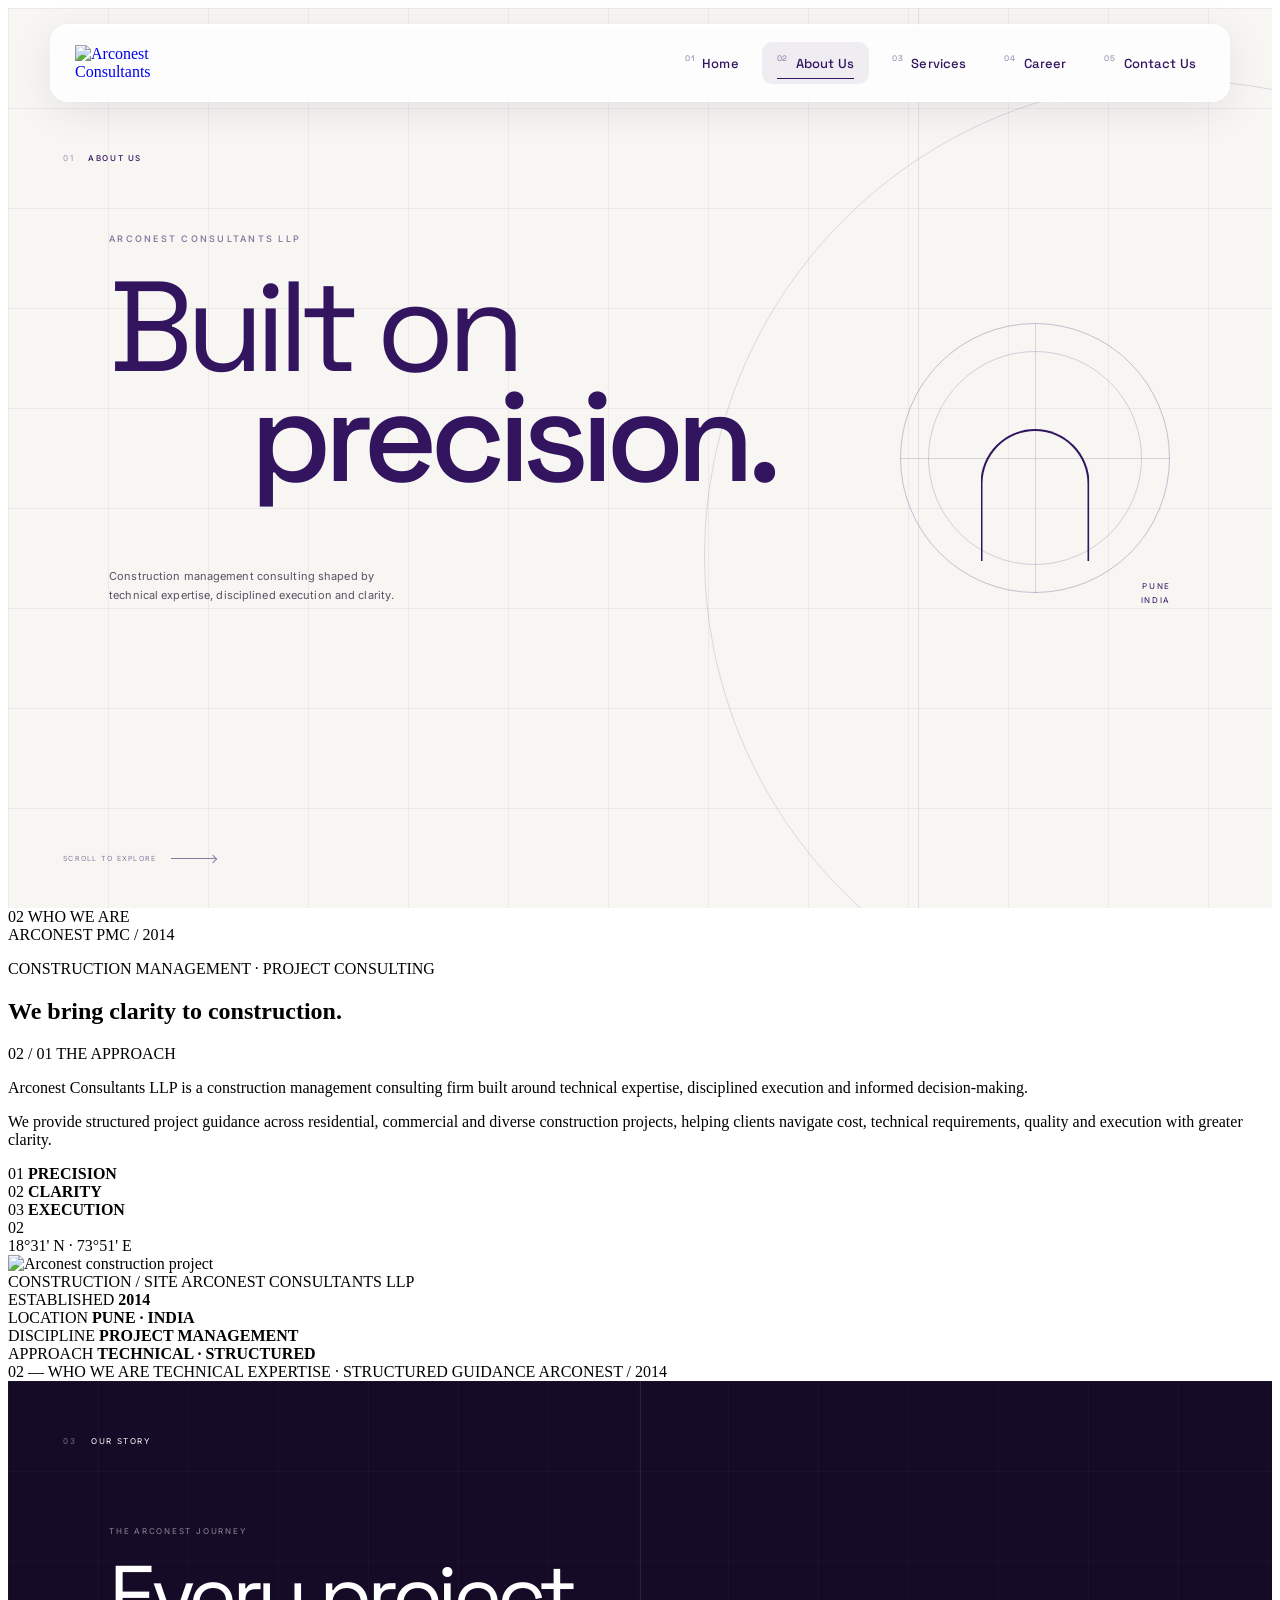
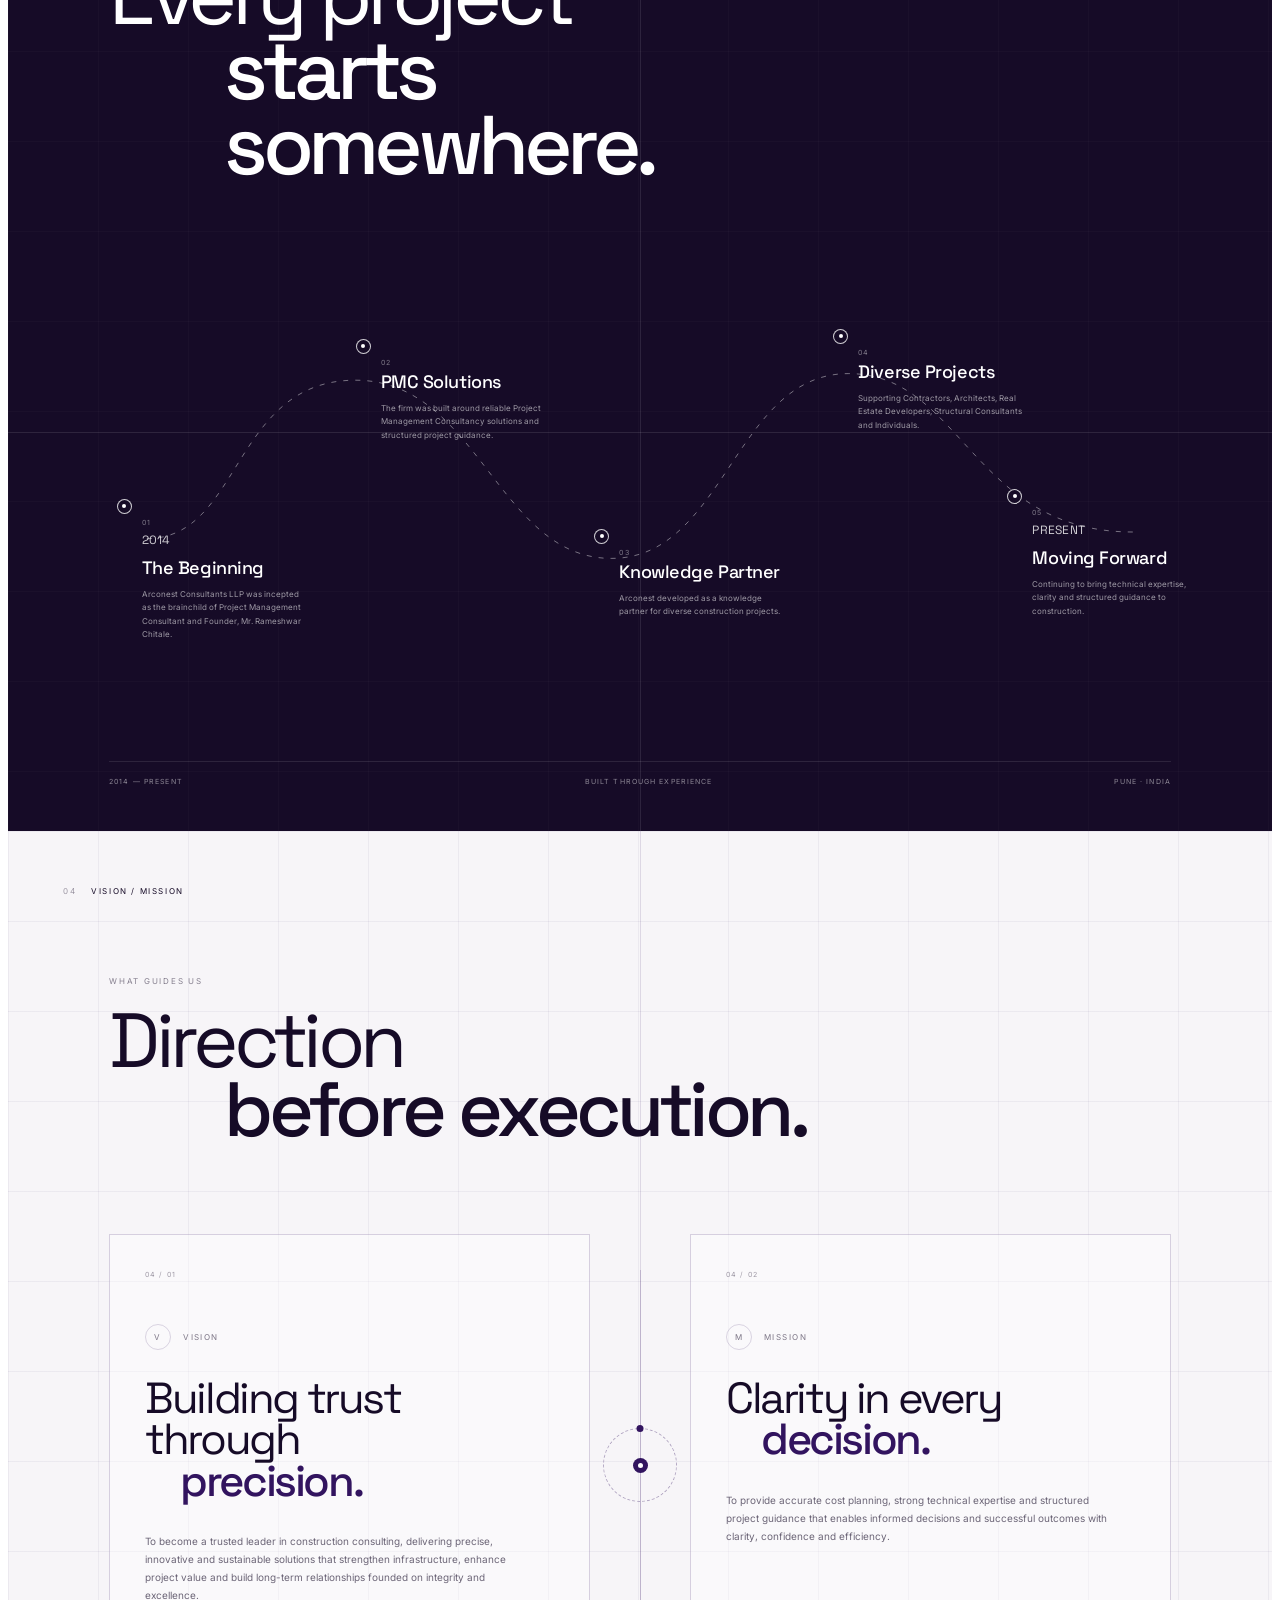
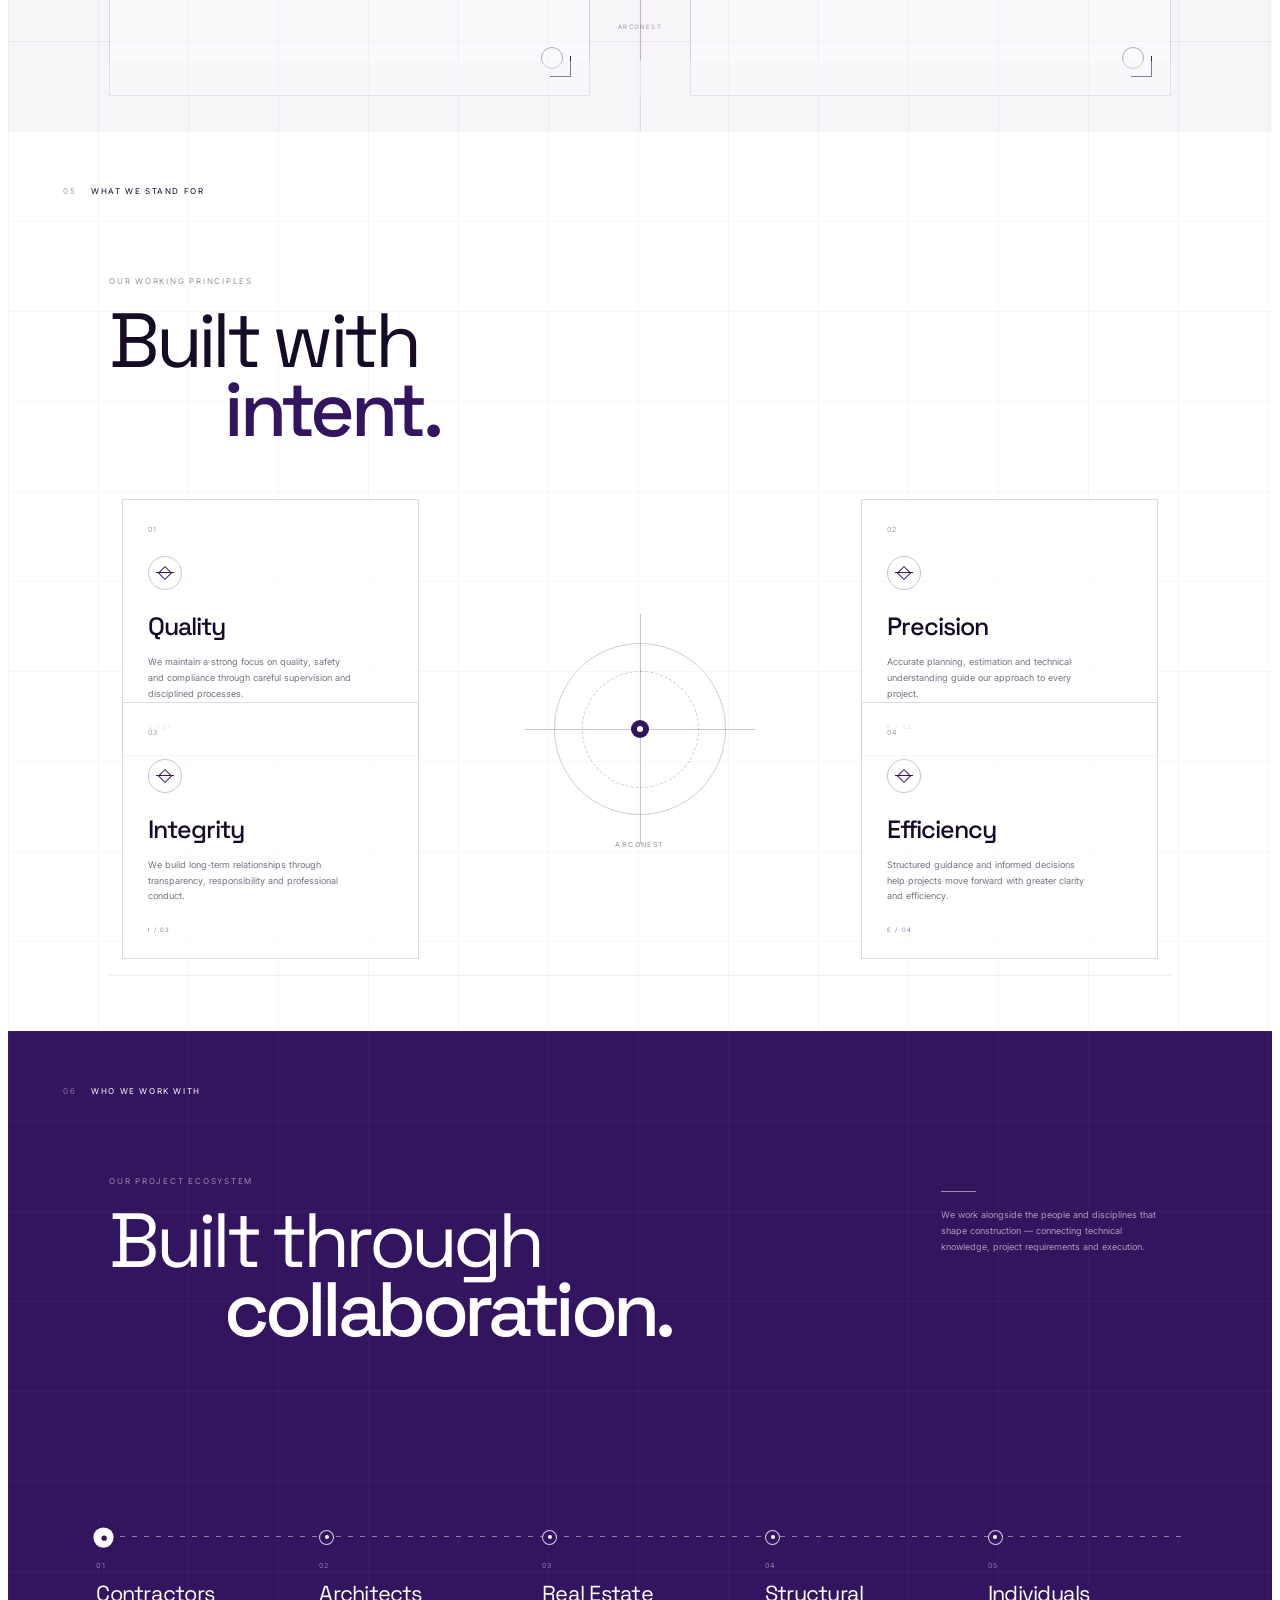
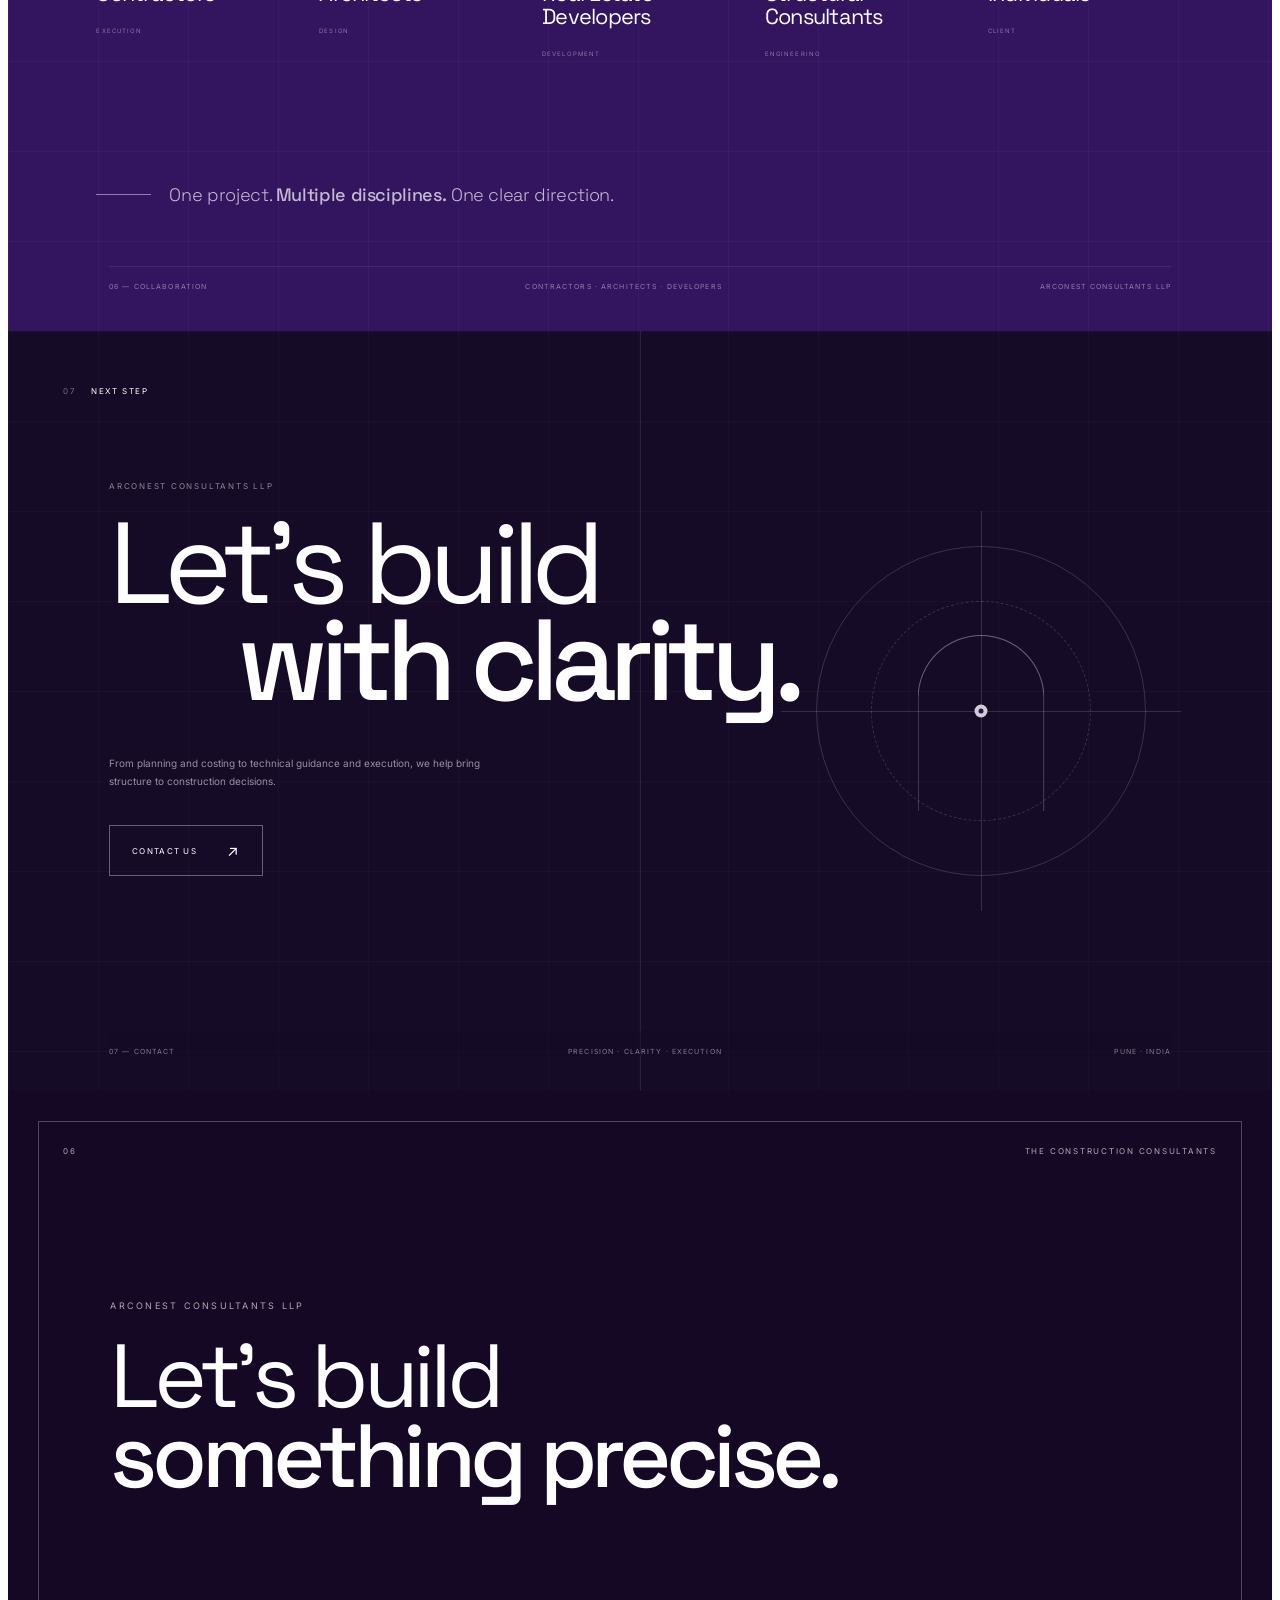
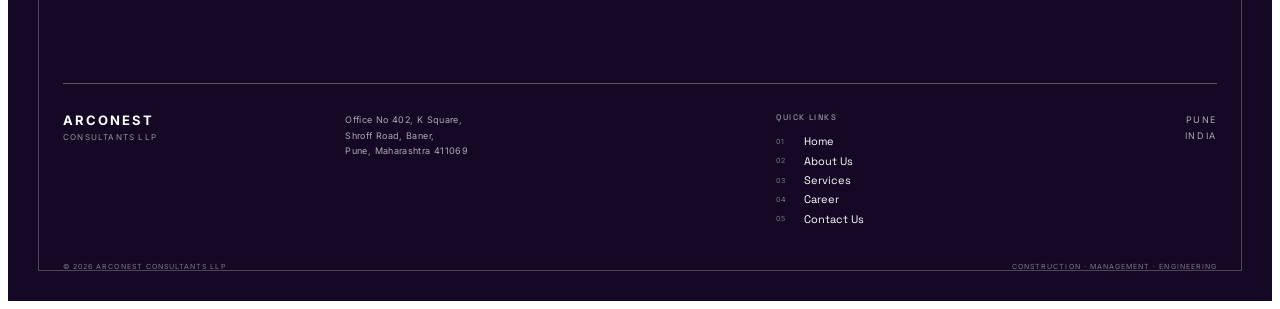
==== commit 898e1927: "Update about.html" ====
--- a/about.html
+++ b/about.html
@@ -326,35 +326,36 @@
      02. WHO WE ARE
 ===================================================== -->
 
-<section class="about-intro" id="who-we-are">
-
-    <!-- Architectural background -->
-
-    <div class="intro-grid"></div>
-
-    <div class="intro-axis intro-axis-v"></div>
-
-    <div class="intro-axis intro-axis-h"></div>
-
-
-    <!-- Section marker -->
-
-    <div class="intro-section-mark">
-
+<section class="about-intro-v2" id="who-we-are">
+
+    <!-- Blueprint background -->
+    <div class="intro-v2-grid"></div>
+
+    <!-- Main architectural axis -->
+    <div class="intro-v2-axis"></div>
+
+
+    <!-- Section identification -->
+
+    <div class="intro-v2-label">
         <span>02</span>
-
         <span>WHO WE ARE</span>
-
-    </div>
-
-
-    <!-- Main statement -->
-
-    <div class="intro-heading">
-
-        <p class="intro-kicker">
-            CONSTRUCTION MANAGEMENT · PROJECT CONSULTING
-        </p>
+    </div>
+
+
+    <!-- Top right identity -->
+
+    <div class="intro-v2-id">
+        <span>ARCONEST</span>
+        <span>PMC / 2014</span>
+    </div>
+
+
+    <!-- Main heading -->
+
+    <div class="intro-v2-heading">
+
+        <p>CONSTRUCTION MANAGEMENT · PROJECT CONSULTING</p>
 
         <h2>
             We bring
@@ -365,139 +366,174 @@
     </div>
 
 
-    <!-- Main architectural composition -->
-
-    <div class="intro-composition">
-
-
-        <!-- Left information -->
-
-        <div class="intro-copy">
-
-            <div class="intro-copy-number">
-                02 / 01
-            </div>
-
-            <p>
-                Arconest Consultants LLP is a construction
-                management consulting firm built around
-                technical expertise, disciplined execution
-                and informed decision-making.
-            </p>
-
-            <p>
-                We provide structured project guidance across
-                residential, commercial and diverse construction
-                projects, helping clients navigate cost,
-                technical requirements, quality and execution
-                with greater clarity.
-            </p>
-
-        </div>
-
-
-        <!-- Central image -->
-
-        <div class="intro-image-wrap">
-
-            <div class="intro-image-frame">
+    <!-- =================================================
+         MAIN COMPOSITION
+    ================================================= -->
+
+    <div class="intro-v2-composition">
+
+
+        <!-- LEFT INFORMATION -->
+
+        <div class="intro-v2-info">
+
+            <div class="intro-v2-info-top">
+                <span>02 / 01</span>
+                <span>THE APPROACH</span>
+            </div>
+
+
+            <div class="intro-v2-copy">
+
+                <p>
+                    Arconest Consultants LLP is a construction
+                    management consulting firm built around
+                    technical expertise, disciplined execution
+                    and informed decision-making.
+                </p>
+
+                <p>
+                    We provide structured project guidance
+                    across residential, commercial and diverse
+                    construction projects, helping clients
+                    navigate cost, technical requirements,
+                    quality and execution with greater clarity.
+                </p>
+
+            </div>
+
+
+            <!-- Technical characteristics -->
+
+            <div class="intro-v2-specs">
+
+                <div class="intro-v2-spec">
+                    <span>01</span>
+                    <strong>PRECISION</strong>
+                </div>
+
+                <div class="intro-v2-spec">
+                    <span>02</span>
+                    <strong>CLARITY</strong>
+                </div>
+
+                <div class="intro-v2-spec">
+                    <span>03</span>
+                    <strong>EXECUTION</strong>
+                </div>
+
+            </div>
+
+        </div>
+
+
+
+        <!-- CENTER ARCHITECTURAL AXIS -->
+
+        <div class="intro-v2-center">
+
+            <div class="intro-v2-crosshair">
+
+                <span class="crosshair-horizontal"></span>
+                <span class="crosshair-vertical"></span>
+
+                <span class="crosshair-ring"></span>
+                <span class="crosshair-dot"></span>
+
+            </div>
+
+            <span class="axis-number">02</span>
+
+        </div>
+
+
+
+        <!-- RIGHT IMAGE -->
+
+        <div class="intro-v2-visual">
+
+            <div class="visual-coordinate visual-coordinate-top">
+                18°31' N · 73°51' E
+            </div>
+
+
+            <div class="intro-v2-image">
 
                 <img
                     src="assets/about/about-construction.jpg"
-                    alt="Construction project"
+                    alt="Arconest construction project"
                     loading="lazy"
                 >
 
-            </div>
-
-
-            <!-- Image coordinates -->
-
-            <div class="image-coordinate image-coordinate-top">
-                18°31' N · 73°51' E
-            </div>
-
-            <div class="image-coordinate image-coordinate-bottom">
-                ARCONEST / PMC
-            </div>
-
-        </div>
-
-
-        <!-- Right architectural data -->
-
-        <div class="intro-data">
-
-            <div class="intro-data-item">
-
-                <span>EST.</span>
-
-                <strong>2014</strong>
-
-            </div>
-
-
-            <div class="intro-data-item">
-
-                <span>BASED IN</span>
-
-                <strong>PUNE</strong>
-
-            </div>
-
-
-            <div class="intro-data-item">
-
-                <span>DISCIPLINE</span>
-
-                <strong>
-                    PROJECT<br>
-                    MANAGEMENT
-                </strong>
-
-            </div>
-
-
-            <div class="intro-data-item">
-
-                <span>APPROACH</span>
-
-                <strong>
-                    PRECISION<br>
-                    &amp; CLARITY
-                </strong>
-
-            </div>
-
-        </div>
-
-    </div>
-
-
-    <!-- Bottom statement -->
-
-    <div class="intro-bottom-line">
+                <div class="image-overlay"></div>
+
+                <div class="image-corner image-corner-tl"></div>
+                <div class="image-corner image-corner-br"></div>
+
+            </div>
+
+
+            <div class="visual-caption">
+
+                <span>CONSTRUCTION / SITE</span>
+
+                <span>
+                    ARCONEST CONSULTANTS LLP
+                </span>
+
+            </div>
+
+        </div>
+
+    </div>
+
+
+    <!-- =================================================
+         TECHNICAL DATA STRIP
+    ================================================= -->
+
+    <div class="intro-v2-data">
+
+        <div>
+            <span>ESTABLISHED</span>
+            <strong>2014</strong>
+        </div>
+
+        <div>
+            <span>LOCATION</span>
+            <strong>PUNE · INDIA</strong>
+        </div>
+
+        <div>
+            <span>DISCIPLINE</span>
+            <strong>PROJECT MANAGEMENT</strong>
+        </div>
+
+        <div>
+            <span>APPROACH</span>
+            <strong>TECHNICAL · STRUCTURED</strong>
+        </div>
+
+    </div>
+
+
+    <!-- Bottom identity -->
+
+    <div class="intro-v2-bottom">
+
+        <span>02 — WHO WE ARE</span>
 
         <span>
-            TECHNICAL EXPERTISE
+            TECHNICAL EXPERTISE · STRUCTURED GUIDANCE
         </span>
 
         <span>
-            STRUCTURED GUIDANCE
+            ARCONEST / 2014
         </span>
 
-        <span>
-            DISCIPLINED EXECUTION
-        </span>
-
-        <span>
-            LONG-TERM VALUE
-        </span>
-
     </div>
 
 </section>
-
     <!-- =====================================================
      03. OUR STORY — CONNECTING DOTS
 ===================================================== -->
--- a/css/about.css
+++ b/css/about.css
@@ -5543,3 +5543,115 @@
     }
 
 }
+
+/* =====================================================
+   02 — WHO WE ARE
+   CLEAN LAYOUT / NO OVERLAP
+===================================================== */
+
+.about-intro {
+    position: relative;
+    min-height: 100svh;
+    padding-top: 0;
+}
+
+
+/* ---------------------------------------------
+   SECTION LABEL
+--------------------------------------------- */
+
+.intro-section-mark {
+    position: absolute;
+
+    top: 38px;
+    left: 55px;
+
+    z-index: 10;
+
+    display: flex;
+    align-items: center;
+    gap: 15px;
+
+    font-family: "Inter", sans-serif;
+    font-size: 8px;
+    letter-spacing: .2em;
+}
+
+
+/* ---------------------------------------------
+   MAIN HEADING
+   Start BELOW the section label
+--------------------------------------------- */
+
+.intro-heading {
+    position: relative;
+
+    z-index: 5;
+
+    width: min(1200px, 84%);
+
+    margin: 0 auto;
+
+    padding-top: 125px;
+}
+
+
+/* Kicker */
+
+.intro-kicker {
+    margin: 0 0 24px;
+}
+
+
+/* Heading */
+
+.intro-heading h2 {
+    margin: 0;
+
+    max-width: 850px;
+}
+
+
+/* ---------------------------------------------
+   COMPOSITION
+--------------------------------------------- */
+
+.intro-composition {
+    position: relative;
+
+    z-index: 5;
+
+    margin-top: 80px;
+}
+
+
+/* ---------------------------------------------
+   MOBILE
+--------------------------------------------- */
+
+@media (max-width: 700px) {
+
+    .about-intro {
+        min-height: auto;
+        padding-bottom: 80px;
+    }
+
+    .intro-section-mark {
+        top: 30px;
+        left: 25px;
+    }
+
+    .intro-heading {
+        width: calc(100% - 50px);
+
+        padding-top: 100px;
+    }
+
+    .intro-heading h2 {
+        font-size: clamp(48px, 13vw, 68px);
+    }
+
+    .intro-composition {
+        margin-top: 55px;
+    }
+}
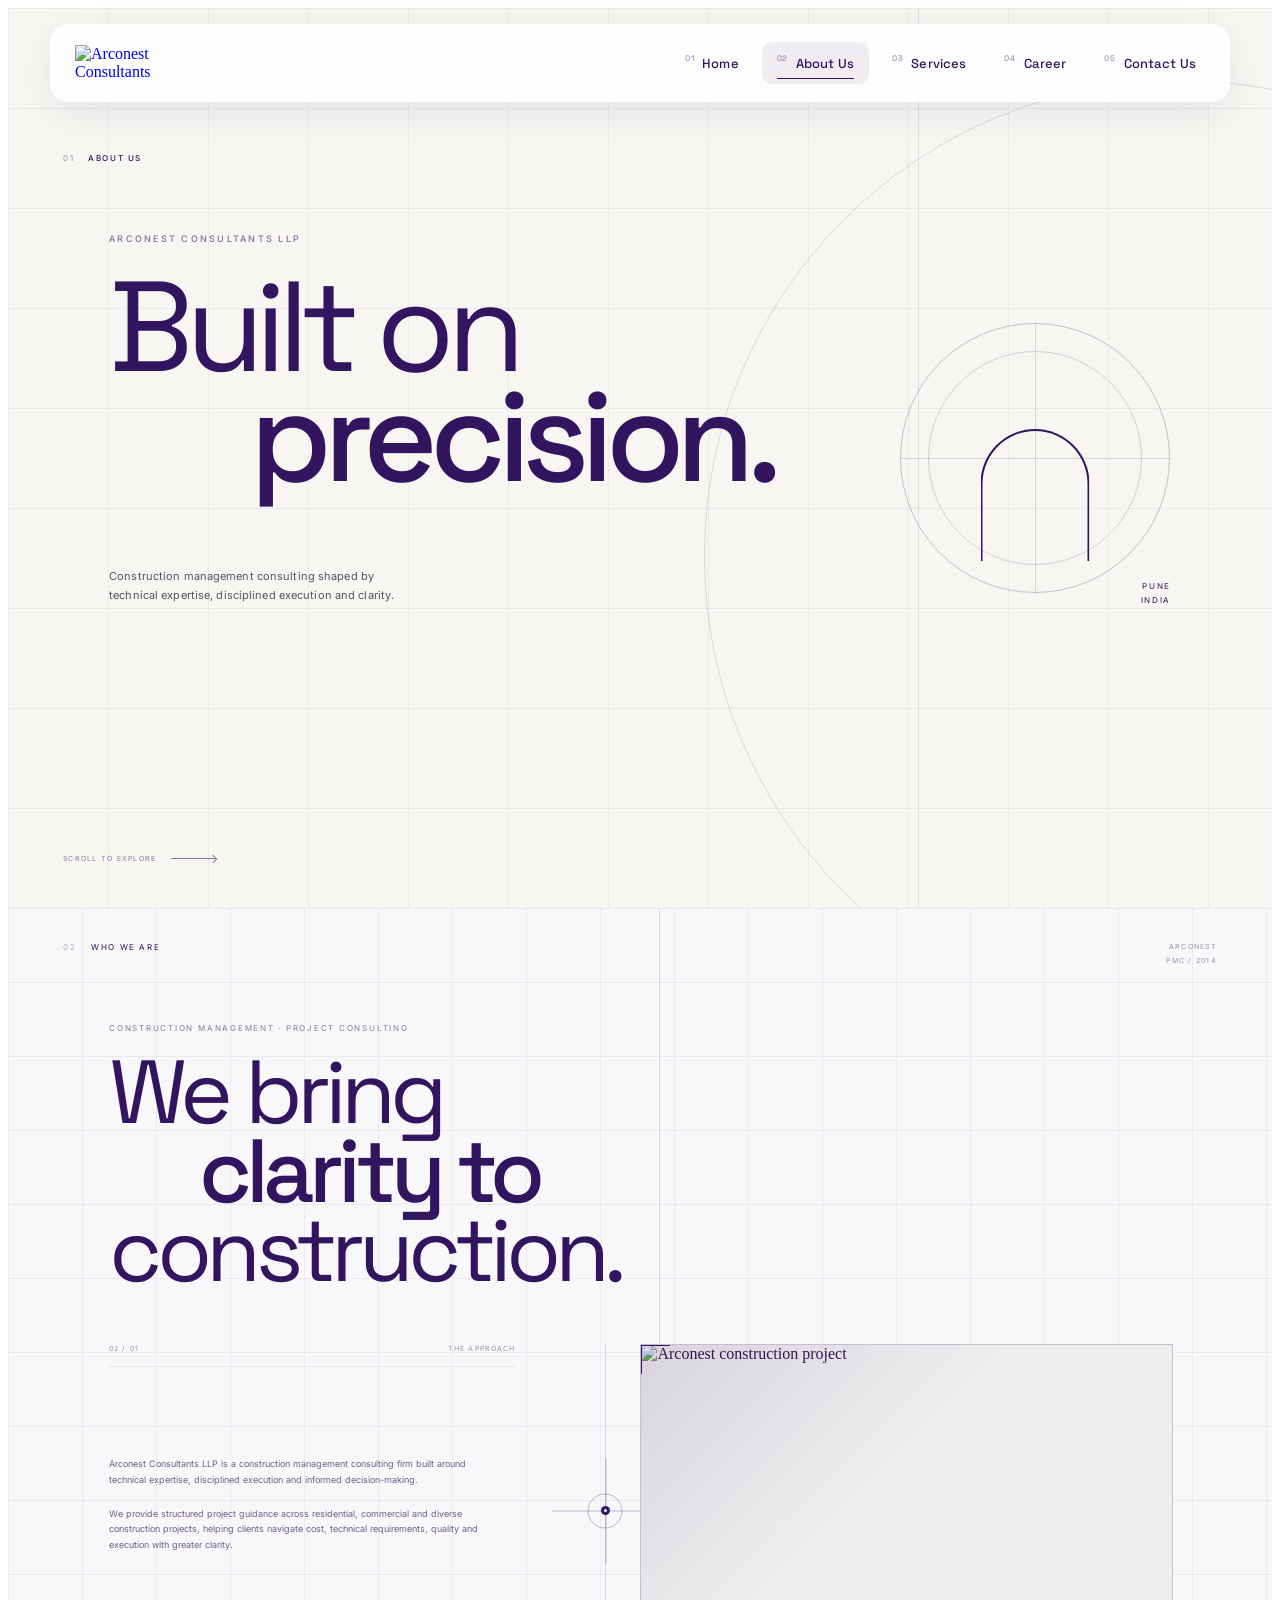
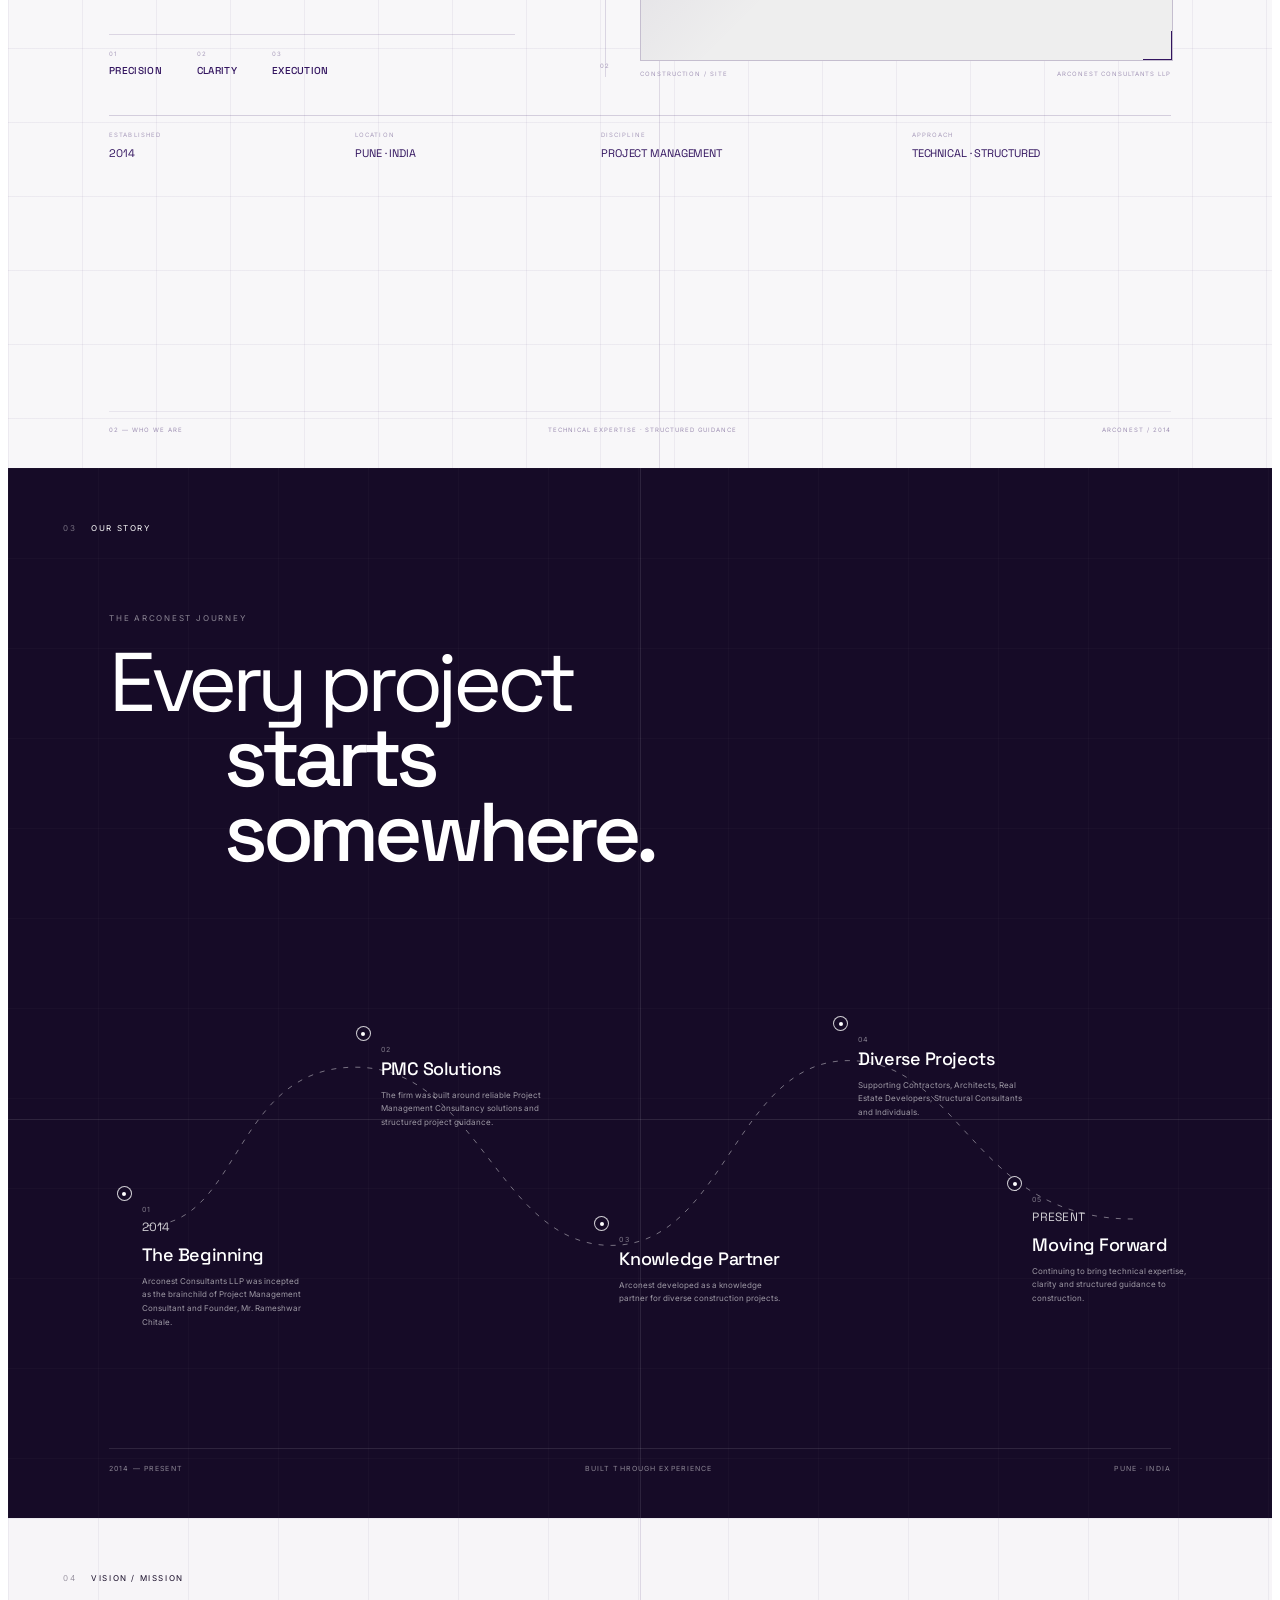
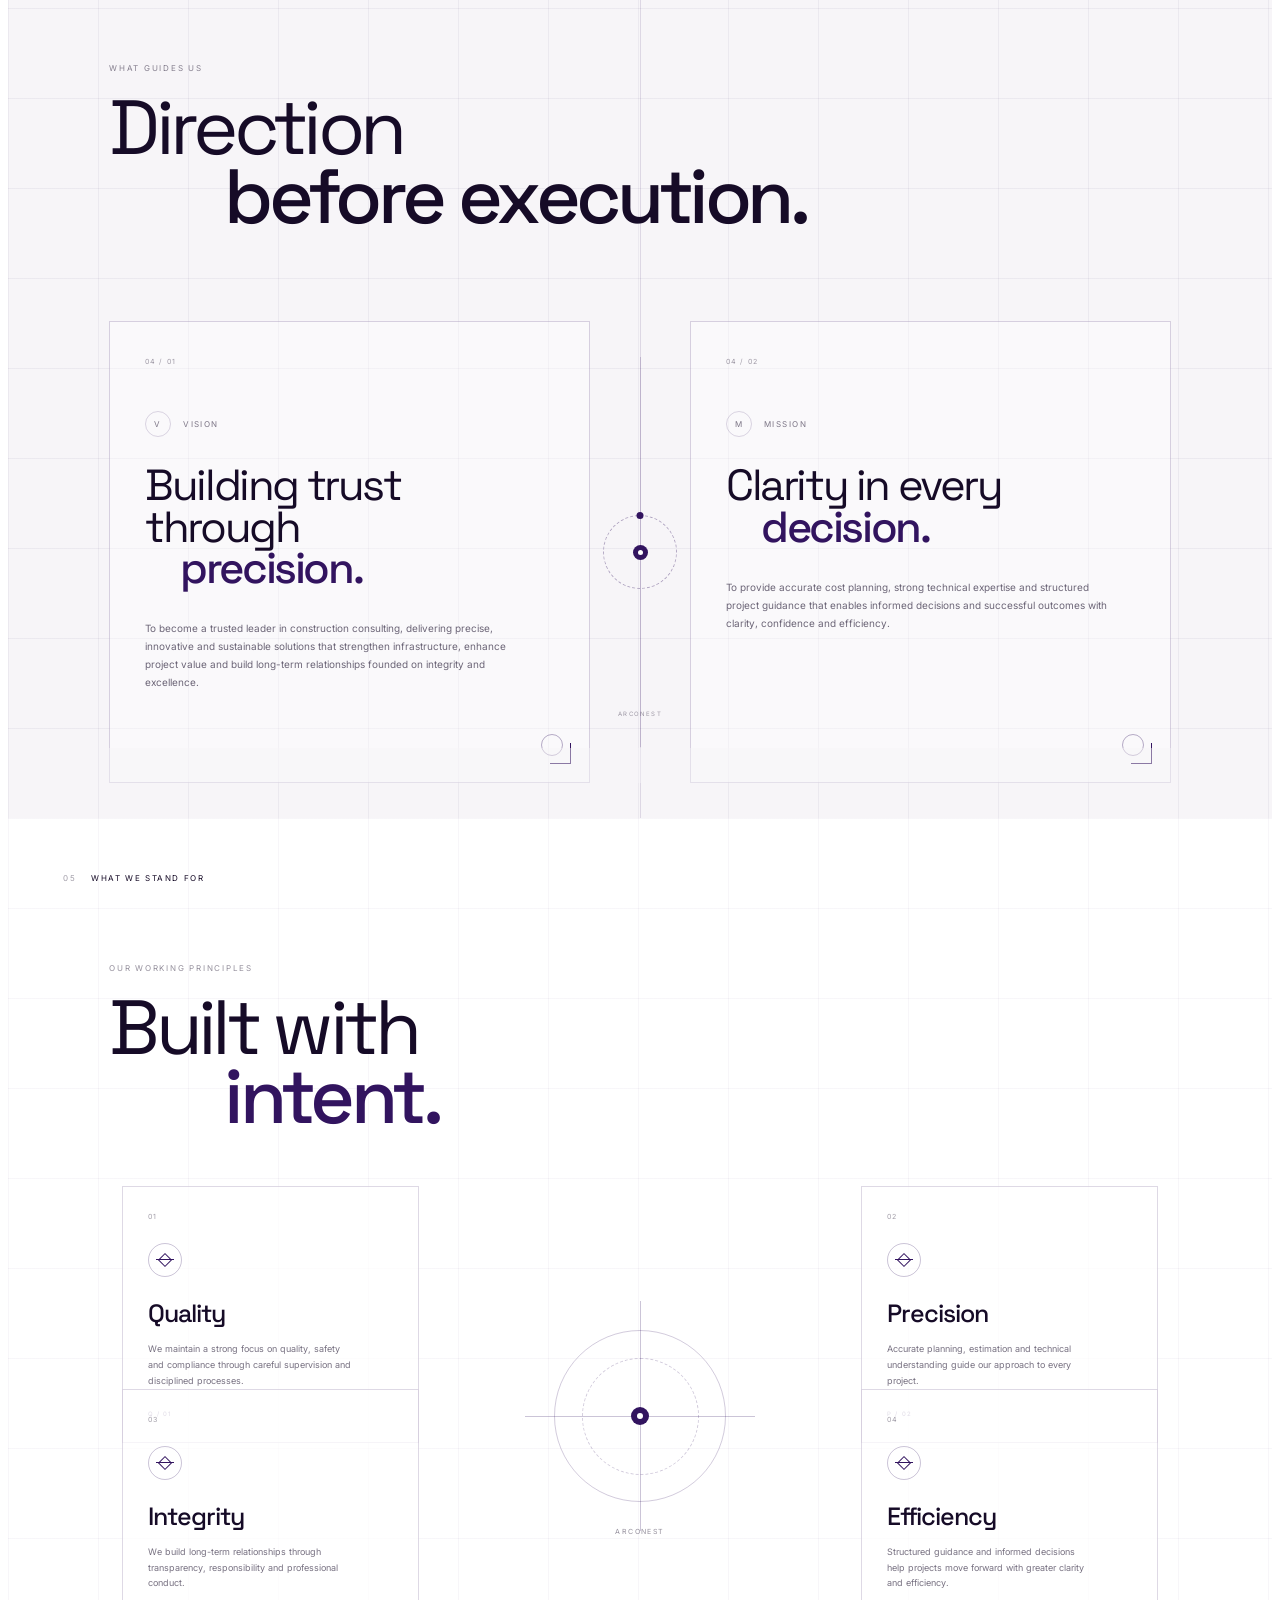
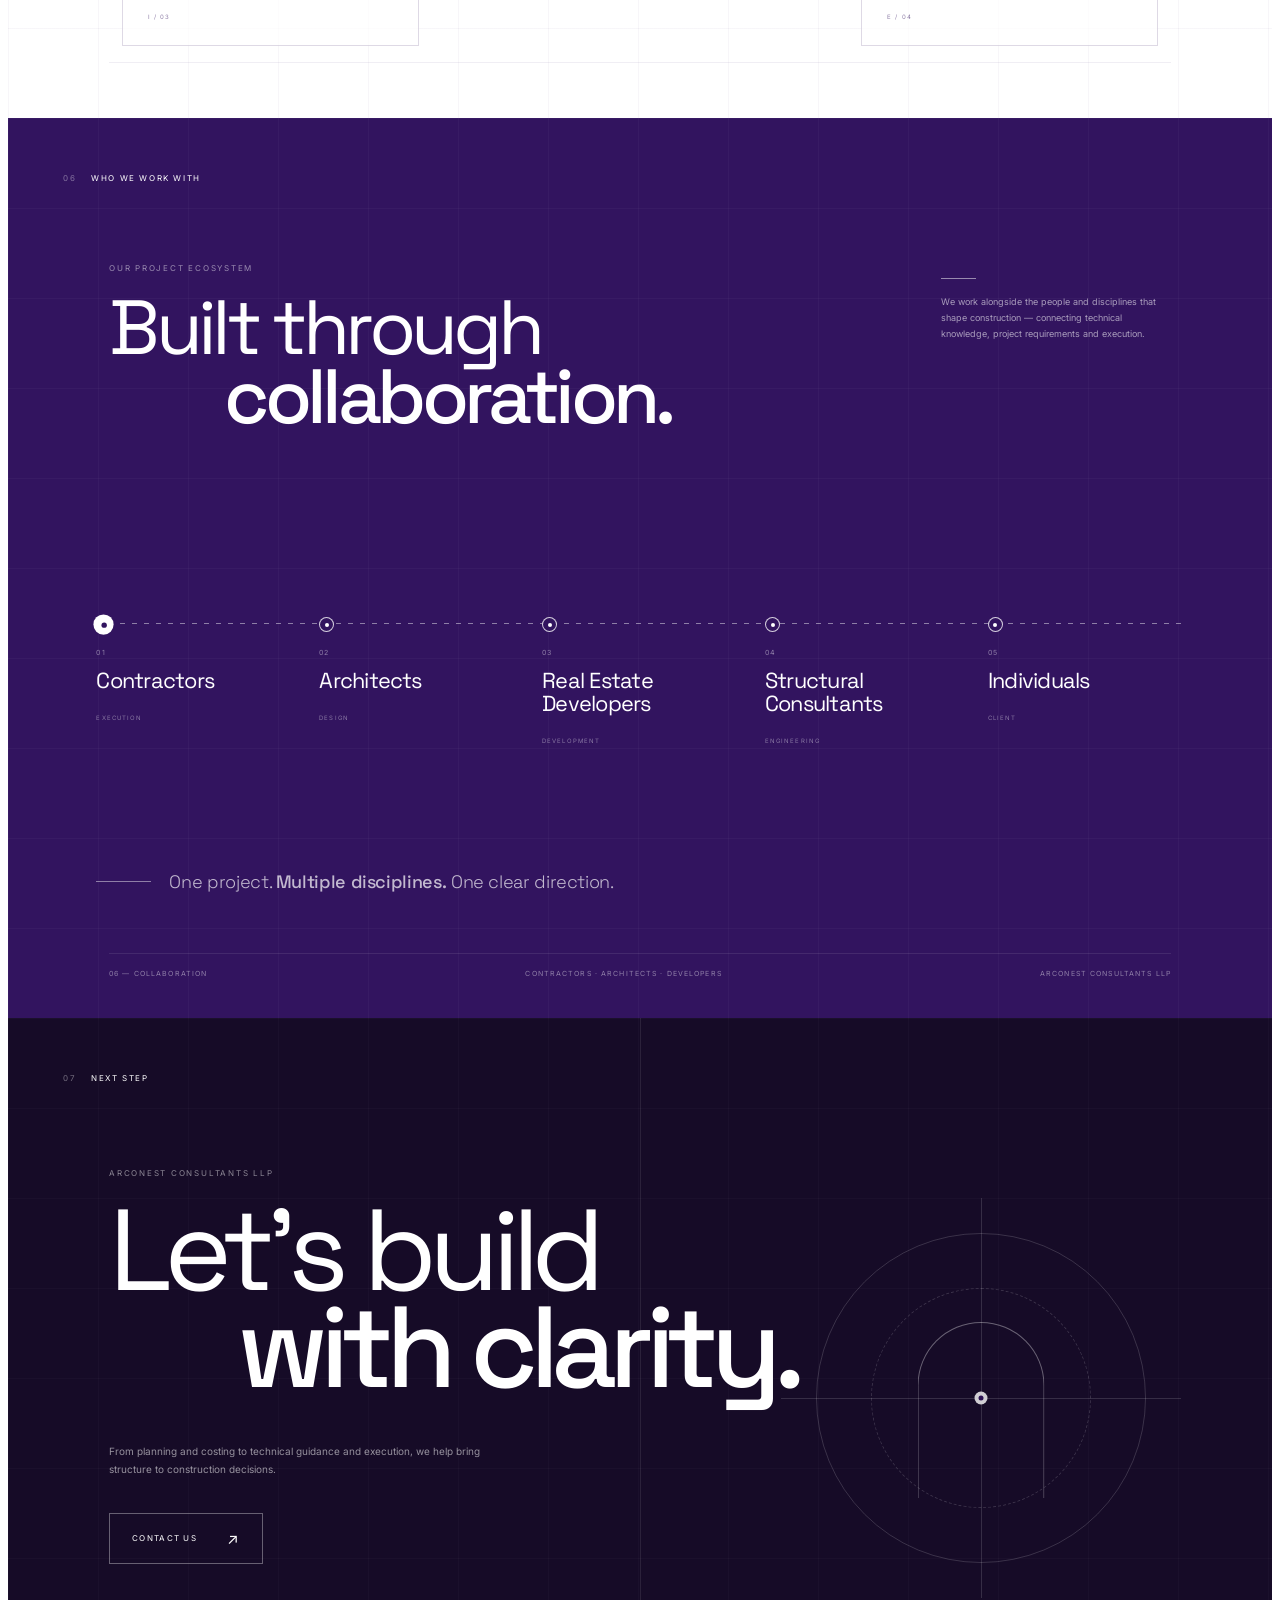
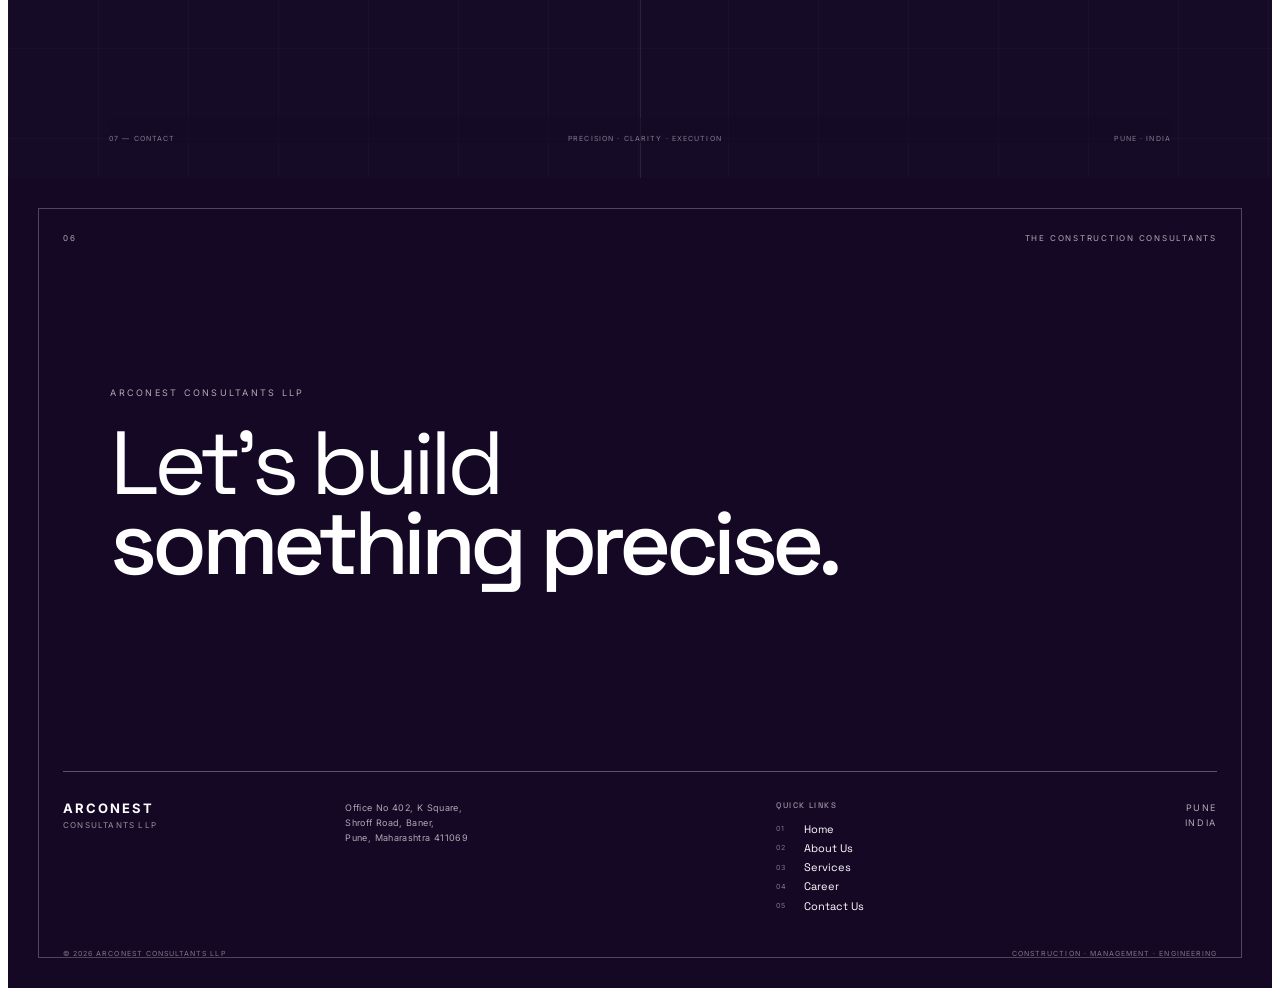
==== commit 327f934d: "Update about.html" ====
--- a/about.html
+++ b/about.html
@@ -452,10 +452,7 @@
 
         <div class="intro-v2-visual">
 
-            <div class="visual-coordinate visual-coordinate-top">
-                18°31' N · 73°51' E
-            </div>
-
+           
 
             <div class="intro-v2-image">
 
--- a/css/about.css
+++ b/css/about.css
@@ -742,117 +742,86 @@
 
 }
 
-/* =====================================================
-   02. WHO WE ARE
-===================================================== */
-
-.about-intro {
-
+
+
+/* =====================================================
+   02 — WHO WE ARE / ARCHITECTURAL INTRO
+===================================================== */
+
+.about-intro-v2 {
     position: relative;
 
     width: 100%;
-
     min-height: 100svh;
 
     overflow: hidden;
 
-    background: #ffffff;
-
-    color: var(--about-purple);
-
-}
-
-
-/* =====================================================
-   GRID
-===================================================== */
-
-.intro-grid {
-
+    background: #f8f7f9;
+
+    color: #32145f;
+}
+
+
+/* =====================================================
+   BLUEPRINT GRID
+===================================================== */
+
+.intro-v2-grid {
     position: absolute;
 
     inset: 0;
 
     background-image:
-
         linear-gradient(
             to right,
-            rgba(50, 20, 95, 0.075) 1px,
+            rgba(50,20,95,.055) 1px,
             transparent 1px
         ),
-
         linear-gradient(
             to bottom,
-            rgba(50, 20, 95, 0.075) 1px,
+            rgba(50,20,95,.055) 1px,
             transparent 1px
         );
 
-    background-size:
-        80px 80px;
-
-    opacity: 0.45;
+    background-size: 74px 74px;
 
     pointer-events: none;
-
-}
-
-
-/* =====================================================
-   AXIS LINES
-===================================================== */
-
-.intro-axis {
-
-    position: absolute;
-
-    background:
-        rgba(50, 20, 95, 0.13);
+}
+
+
+/* =====================================================
+   CENTRAL AXIS
+===================================================== */
+
+.intro-v2-axis {
+    position: absolute;
+
+    top: 0;
+    bottom: 0;
+
+    left: 51.5%;
+
+    width: 1px;
+
+    background: rgba(50,20,95,.13);
 
     pointer-events: none;
-
-}
-
-
-.intro-axis-v {
-
-    width: 1px;
-
-    height: 100%;
-
-    left: 50%;
-
-    top: 0;
-
-}
-
-
-.intro-axis-h {
-
-    width: 100%;
-
-    height: 1px;
-
-    left: 0;
-
-    top: 57%;
-
-}
-
-
-/* =====================================================
-   SECTION MARK
-===================================================== */
-
-.intro-section-mark {
-
-    position: absolute;
-
-    top: 75px;
-
+}
+
+
+/* =====================================================
+   SECTION LABEL
+===================================================== */
+
+.intro-v2-label {
+    position: absolute;
+
+    top: 34px;
     left: 55px;
 
+    z-index: 20;
+
     display: flex;
-
     align-items: center;
 
     gap: 15px;
@@ -861,157 +830,356 @@
 
     font-size: 8px;
 
-    letter-spacing: 0.20em;
-
-    z-index: 2;
-
-}
-
-
-.intro-section-mark span:first-child {
-
-    opacity: 0.4;
-
-}
-
-
-/* =====================================================
-   HEADING
-===================================================== */
-
-.intro-heading {
-
+    letter-spacing: .2em;
+
+    text-transform: uppercase;
+}
+
+.intro-v2-label span:first-child {
+    opacity: .35;
+}
+
+
+/* =====================================================
+   TOP RIGHT ID
+===================================================== */
+
+.intro-v2-id {
+    position: absolute;
+
+    top: 34px;
+    right: 55px;
+
+    z-index: 20;
+
+    display: flex;
+    flex-direction: column;
+
+    align-items: flex-end;
+
+    gap: 5px;
+
+    font-family: "Inter", sans-serif;
+
+    font-size: 7px;
+
+    letter-spacing: .18em;
+
+    opacity: .45;
+}
+
+
+/* =====================================================
+   MAIN HEADING
+===================================================== */
+
+.intro-v2-heading {
     position: relative;
 
-    z-index: 2;
+    z-index: 5;
 
     width: min(1200px, 84%);
 
     margin: 0 auto;
 
-    padding-top: 145px;
-
-}
-
-
-.intro-kicker {
-
-    margin: 0 0 22px;
+    padding-top: 115px;
+}
+
+
+.intro-v2-heading p {
+    margin: 0 0 20px;
 
     font-family: "Inter", sans-serif;
 
     font-size: 8px;
 
+    letter-spacing: .22em;
+
+    opacity: .55;
+}
+
+
+.intro-v2-heading h2 {
+    margin: 0;
+
+    max-width: 850px;
+
+    font-family: "Space Grotesk", sans-serif;
+
+    font-size: clamp(60px, 7vw, 100px);
+
+    font-weight: 400;
+
+    line-height: .88;
+
+    letter-spacing: -.065em;
+}
+
+
+.intro-v2-heading h2 span {
+    display: block;
+
+    margin-left: 7vw;
+
     font-weight: 500;
-
-    letter-spacing: 0.22em;
-
-    opacity: 0.5;
-
-}
-
-
-.intro-heading h2 {
-
-    margin: 0;
-
-    max-width: 800px;
-
-    font-family: "Space Grotesk", sans-serif;
-
-    font-size:
-        clamp(55px, 7.2vw, 105px);
-
-    font-weight: 400;
-
-    line-height: 0.9;
-
-    letter-spacing: -0.065em;
-
-}
-
-
-.intro-heading h2 span {
-
-    display: block;
-
-    margin-left: 10vw;
-
-    font-weight: 500;
-
-}
-
-
-/* =====================================================
-   COMPOSITION
-===================================================== */
-
-.intro-composition {
-
+}
+
+
+/* =====================================================
+   MAIN COMPOSITION
+===================================================== */
+
+.intro-v2-composition {
     position: relative;
 
-    z-index: 3;
+    z-index: 10;
 
     width: min(1200px, 84%);
 
-    margin: 75px auto 0;
+    margin: 55px auto 0;
 
     display: grid;
 
     grid-template-columns:
         1fr
-        1.35fr
-        0.65fr;
-
-    align-items: start;
-
-    gap: 45px;
-
-}
-
-
-/* =====================================================
-   LEFT COPY
-===================================================== */
-
-.intro-copy {
+        70px
+        1.15fr;
+
+    min-height: 315px;
+}
+
+
+/* =====================================================
+   LEFT INFORMATION
+===================================================== */
+
+.intro-v2-info {
+    padding-right: 55px;
+
+    display: flex;
+    flex-direction: column;
+
+    justify-content: space-between;
+}
+
+
+.intro-v2-info-top {
+    display: flex;
+
+    justify-content: space-between;
+
+    padding-bottom: 13px;
+
+    border-bottom: 1px solid rgba(50,20,95,.18);
+
+    font-family: "Inter", sans-serif;
+
+    font-size: 7px;
+
+    letter-spacing: .16em;
+
+    opacity: .45;
+}
+
+
+.intro-v2-copy {
+    max-width: 390px;
+
+    padding-top: 25px;
+}
+
+
+.intro-v2-copy p {
+    margin: 0 0 18px;
+
+    font-family: "Inter", sans-serif;
+
+    font-size: 9px;
+
+    line-height: 1.75;
+
+    color: #32145f;
+
+    opacity: .68;
+}
+
+
+/* =====================================================
+   SPECS
+===================================================== */
+
+.intro-v2-specs {
+    display: flex;
+
+    gap: 35px;
 
     padding-top: 15px;
 
-}
-
-
-.intro-copy-number {
-
-    margin-bottom: 22px;
-
+    border-top: 1px solid rgba(50,20,95,.14);
+}
+
+
+.intro-v2-spec {
+    display: flex;
+
+    flex-direction: column;
+
+    gap: 7px;
+}
+
+
+.intro-v2-spec span {
     font-family: "Inter", sans-serif;
 
-    font-size: 8px;
-
-    letter-spacing: 0.15em;
-
-    opacity: 0.45;
-
-}
-
-
-.intro-copy p {
-
-    max-width: 290px;
-
-    margin: 0 0 20px;
+    font-size: 6px;
+
+    letter-spacing: .15em;
+
+    opacity: .4;
+}
+
+
+.intro-v2-spec strong {
+    font-family: "Space Grotesk", sans-serif;
+
+    font-size: 10px;
+
+    font-weight: 500;
+
+    letter-spacing: .03em;
+}
+
+
+/* =====================================================
+   CENTER AXIS
+===================================================== */
+
+.intro-v2-center {
+    position: relative;
+
+    height: 100%;
+}
+
+
+.intro-v2-center::before {
+    content: "";
+
+    position: absolute;
+
+    top: 0;
+    bottom: 0;
+
+    left: 50%;
+
+    width: 1px;
+
+    background: rgba(50,20,95,.15);
+}
+
+
+.intro-v2-crosshair {
+    position: absolute;
+
+    top: 50%;
+    left: 50%;
+
+    width: 55px;
+    height: 55px;
+
+    transform: translate(-50%, -50%);
+}
+
+
+/* Crosshair lines */
+
+.crosshair-horizontal {
+    position: absolute;
+
+    left: -25px;
+    right: -25px;
+
+    top: 50%;
+
+    height: 1px;
+
+    background: rgba(50,20,95,.3);
+}
+
+
+.crosshair-vertical {
+    position: absolute;
+
+    top: -25px;
+    bottom: -25px;
+
+    left: 50%;
+
+    width: 1px;
+
+    background: rgba(50,20,95,.3);
+}
+
+
+/* Ring */
+
+.crosshair-ring {
+    position: absolute;
+
+    inset: 10px;
+
+    border: 1px solid rgba(50,20,95,.3);
+
+    border-radius: 50%;
+}
+
+
+/* Center */
+
+.crosshair-dot {
+    position: absolute;
+
+    top: 50%;
+    left: 50%;
+
+    width: 9px;
+    height: 9px;
+
+    transform: translate(-50%, -50%);
+
+    border-radius: 50%;
+
+    background: #32145f;
+}
+
+
+.crosshair-dot::after {
+    content: "";
+
+    position: absolute;
+
+    inset: 3px;
+
+    border-radius: 50%;
+
+    background: #f8f7f9;
+}
+
+
+.axis-number {
+    position: absolute;
+
+    bottom: 8px;
+    left: 50%;
+
+    transform: translateX(-50%);
 
     font-family: "Inter", sans-serif;
 
-    font-size: 10px;
-
-    line-height: 1.75;
-
-    letter-spacing: 0.01em;
-
-    color: rgba(22, 11, 39, 0.72);
-
+    font-size: 6px;
+
+    letter-spacing: .15em;
+
+    opacity: .4;
 }
 
 
@@ -1019,1437 +1187,234 @@
    IMAGE
 ===================================================== */
 
-.intro-image-wrap {
-
+.intro-v2-visual {
     position: relative;
 
-    padding: 0 15px 15px 0;
-
-}
-
-
-.intro-image-frame {
-
+    padding-left: 0;
+}
+
+
+.intro-v2-image {
     position: relative;
 
     width: 100%;
-
-    height: 310px;
+    height: 315px;
 
     overflow: hidden;
 
-    background: #e9e7e4;
-
-}
-
-
-.intro-image-frame::before {
-
-    content: "";
-
+    border: 1px solid rgba(50,20,95,.22);
+
+    background: #eee;
+}
+
+
+.intro-v2-image img {
+    width: 100%;
+    height: 100%;
+
+    object-fit: cover;
+
+    display: block;
+
+    filter: saturate(.8);
+
+    transition:
+        transform 1s cubic-bezier(.2,.7,.2,1),
+        filter .6s ease;
+}
+
+
+.intro-v2-image:hover img {
+    transform: scale(1.045);
+
+    filter: saturate(1);
+}
+
+
+/* Image overlay */
+
+.image-overlay {
     position: absolute;
 
     inset: 0;
 
-    border: 1px solid
-        rgba(255,255,255,0.5);
-
-    z-index: 2;
+    background:
+        linear-gradient(
+            135deg,
+            rgba(50,20,95,.12),
+            transparent 45%
+        );
 
     pointer-events: none;
-
-}
-
-
-.intro-image-frame img {
-
-    width: 100%;
-
-    height: 100%;
-
-    display: block;
-
-    object-fit: cover;
-
-    filter: saturate(0.75);
-
-    transition:
-        transform 0.9s
-        cubic-bezier(0.22, 1, 0.36, 1);
-
-}
-
-
-.intro-image-frame:hover img {
-
-    transform: scale(1.045);
-
-}
-
-
-/* Architectural offset frame */
-
-.intro-image-wrap::after {
-
-    content: "";
-
-    position: absolute;
-
-    left: 15px;
-
+}
+
+
+/* =====================================================
+   IMAGE CORNERS
+===================================================== */
+
+.image-corner {
+    position: absolute;
+
+    width: 28px;
+    height: 28px;
+
+    pointer-events: none;
+}
+
+
+.image-corner-tl {
+    top: -1px;
+    left: -1px;
+
+    border-top: 2px solid #32145f;
+    border-left: 2px solid #32145f;
+}
+
+
+.image-corner-br {
+    right: -1px;
+    bottom: -1px;
+
+    border-right: 2px solid #32145f;
+    border-bottom: 2px solid #32145f;
+}
+
+
+/* =====================================================
+   IMAGE COORDINATES
+===================================================== */
+
+.visual-coordinate {
+    position: absolute;
+
+    font-family: "Inter", sans-serif;
+
+    font-size: 6px;
+
+    letter-spacing: .15em;
+
+    opacity: .45;
+}
+
+
+.visual-coordinate-top {
+    top: -17px;
     right: 0;
-
-    top: 15px;
-
-    bottom: 0;
-
-    border: 1px solid
-        rgba(50, 20, 95, 0.25);
-
-    z-index: -1;
-
-}
-
-
-/* =====================================================
-   IMAGE COORDINATES
-===================================================== */
-
-.image-coordinate {
-
-    position: absolute;
+}
+
+
+/* =====================================================
+   IMAGE CAPTION
+===================================================== */
+
+.visual-caption {
+    display: flex;
+
+    justify-content: space-between;
+
+    padding-top: 9px;
 
     font-family: "Inter", sans-serif;
 
     font-size: 6px;
 
-    letter-spacing: 0.15em;
-
-    opacity: 0.55;
-
-}
-
-
-.image-coordinate-top {
-
-    top: -17px;
-
-    left: 0;
-
-}
-
-
-.image-coordinate-bottom {
-
-    bottom: -13px;
-
-    right: 0;
-
-}
-
-
-/* =====================================================
-   RIGHT DATA
-===================================================== */
-
-.intro-data {
-
-    display: flex;
-
-    flex-direction: column;
-
-    border-left: 1px solid
-        rgba(50, 20, 95, 0.16);
-
-}
-
-
-.intro-data-item {
-
-    min-height: 70px;
-
-    padding: 0 0 15px 20px;
-
-    margin-bottom: 15px;
-
-    border-bottom: 1px solid
-        rgba(50, 20, 95, 0.13);
-
-    display: flex;
-
-    flex-direction: column;
-
-    justify-content: space-between;
-
-    gap: 10px;
-
-}
-
-
-.intro-data-item span {
-
-    font-family: "Inter", sans-serif;
-
-    font-size: 7px;
-
-    letter-spacing: 0.18em;
-
-    opacity: 0.45;
-
-}
-
-
-.intro-data-item strong {
-
-    font-family: "Space Grotesk", sans-serif;
-
-    font-size: 12px;
-
-    line-height: 1.15;
-
-    font-weight: 500;
-
-    letter-spacing: -0.02em;
-
-}
-
-
-/* =====================================================
-   BOTTOM LINE
-===================================================== */
-
-.intro-bottom-line {
-
-    position: absolute;
-
-    z-index: 3;
-
-    left: 8%;
-
-    right: 8%;
-
-    bottom: 42px;
-
-    padding-top: 16px;
-
-    border-top: 1px solid
-        rgba(50, 20, 95, 0.20);
-
-    display: flex;
-
-    justify-content: space-between;
-
-    font-family: "Inter", sans-serif;
-
-    font-size: 7px;
-
-    letter-spacing: 0.16em;
-
-    opacity: 0.55;
-
-}
-
-
-/* =====================================================
-   TABLET
-===================================================== */
-
-@media (max-width: 1000px) {
-
-    .intro-heading {
-
-        padding-top: 135px;
-
-    }
-
-
-    .intro-composition {
-
-        width: 86%;
-
-        grid-template-columns:
-            0.9fr
-            1.4fr;
-
-        gap: 35px;
-
-    }
-
-
-    .intro-data {
-
-        grid-column: 1 / -1;
-
-        display: grid;
-
-        grid-template-columns:
-            repeat(4, 1fr);
-
-        border-left: 0;
-
-        border-top: 1px solid
-            rgba(50, 20, 95, 0.16);
-
-        padding-top: 18px;
-
-    }
-
-
-    .intro-data-item {
-
-        min-height: 55px;
-
-        margin: 0;
-
-        border-bottom: 0;
-
-        border-right: 1px solid
-            rgba(50, 20, 95, 0.13);
-
-    }
-
-
-    .intro-data-item:last-child {
-
-        border-right: 0;
-
-    }
-
-
-    .intro-bottom-line {
-
-        display: none;
-
-    }
-
-}
-
-
-/* =====================================================
-   MOBILE
-===================================================== */
-
-@media (max-width: 700px) {
-
-    .about-intro {
-
-        min-height: auto;
-
-        padding-bottom: 45px;
-
-    }
-
-
-    .intro-grid {
-
-        background-size: 55px 55px;
-
-        opacity: 0.3;
-
-    }
-
-
-    .intro-axis-v {
-
-        left: 82%;
-
-    }
-
-
-    .intro-axis-h {
-
-        top: 45%;
-
-    }
-
-
-    .intro-section-mark {
-
-        top: 45px;
-
-        left: 25px;
-
-        font-size: 7px;
-
-    }
-
-
-    .intro-heading {
-
-        width: calc(100% - 50px);
-
-        padding-top: 105px;
-
-    }
-
-
-    .intro-kicker {
-
-        font-size: 7px;
-
-        line-height: 1.5;
-
-        max-width: 230px;
-
-    }
-
-
-    .intro-heading h2 {
-
-        font-size:
-            clamp(50px, 15vw, 72px);
-
-        line-height: 0.91;
-
-    }
-
-
-    .intro-heading h2 span {
-
-        margin-left: 10vw;
-
-    }
-
-
-    .intro-composition {
-
-        width: calc(100% - 50px);
-
-        margin-top: 55px;
-
-        display: flex;
-
-        flex-direction: column;
-
-        gap: 40px;
-
-    }
-
-
-    /* Image comes first visually */
-
-    .intro-image-wrap {
-
-        order: 1;
-
-        width: 100%;
-
-        padding-right: 10px;
-
-        padding-bottom: 10px;
-
-    }
-
-
-    .intro-image-frame {
-
-        height: 280px;
-
-    }
-
-
-    /* Copy */
-
-    .intro-copy {
-
-        order: 2;
-
-        padding-top: 0;
-
-    }
-
-
-    .intro-copy p {
-
-        max-width: 100%;
-
-        font-size: 9px;
-
-        line-height: 1.75;
-
-    }
-
-
-    /* Data */
-
-    .intro-data {
-
-        order: 3;
-
-        width: 100%;
-
-        display: grid;
-
-        grid-template-columns: 1fr 1fr;
-
-        border-left: 0;
-
-        border-top: 1px solid
-            rgba(50, 20, 95, 0.16);
-
-        padding-top: 20px;
-
-        gap: 20px 0;
-
-    }
-
-
-    .intro-data-item {
-
-        min-height: 65px;
-
-        padding-left: 0;
-
-        padding-right: 15px;
-
-        margin: 0;
-
-        border-right: 1px solid
-            rgba(50, 20, 95, 0.13);
-
-    }
-
-
-    .intro-data-item:nth-child(2n) {
-
-        padding-left: 15px;
-
-        border-right: 0;
-
-    }
-
-
-    .intro-data-item:nth-child(3),
-    .intro-data-item:nth-child(4) {
-
-        padding-top: 15px;
-
-        border-top: 1px solid
-            rgba(50, 20, 95, 0.13);
-
-    }
-
-
-    .intro-data-item strong {
-
-        font-size: 11px;
-
-    }
-
-
-    .intro-bottom-line {
-
-        position: relative;
-
-        left: auto;
-
-        right: auto;
-
-        bottom: auto;
-
-        width: calc(100% - 50px);
-
-        margin: 45px auto 0;
-
-        padding-top: 15px;
-
-        display: grid;
-
-        grid-template-columns: 1fr 1fr;
-
-        gap: 10px;
-
-        font-size: 6px;
-
-        line-height: 1.5;
-
-    }
-
-}
-
-
-/* =====================================================
-   SMALL PHONES
-===================================================== */
-
-@media (max-width: 400px) {
-
-    .intro-heading h2 {
-
-        font-size: 49px;
-
-    }
-
-
-    .intro-image-frame {
-
-        height: 240px;
-
-    }
-
-
-    .intro-composition {
-
-        gap: 35px;
-
-    }
-
-}
-
-/* =====================================================
-   02. WHO WE ARE
-===================================================== */
-
-.about-intro {
-
+    letter-spacing: .15em;
+
+    opacity: .42;
+}
+
+
+/* =====================================================
+   DATA STRIP
+===================================================== */
+
+.intro-v2-data {
     position: relative;
 
-    width: 100%;
-
-    min-height: 100svh;
-
-    overflow: hidden;
-
-    background: #ffffff;
-
-    color: var(--about-purple);
-
-}
-
-
-/* =====================================================
-   GRID
-===================================================== */
-
-.intro-grid {
-
-    position: absolute;
-
-    inset: 0;
-
-    background-image:
-
-        linear-gradient(
-            to right,
-            rgba(50, 20, 95, 0.075) 1px,
-            transparent 1px
-        ),
-
-        linear-gradient(
-            to bottom,
-            rgba(50, 20, 95, 0.075) 1px,
-            transparent 1px
-        );
-
-    background-size:
-        80px 80px;
-
-    opacity: 0.45;
-
-    pointer-events: none;
-
-}
-
-
-/* =====================================================
-   AXIS LINES
-===================================================== */
-
-.intro-axis {
-
-    position: absolute;
-
-    background:
-        rgba(50, 20, 95, 0.13);
-
-    pointer-events: none;
-
-}
-
-
-.intro-axis-v {
-
-    width: 1px;
-
-    height: 100%;
-
-    left: 50%;
-
-    top: 0;
-
-}
-
-
-.intro-axis-h {
-
-    width: 100%;
-
-    height: 1px;
-
-    left: 0;
-
-    top: 57%;
-
-}
-
-
-/* =====================================================
-   SECTION MARK
-===================================================== */
-
-.intro-section-mark {
-
-    position: absolute;
-
-    top: 75px;
-
-    left: 55px;
-
-    display: flex;
-
-    align-items: center;
-
-    gap: 15px;
-
-    font-family: "Inter", sans-serif;
-
-    font-size: 8px;
-
-    letter-spacing: 0.20em;
-
-    z-index: 2;
-
-}
-
-
-.intro-section-mark span:first-child {
-
-    opacity: 0.4;
-
-}
-
-
-/* =====================================================
-   HEADING
-===================================================== */
-
-.intro-heading {
-
-    position: relative;
-
-    z-index: 2;
+    z-index: 10;
 
     width: min(1200px, 84%);
 
-    margin: 0 auto;
-
-    padding-top: 145px;
-
-}
-
-
-.intro-kicker {
-
-    margin: 0 0 22px;
-
-    font-family: "Inter", sans-serif;
-
-    font-size: 8px;
-
-    font-weight: 500;
-
-    letter-spacing: 0.22em;
-
-    opacity: 0.5;
-
-}
-
-
-.intro-heading h2 {
-
-    margin: 0;
-
-    max-width: 800px;
-
-    font-family: "Space Grotesk", sans-serif;
-
-    font-size:
-        clamp(55px, 7.2vw, 105px);
-
-    font-weight: 400;
-
-    line-height: 0.9;
-
-    letter-spacing: -0.065em;
-
-}
-
-
-.intro-heading h2 span {
-
-    display: block;
-
-    margin-left: 10vw;
-
-    font-weight: 500;
-
-}
-
-
-/* =====================================================
-   COMPOSITION
-===================================================== */
-
-.intro-composition {
-
-    position: relative;
-
-    z-index: 3;
-
-    width: min(1200px, 84%);
-
-    margin: 75px auto 0;
+    margin: 38px auto 0;
+
+    padding-top: 15px;
+
+    border-top: 1px solid rgba(50,20,95,.18);
 
     display: grid;
 
     grid-template-columns:
         1fr
-        1.35fr
-        0.65fr;
-
-    align-items: start;
-
-    gap: 45px;
-
-}
-
-
-/* =====================================================
-   LEFT COPY
-===================================================== */
-
-.intro-copy {
-
-    padding-top: 15px;
-
-}
-
-
-.intro-copy-number {
-
-    margin-bottom: 22px;
-
+        1fr
+        1.3fr
+        1.2fr;
+
+    gap: 30px;
+}
+
+
+.intro-v2-data div {
+    display: flex;
+
+    flex-direction: column;
+
+    gap: 8px;
+}
+
+
+.intro-v2-data span {
     font-family: "Inter", sans-serif;
 
-    font-size: 8px;
-
-    letter-spacing: 0.15em;
-
-    opacity: 0.45;
-
-}
-
-
-.intro-copy p {
-
-    max-width: 290px;
-
-    margin: 0 0 20px;
+    font-size: 6px;
+
+    letter-spacing: .18em;
+
+    opacity: .4;
+}
+
+
+.intro-v2-data strong {
+    font-family: "Space Grotesk", sans-serif;
+
+    font-size: 11px;
+
+    font-weight: 400;
+
+    letter-spacing: -.01em;
+}
+
+
+/* =====================================================
+   BOTTOM LINE
+===================================================== */
+
+.intro-v2-bottom {
+    position: absolute;
+
+    left: 8%;
+    right: 8%;
+
+    bottom: 32px;
+
+    z-index: 20;
+
+    padding-top: 14px;
+
+    border-top: 1px solid rgba(50,20,95,.18);
+
+    display: flex;
+
+    justify-content: space-between;
 
     font-family: "Inter", sans-serif;
 
-    font-size: 10px;
-
-    line-height: 1.75;
-
-    letter-spacing: 0.01em;
-
-    color: rgba(22, 11, 39, 0.72);
-
-}
-
-
-/* =====================================================
-   IMAGE
-===================================================== */
-
-.intro-image-wrap {
-
-    position: relative;
-
-    padding: 0 15px 15px 0;
-
-}
-
-
-.intro-image-frame {
-
-    position: relative;
-
-    width: 100%;
-
-    height: 310px;
-
-    overflow: hidden;
-
-    background: #e9e7e4;
-
-}
-
-
-.intro-image-frame::before {
-
-    content: "";
-
-    position: absolute;
-
-    inset: 0;
-
-    border: 1px solid
-        rgba(255,255,255,0.5);
-
-    z-index: 2;
-
-    pointer-events: none;
-
-}
-
-
-.intro-image-frame img {
-
-    width: 100%;
-
-    height: 100%;
-
-    display: block;
-
-    object-fit: cover;
-
-    filter: saturate(0.75);
-
-    transition:
-        transform 0.9s
-        cubic-bezier(0.22, 1, 0.36, 1);
-
-}
-
-
-.intro-image-frame:hover img {
-
-    transform: scale(1.045);
-
-}
-
-
-/* Architectural offset frame */
-
-.intro-image-wrap::after {
-
-    content: "";
-
-    position: absolute;
-
-    left: 15px;
-
-    right: 0;
-
-    top: 15px;
-
-    bottom: 0;
-
-    border: 1px solid
-        rgba(50, 20, 95, 0.25);
-
-    z-index: -1;
-
-}
-
-
-/* =====================================================
-   IMAGE COORDINATES
-===================================================== */
-
-.image-coordinate {
-
-    position: absolute;
-
-    font-family: "Inter", sans-serif;
-
     font-size: 6px;
 
-    letter-spacing: 0.15em;
-
-    opacity: 0.55;
-
-}
-
-
-.image-coordinate-top {
-
-    top: -17px;
-
-    left: 0;
-
-}
-
-
-.image-coordinate-bottom {
-
-    bottom: -13px;
-
-    right: 0;
-
-}
-
-
-/* =====================================================
-   RIGHT DATA
-===================================================== */
-
-.intro-data {
-
-    display: flex;
-
-    flex-direction: column;
-
-    border-left: 1px solid
-        rgba(50, 20, 95, 0.16);
-
-}
-
-
-.intro-data-item {
-
-    min-height: 70px;
-
-    padding: 0 0 15px 20px;
-
-    margin-bottom: 15px;
-
-    border-bottom: 1px solid
-        rgba(50, 20, 95, 0.13);
-
-    display: flex;
-
-    flex-direction: column;
-
-    justify-content: space-between;
-
-    gap: 10px;
-
-}
-
-
-.intro-data-item span {
-
-    font-family: "Inter", sans-serif;
-
-    font-size: 7px;
-
-    letter-spacing: 0.18em;
-
-    opacity: 0.45;
-
-}
-
-
-.intro-data-item strong {
-
-    font-family: "Space Grotesk", sans-serif;
-
-    font-size: 12px;
-
-    line-height: 1.15;
-
-    font-weight: 500;
-
-    letter-spacing: -0.02em;
-
-}
-
-
-/* =====================================================
-   BOTTOM LINE
-===================================================== */
-
-.intro-bottom-line {
-
-    position: absolute;
-
-    z-index: 3;
-
-    left: 8%;
-
-    right: 8%;
-
-    bottom: 42px;
-
-    padding-top: 16px;
-
-    border-top: 1px solid
-        rgba(50, 20, 95, 0.20);
-
-    display: flex;
-
-    justify-content: space-between;
-
-    font-family: "Inter", sans-serif;
-
-    font-size: 7px;
-
-    letter-spacing: 0.16em;
-
-    opacity: 0.55;
-
-}
-
-
-/* =====================================================
-   TABLET
-===================================================== */
-
-@media (max-width: 1000px) {
-
-    .intro-heading {
-
-        padding-top: 135px;
-
-    }
-
-
-    .intro-composition {
-
-        width: 86%;
-
-        grid-template-columns:
-            0.9fr
-            1.4fr;
-
-        gap: 35px;
-
-    }
-
-
-    .intro-data {
-
-        grid-column: 1 / -1;
-
-        display: grid;
-
-        grid-template-columns:
-            repeat(4, 1fr);
-
-        border-left: 0;
-
-        border-top: 1px solid
-            rgba(50, 20, 95, 0.16);
-
-        padding-top: 18px;
-
-    }
-
-
-    .intro-data-item {
-
-        min-height: 55px;
-
-        margin: 0;
-
-        border-bottom: 0;
-
-        border-right: 1px solid
-            rgba(50, 20, 95, 0.13);
-
-    }
-
-
-    .intro-data-item:last-child {
-
-        border-right: 0;
-
-    }
-
-
-    .intro-bottom-line {
-
-        display: none;
-
-    }
-
-}
-
-
-/* =====================================================
-   MOBILE
-===================================================== */
-
-@media (max-width: 700px) {
-
-    .about-intro {
-
-        min-height: auto;
-
-        padding-bottom: 45px;
-
-    }
-
-
-    .intro-grid {
-
-        background-size: 55px 55px;
-
-        opacity: 0.3;
-
-    }
-
-
-    .intro-axis-v {
-
-        left: 82%;
-
-    }
-
-
-    .intro-axis-h {
-
-        top: 45%;
-
-    }
-
-
-    .intro-section-mark {
-
-        top: 45px;
-
-        left: 25px;
-
-        font-size: 7px;
-
-    }
-
-
-    .intro-heading {
-
-        width: calc(100% - 50px);
-
-        padding-top: 105px;
-
-    }
-
-
-    .intro-kicker {
-
-        font-size: 7px;
-
-        line-height: 1.5;
-
-        max-width: 230px;
-
-    }
-
-
-    .intro-heading h2 {
-
-        font-size:
-            clamp(50px, 15vw, 72px);
-
-        line-height: 0.91;
-
-    }
-
-
-    .intro-heading h2 span {
-
-        margin-left: 10vw;
-
-    }
-
-
-    .intro-composition {
-
-        width: calc(100% - 50px);
-
-        margin-top: 55px;
-
-        display: flex;
-
-        flex-direction: column;
-
-        gap: 40px;
-
-    }
-
-
-    /* Image comes first visually */
-
-    .intro-image-wrap {
-
-        order: 1;
-
-        width: 100%;
-
-        padding-right: 10px;
-
-        padding-bottom: 10px;
-
-    }
-
-
-    .intro-image-frame {
-
-        height: 280px;
-
-    }
-
-
-    /* Copy */
-
-    .intro-copy {
-
-        order: 2;
-
-        padding-top: 0;
-
-    }
-
-
-    .intro-copy p {
-
-        max-width: 100%;
-
-        font-size: 9px;
-
-        line-height: 1.75;
-
-    }
-
-
-    /* Data */
-
-    .intro-data {
-
-        order: 3;
-
-        width: 100%;
-
-        display: grid;
-
-        grid-template-columns: 1fr 1fr;
-
-        border-left: 0;
-
-        border-top: 1px solid
-            rgba(50, 20, 95, 0.16);
-
-        padding-top: 20px;
-
-        gap: 20px 0;
-
-    }
-
-
-    .intro-data-item {
-
-        min-height: 65px;
-
-        padding-left: 0;
-
-        padding-right: 15px;
-
-        margin: 0;
-
-        border-right: 1px solid
-            rgba(50, 20, 95, 0.13);
-
-    }
-
-
-    .intro-data-item:nth-child(2n) {
-
-        padding-left: 15px;
-
-        border-right: 0;
-
-    }
-
-
-    .intro-data-item:nth-child(3),
-    .intro-data-item:nth-child(4) {
-
-        padding-top: 15px;
-
-        border-top: 1px solid
-            rgba(50, 20, 95, 0.13);
-
-    }
-
-
-    .intro-data-item strong {
-
-        font-size: 11px;
-
-    }
-
-
-    .intro-bottom-line {
-
-        position: relative;
-
-        left: auto;
-
-        right: auto;
-
-        bottom: auto;
-
-        width: calc(100% - 50px);
-
-        margin: 45px auto 0;
-
-        padding-top: 15px;
-
-        display: grid;
-
-        grid-template-columns: 1fr 1fr;
-
-        gap: 10px;
-
-        font-size: 6px;
-
-        line-height: 1.5;
-
-    }
-
-}
-
-
-/* =====================================================
-   SMALL PHONES
-===================================================== */
-
-@media (max-width: 400px) {
-
-    .intro-heading h2 {
-
-        font-size: 49px;
-
-    }
-
-
-    .intro-image-frame {
-
-        height: 240px;
-
-    }
-
-
-    .intro-composition {
-
-        gap: 35px;
-
-    }
-
-}
-
+    letter-spacing: .16em;
+
+    opacity: .45;
+}
 /* =====================================================
    03. OUR STORY — CONNECTING DOT JOURNEY
 ===================================================== */
@@ -5655,3 +4620,71 @@
         margin-top: 55px;
     }
 }
+
+
+/* =====================================================
+   FIX — SECTION 02 HEIGHT / NO OVERLAP
+===================================================== */
+
+.about-intro-v2 {
+    position: relative;
+    min-height: 100svh;
+    height: auto;
+    padding-bottom: 110px;
+}
+
+
+/* Keep the bottom identity INSIDE the section */
+.intro-v2-bottom {
+    position: absolute;
+    left: 8%;
+    right: 8%;
+    bottom: 35px;
+}
+
+
+/* Data strip must remain in normal document flow */
+.intro-v2-data {
+    position: relative;
+    z-index: 10;
+}
+
+
+/* =====================================================
+   DESKTOP
+===================================================== */
+
+@media (min-width: 1001px) {
+
+    .about-intro-v2 {
+        min-height: 1050px;
+        padding-bottom: 110px;
+    }
+
+}
+
+
+/* =====================================================
+   MOBILE
+===================================================== */
+
+@media (max-width: 700px) {
+
+    .about-intro-v2 {
+        min-height: auto;
+        height: auto;
+        padding-bottom: 70px;
+    }
+
+    .intro-v2-bottom {
+        position: relative;
+        left: auto;
+        right: auto;
+        bottom: auto;
+
+        width: calc(100% - 50px);
+
+        margin: 45px auto 0;
+    }
+
+}
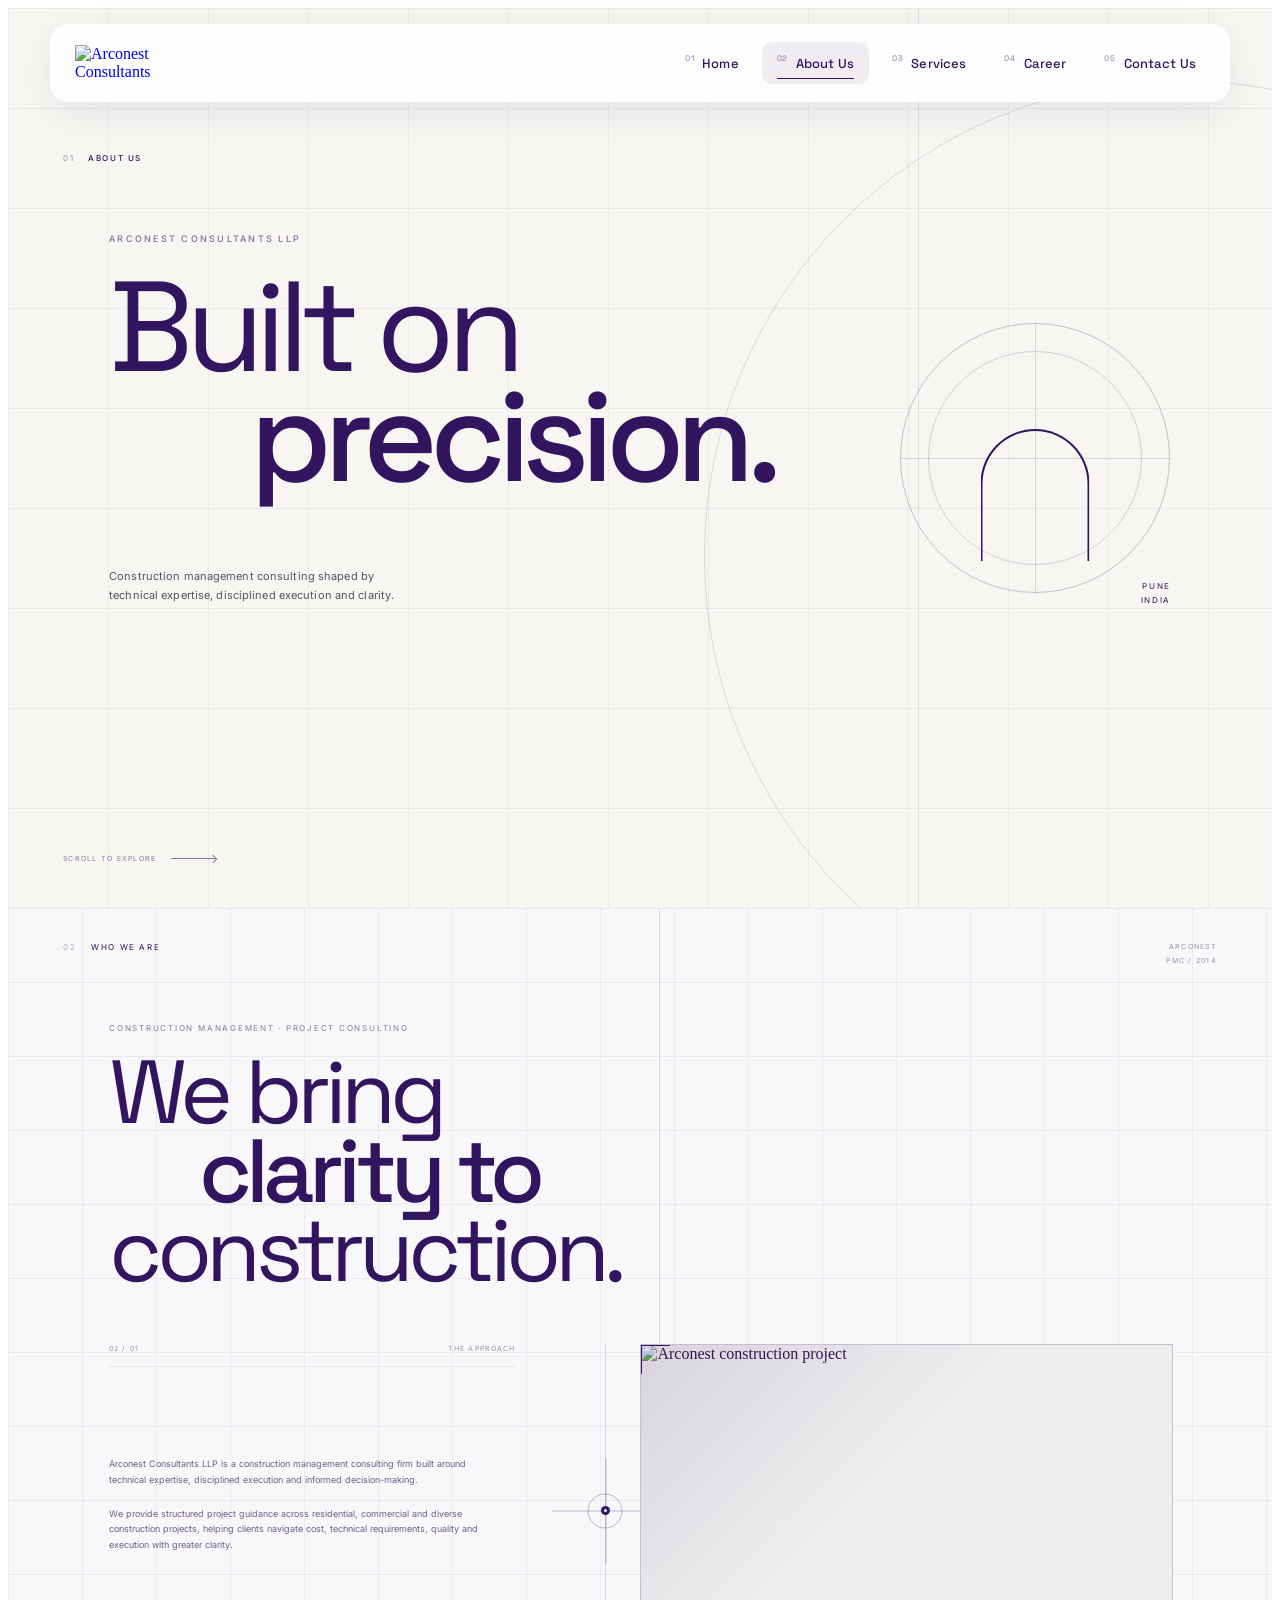
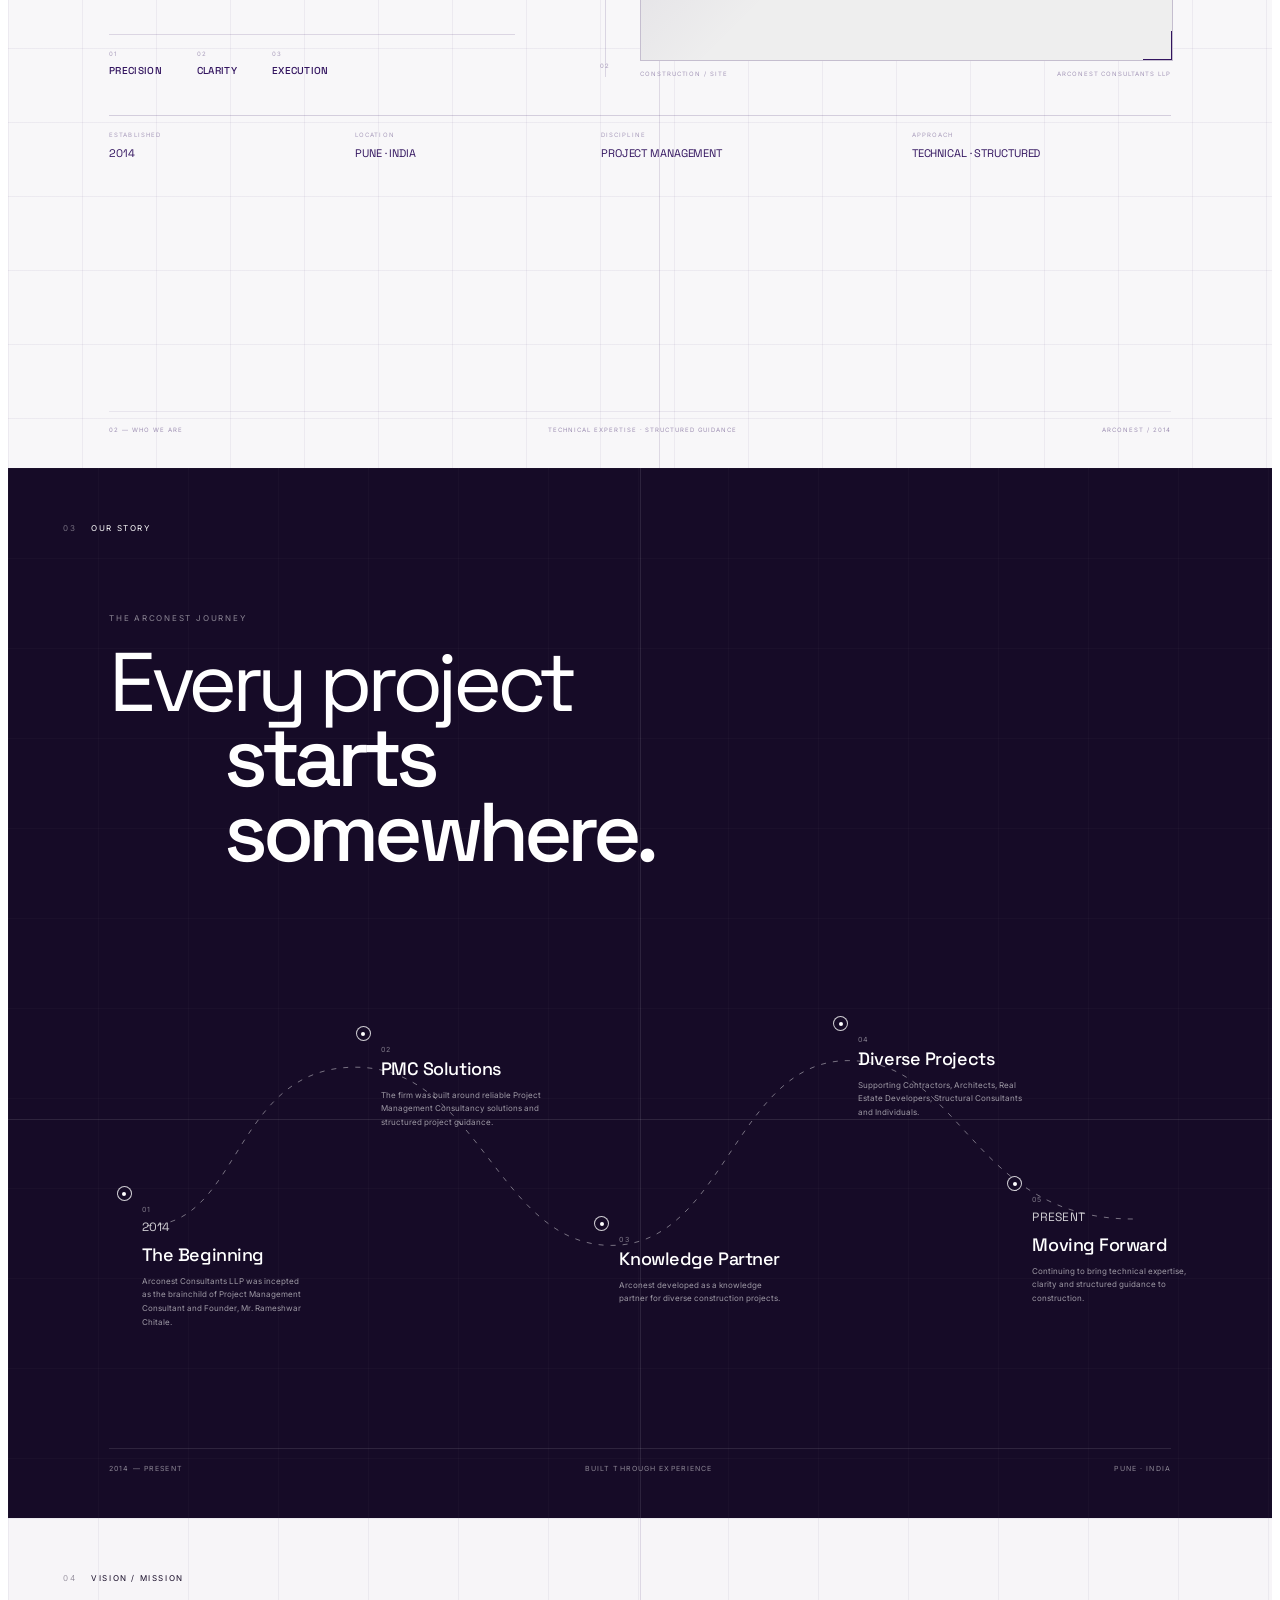
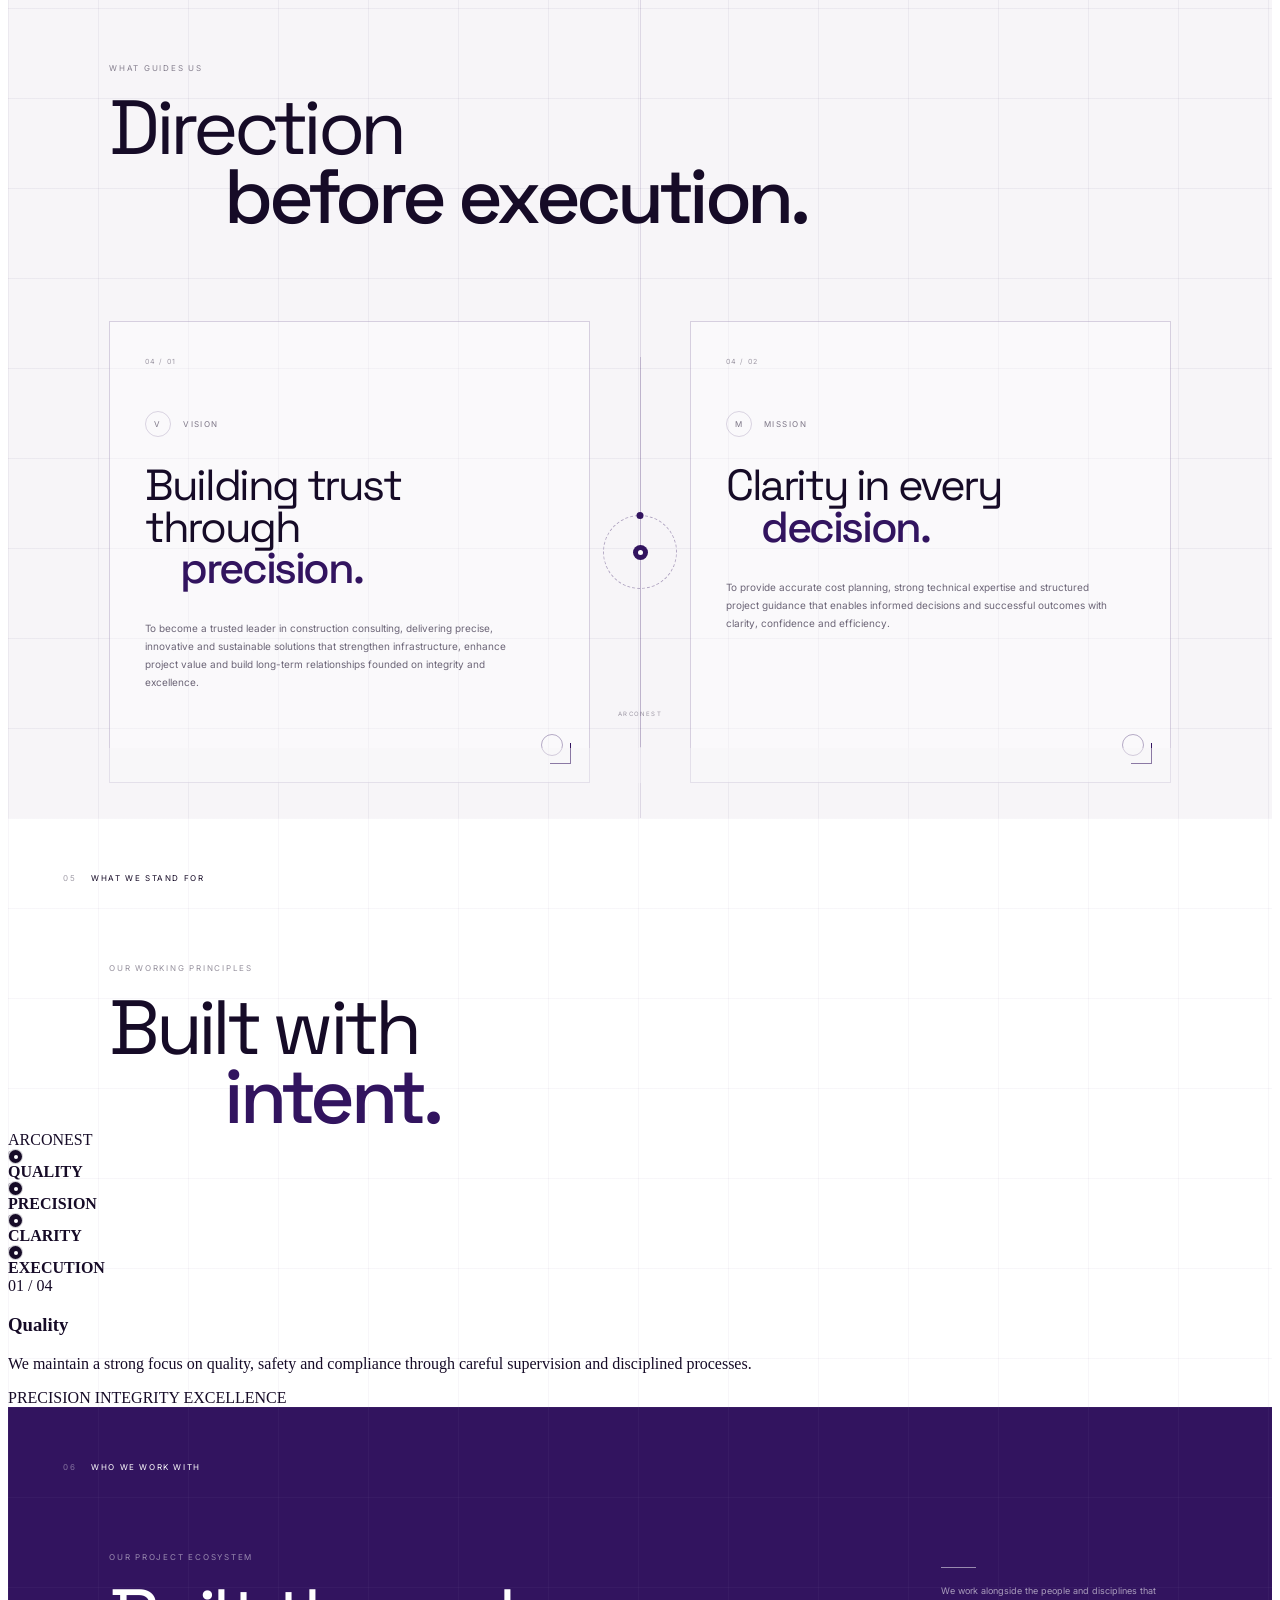
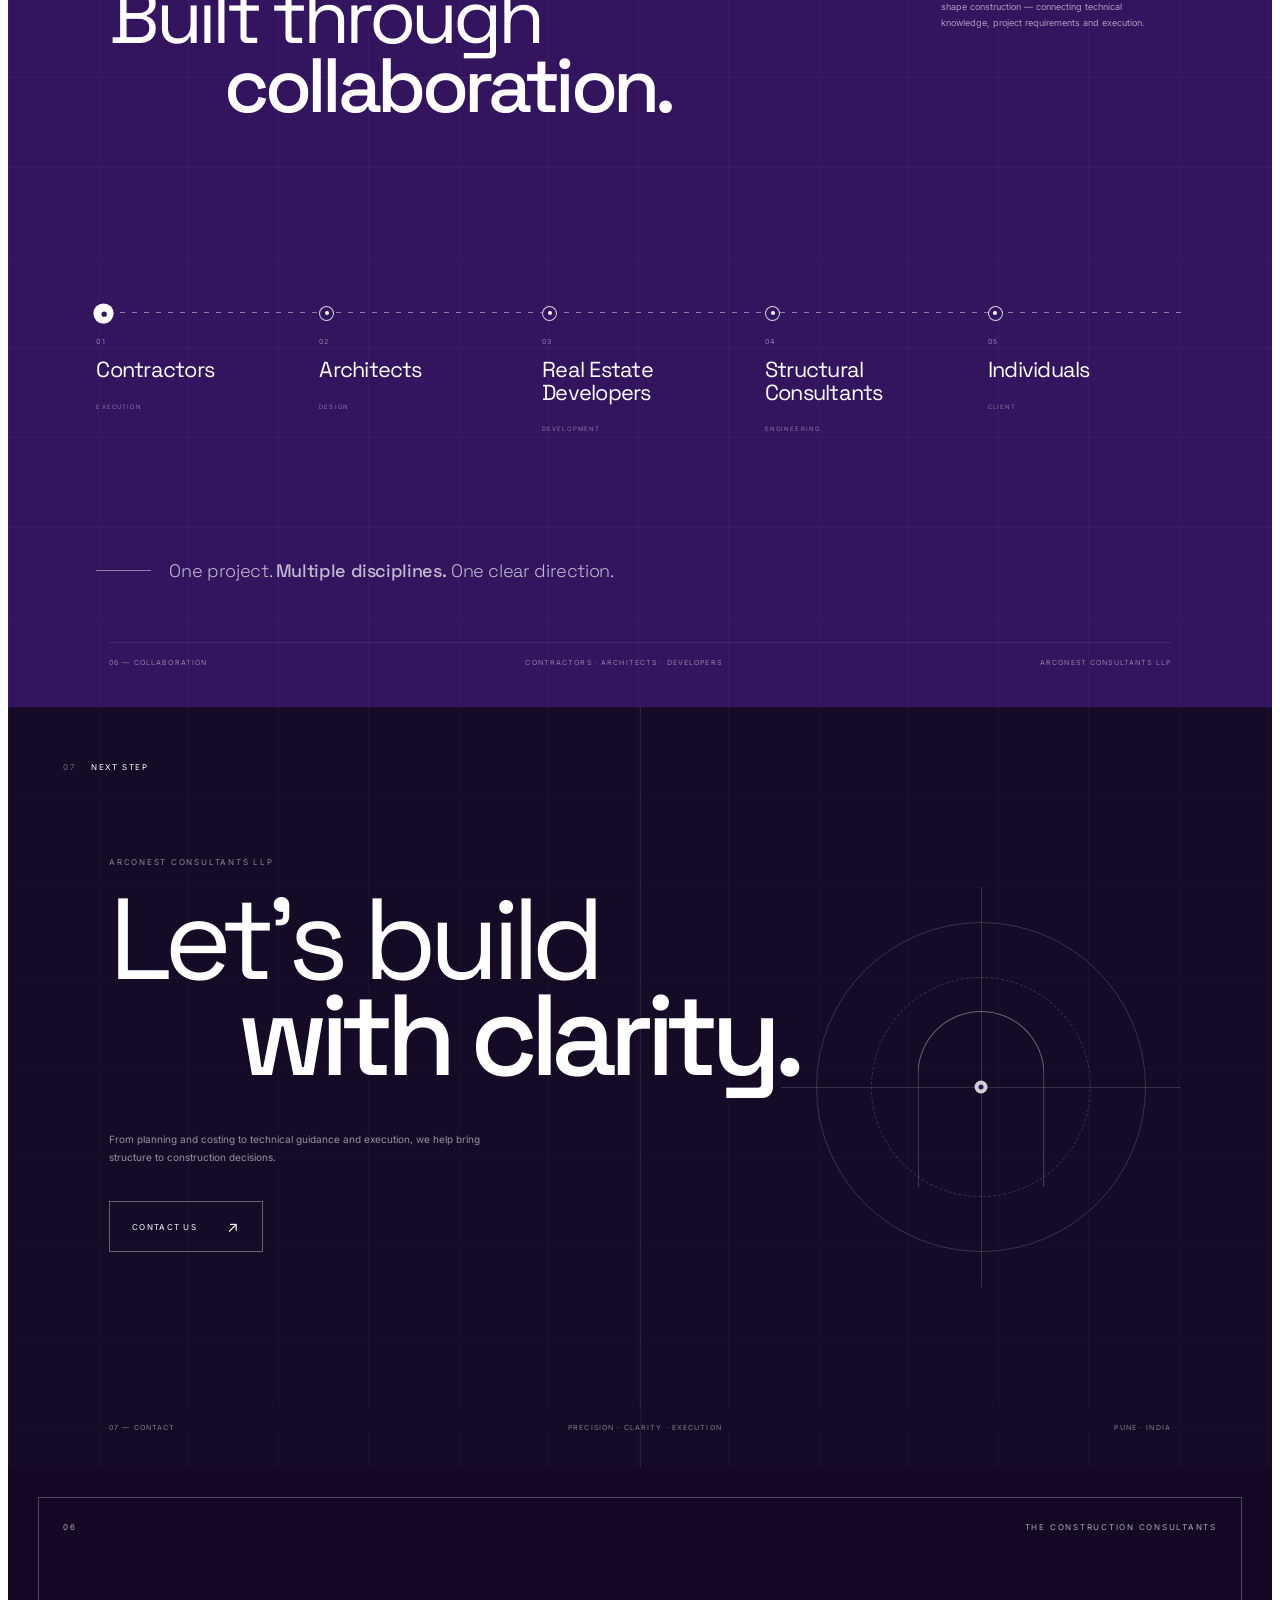
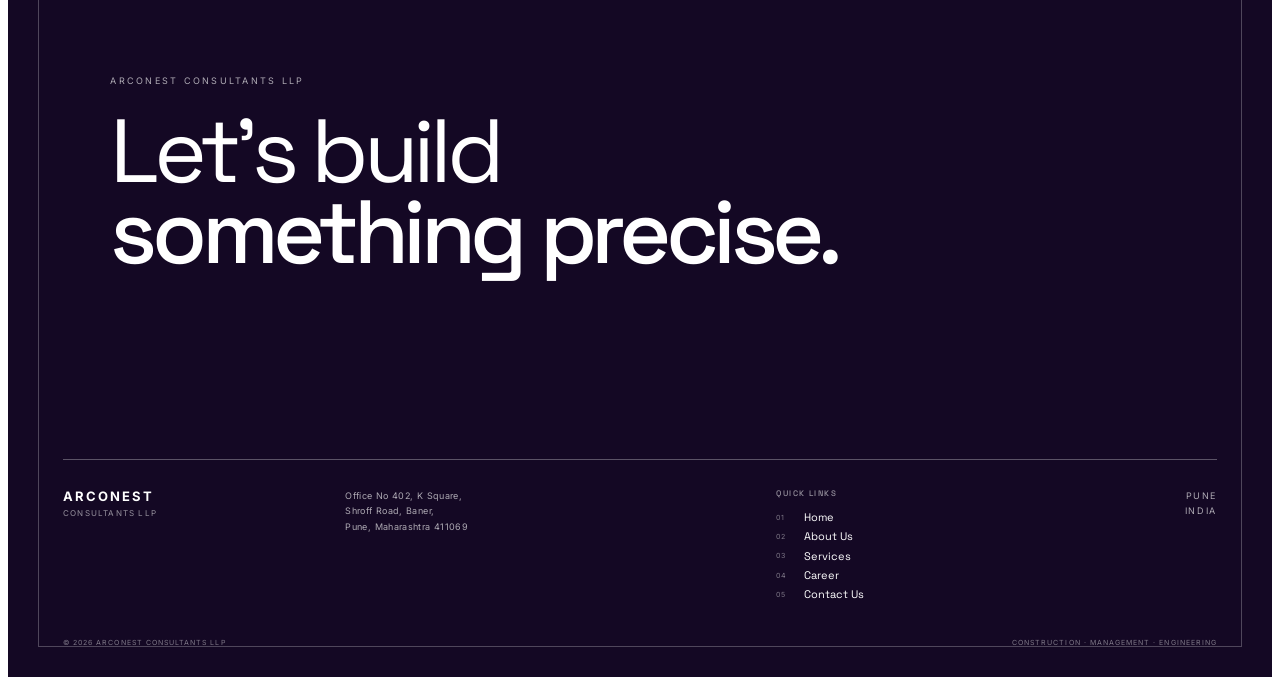
==== commit 5cbd75c4: "Update about.html" ====
--- a/about.html
+++ b/about.html
@@ -919,128 +919,83 @@
     </div>
 
 
-    <div class="principles-layout">
-
-        <!-- CENTRAL MARK -->
-        <div class="principles-center">
-
-            <div class="center-ring ring-one"></div>
-            <div class="center-ring ring-two"></div>
-
-            <div class="center-cross horizontal"></div>
-            <div class="center-cross vertical"></div>
-
-            <div class="center-point"></div>
-
-            <span class="center-label">ARCONEST</span>
-
-        </div>
-
-
-        <!-- 01 -->
-        <article class="principle principle-01">
-
-            <span class="principle-number">01</span>
-
-            <div class="principle-icon">
-                <span></span>
-            </div>
-
-            <h3>Quality</h3>
-
-            <p>
-                We maintain a strong focus on quality,
-                safety and compliance through careful
-                supervision and disciplined processes.
-            </p>
-
-            <span class="principle-coordinate">
-                Q / 01
-            </span>
-
-        </article>
-
-
-        <!-- 02 -->
-        <article class="principle principle-02">
-
-            <span class="principle-number">02</span>
-
-            <div class="principle-icon">
-                <span></span>
-            </div>
-
-            <h3>Precision</h3>
-
-            <p>
-                Accurate planning, estimation and
-                technical understanding guide our
-                approach to every project.
-            </p>
-
-            <span class="principle-coordinate">
-                P / 02
-            </span>
-
-        </article>
-
-
-        <!-- 03 -->
-        <article class="principle principle-03">
-
-            <span class="principle-number">03</span>
-
-            <div class="principle-icon">
-                <span></span>
-            </div>
-
-            <h3>Integrity</h3>
-
-            <p>
-                We build long-term relationships through
-                transparency, responsibility and
-                professional conduct.
-            </p>
-
-            <span class="principle-coordinate">
-                I / 03
-            </span>
-
-        </article>
-
-
-        <!-- 04 -->
-        <article class="principle principle-04">
-
-            <span class="principle-number">04</span>
-
-            <div class="principle-icon">
-                <span></span>
-            </div>
-
-            <h3>Efficiency</h3>
-
-            <p>
-                Structured guidance and informed decisions
-                help projects move forward with greater
-                clarity and efficiency.
-            </p>
-
-            <span class="principle-coordinate">
-                E / 04
-            </span>
-
-        </article>
-
-    </div>
-
-
-    <div class="principles-bottom">
-       
-    </div>
-
-</section>
-
+   <div class="principles-orbit">
+
+    <!-- Main orbit -->
+    <div class="orbit-system">
+
+        <div class="orbit-ring orbit-ring-outer"></div>
+        <div class="orbit-ring orbit-ring-middle"></div>
+        <div class="orbit-ring orbit-ring-inner"></div>
+
+        <!-- Architectural crosshair -->
+        <div class="orbit-axis orbit-axis-h"></div>
+        <div class="orbit-axis orbit-axis-v"></div>
+
+        <!-- Centre -->
+        <div class="orbit-core">
+            <span class="orbit-core-dot"></span>
+            <span class="orbit-core-text">ARCONEST</span>
+        </div>
+
+
+        <!-- Moving principles -->
+
+        <div class="orbit-node node-quality">
+            <span class="node-dot"></span>
+            <span class="node-number">01</span>
+            <strong>QUALITY</strong>
+        </div>
+
+        <div class="orbit-node node-precision">
+            <span class="node-dot"></span>
+            <span class="node-number">02</span>
+            <strong>PRECISION</strong>
+        </div>
+
+        <div class="orbit-node node-clarity">
+            <span class="node-dot"></span>
+            <span class="node-number">03</span>
+            <strong>CLARITY</strong>
+        </div>
+
+        <div class="orbit-node node-execution">
+            <span class="node-dot"></span>
+            <span class="node-number">04</span>
+            <strong>EXECUTION</strong>
+        </div>
+
+    </div>
+
+
+    <!-- Active principle information -->
+
+    <div class="orbit-information">
+
+        <span class="orbit-info-number">01 / 04</span>
+
+        <h3>Quality</h3>
+
+        <p>
+            We maintain a strong focus on quality,
+            safety and compliance through careful
+            supervision and disciplined processes.
+        </p>
+
+    </div>
+
+
+    <!-- Technical information -->
+
+    <div class="orbit-specs">
+
+        <span>PRECISION</span>
+        <span>INTEGRITY</span>
+        <span>EXCELLENCE</span>
+
+    </div>
+
+</div>
     <!-- =====================================================
      06. WHO WE WORK WITH
 ===================================================== -->
--- a/css/about.css
+++ b/css/about.css
@@ -4421,7 +4421,7 @@
 
     z-index: -1;
 }
-}
+
 /* =====================================================
    ABOUT PAGE — FIX FLOATING NAVBAR OVERLAP
 ===================================================== */
@@ -4688,3 +4688,59 @@
     }
 
 }
+
+/* =====================================================
+   FINAL AXIS ISOLATION
+   Prevent architectural center lines from escaping
+   their own sections.
+===================================================== */
+
+.about-intro-v2,
+.about-purpose,
+.about-story,
+.about-principles,
+.about-network,
+.about-cta {
+    position: relative;
+    isolation: isolate;
+    overflow: hidden;
+}
+
+
+/* Section 02 axis */
+.about-intro-v2 .intro-v2-axis {
+    position: absolute !important;
+    top: 0 !important;
+    bottom: 0 !important;
+    height: auto !important;
+}
+
+
+/* Section 03 axis */
+.about-story .story-axis-v {
+    position: absolute !important;
+    top: 0 !important;
+    bottom: 0 !important;
+    height: auto !important;
+}
+
+
+/* Section 04 axis */
+.about-purpose .purpose-axis {
+    position: absolute !important;
+    top: 0 !important;
+    bottom: 0 !important;
+    height: auto !important;
+}
+
+
+/* Remove accidental page-level pseudo lines */
+html::before,
+html::after,
+body::before,
+body::after,
+main::before,
+main::after {
+    content: none !important;
+    display: none !important;
+}
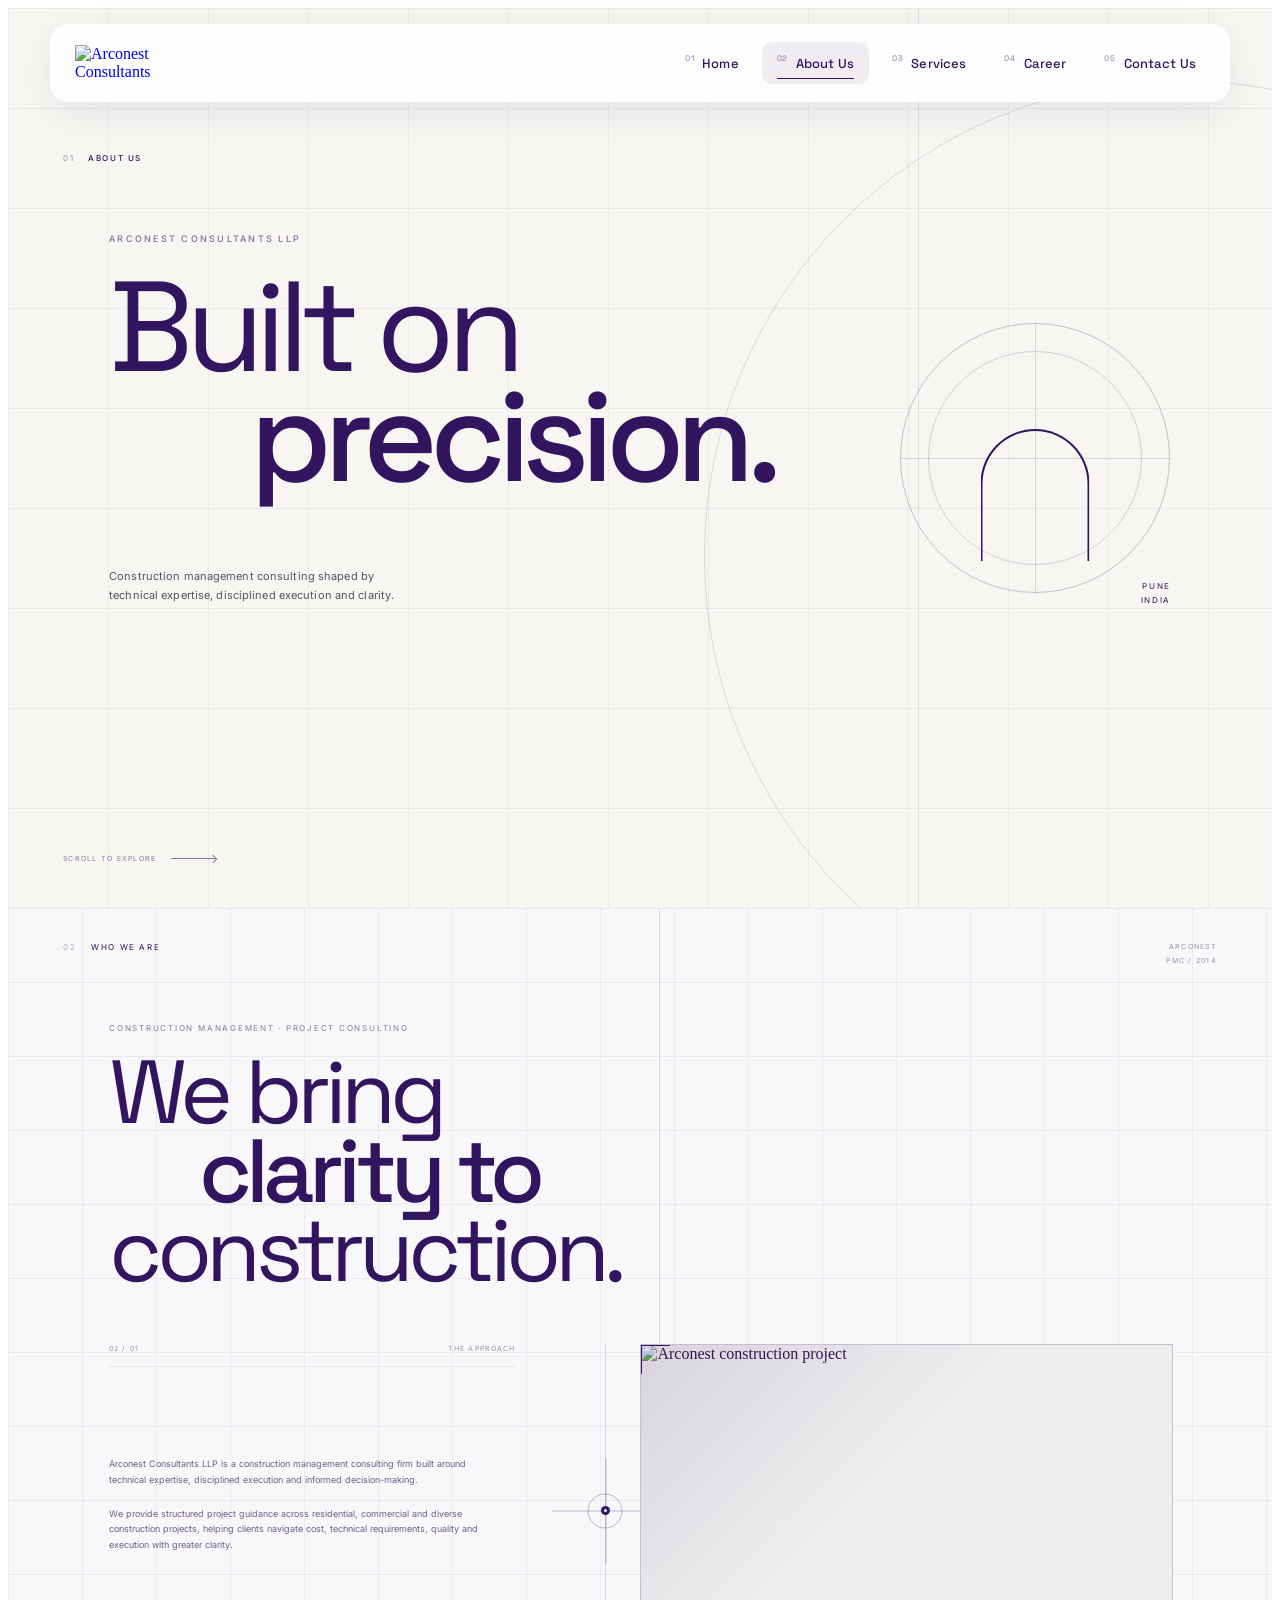
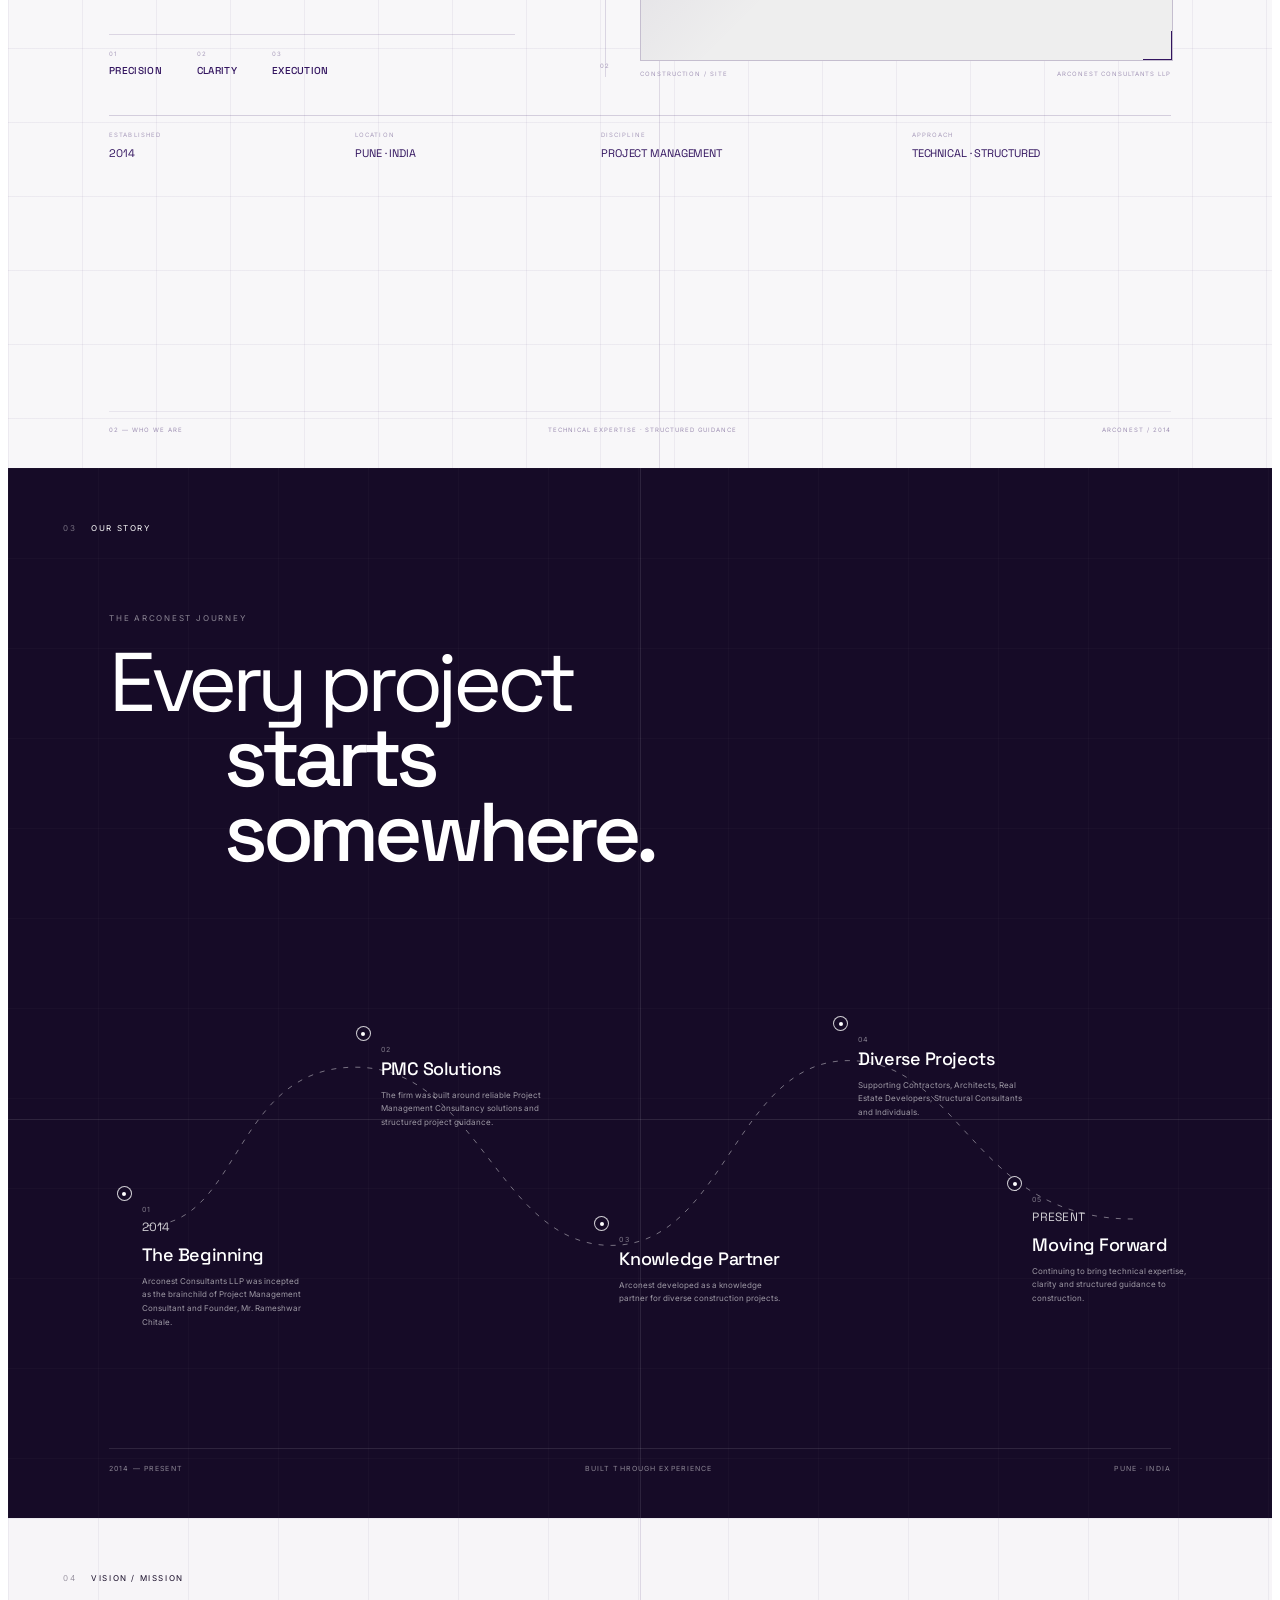
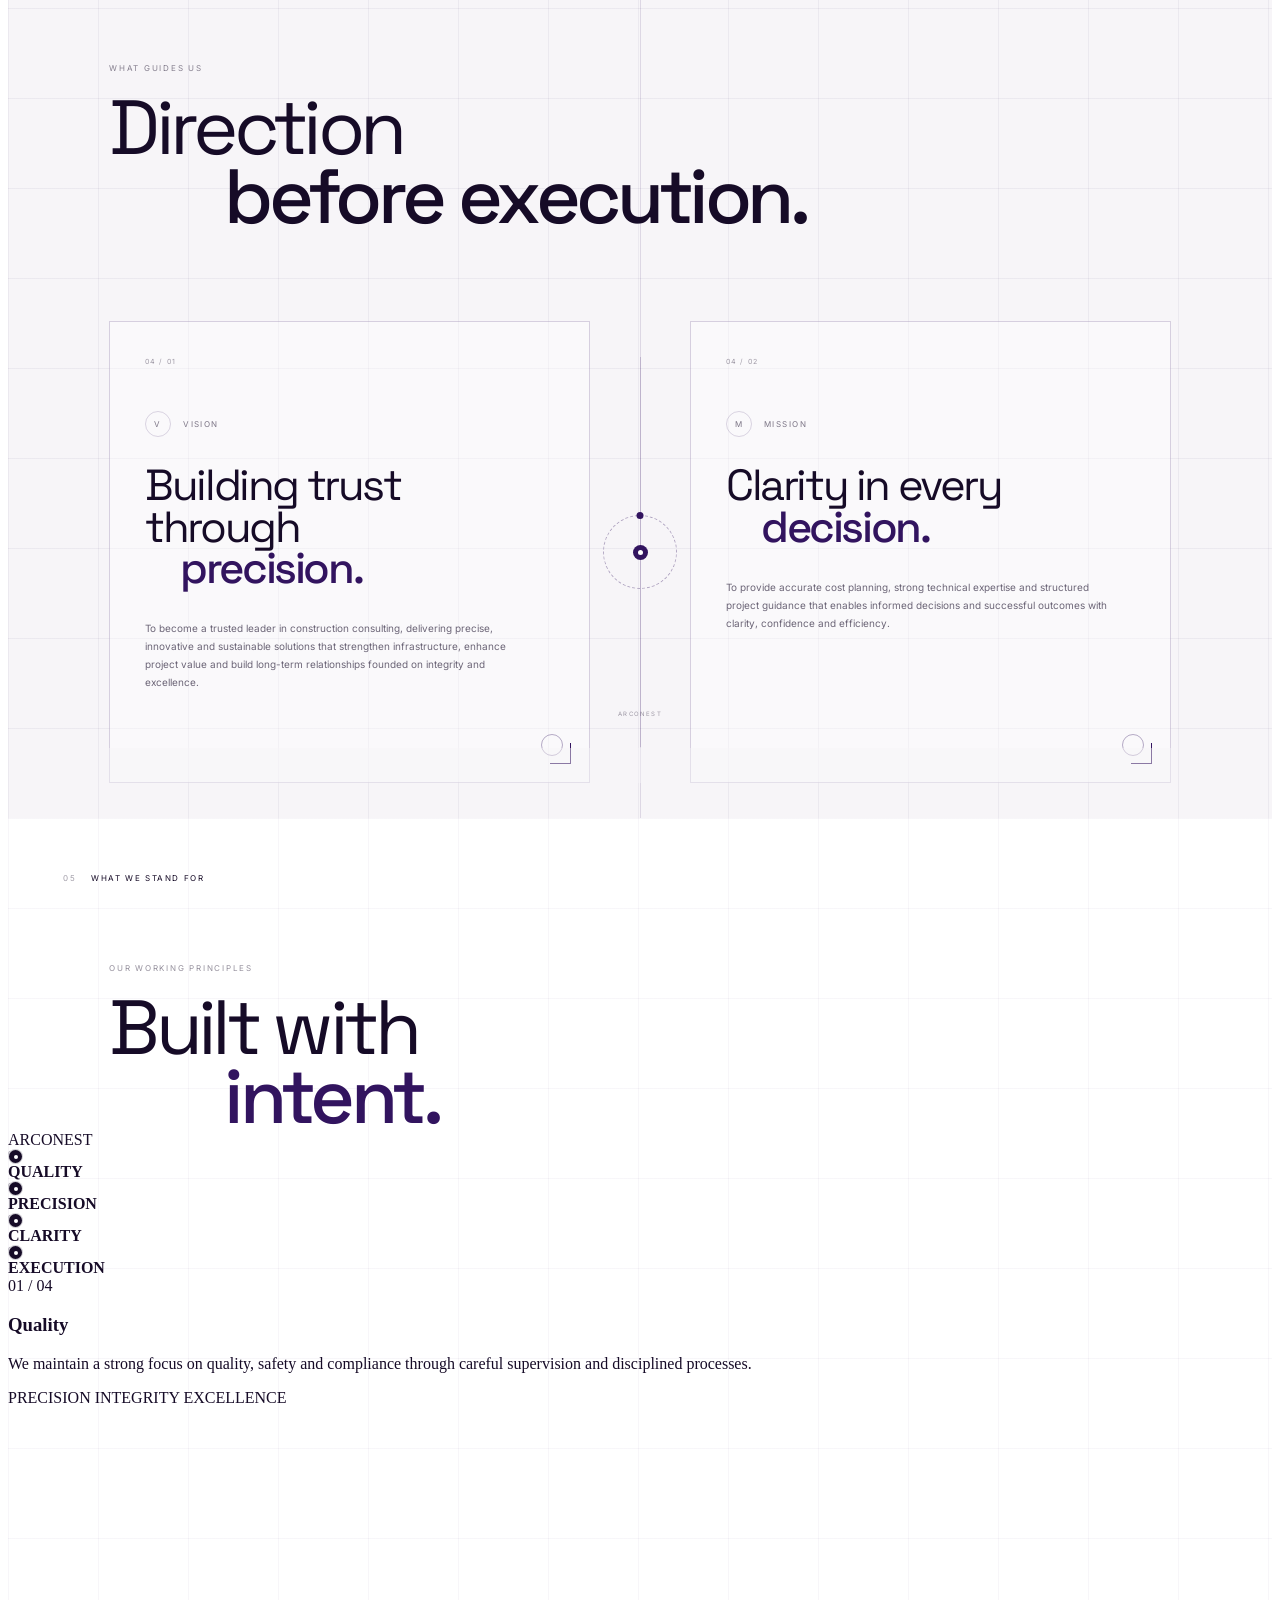
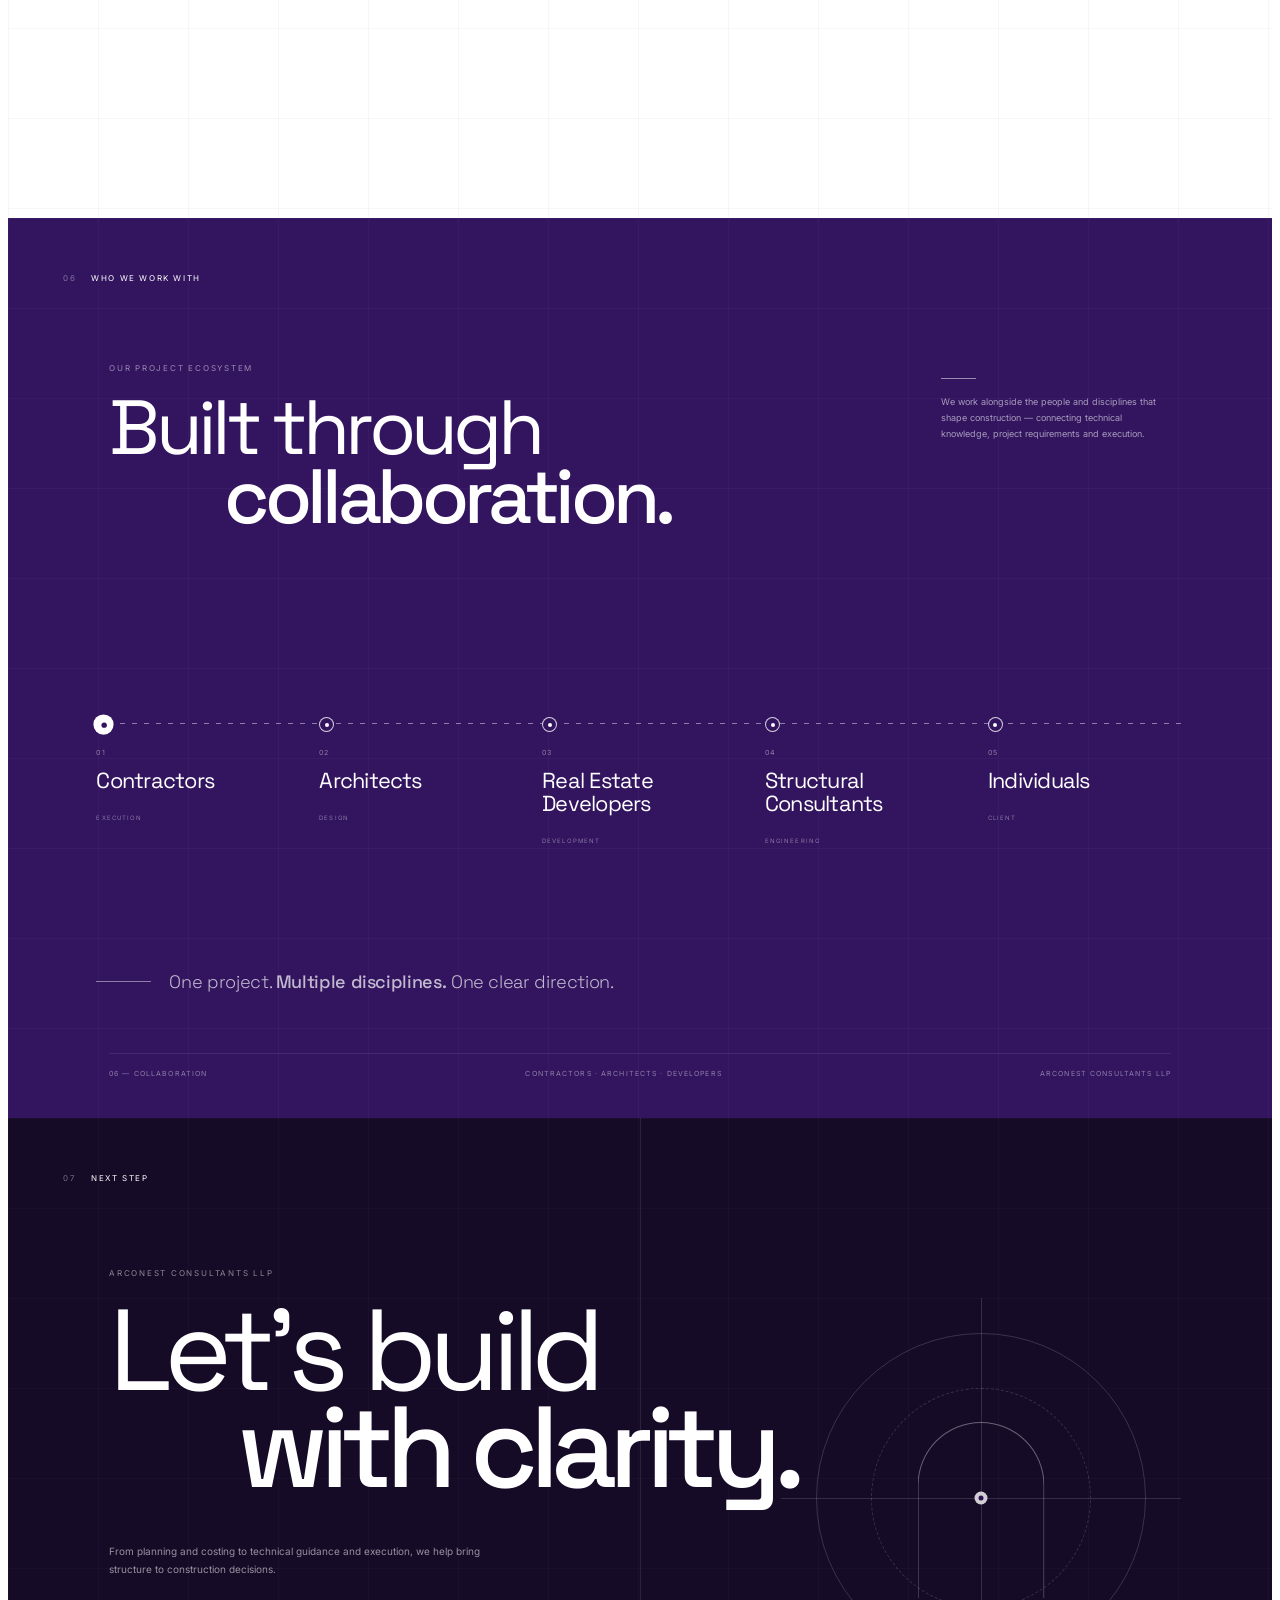
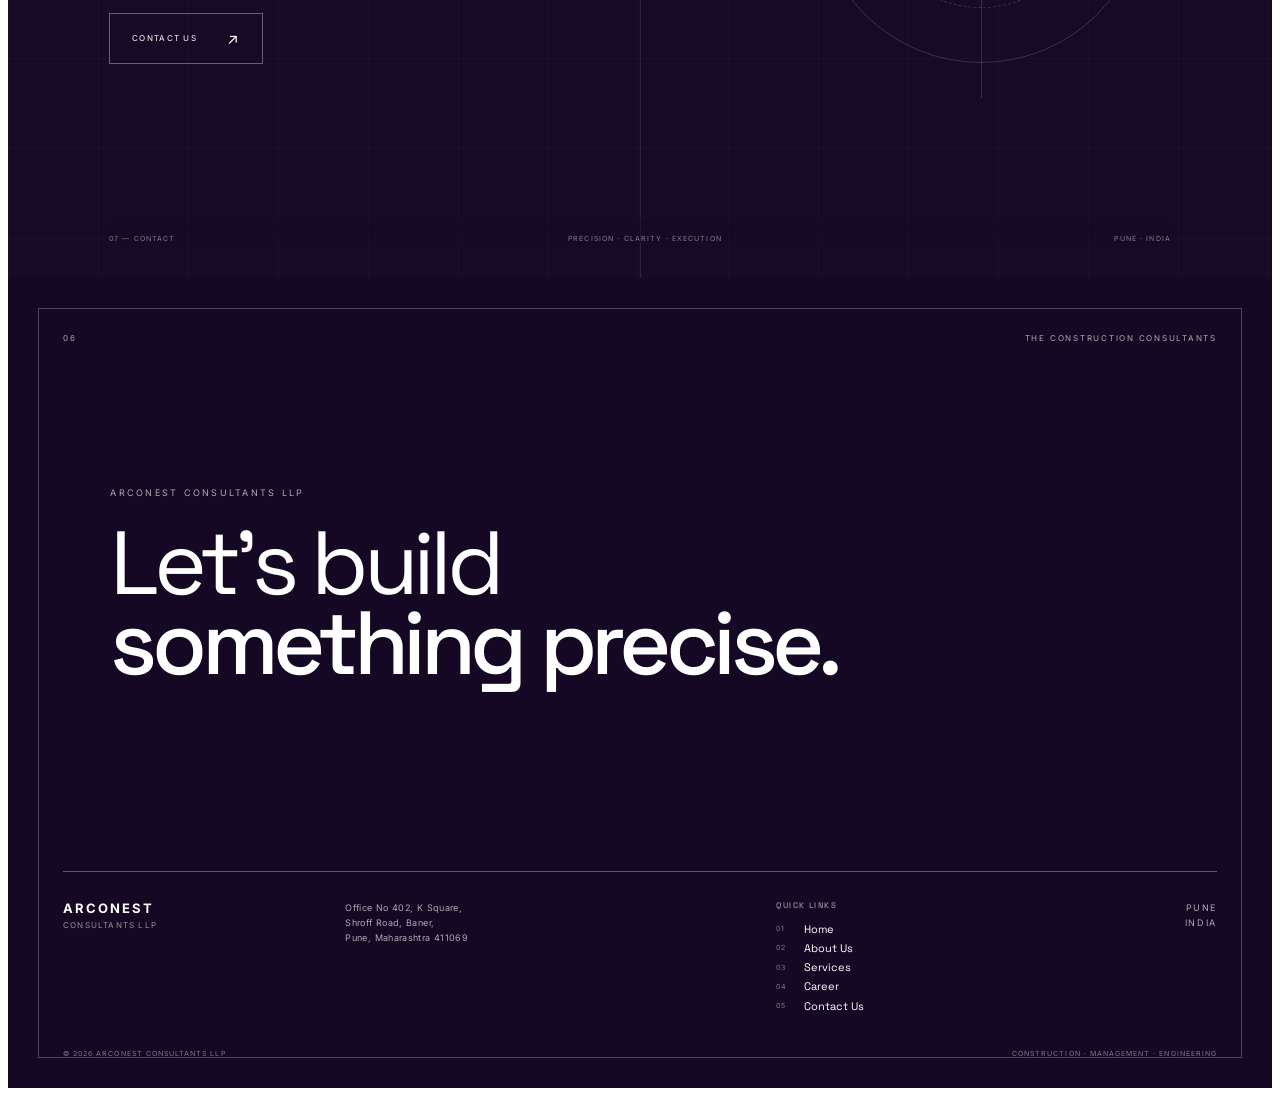
==== commit f772145e: "Update about.html" ====
--- a/about.html
+++ b/about.html
@@ -996,6 +996,7 @@
     </div>
 
 </div>
+</section>
     <!-- =====================================================
      06. WHO WE WORK WITH
 ===================================================== -->
--- a/css/about.css
+++ b/css/about.css
@@ -2585,16 +2585,20 @@
 
 /* =====================================================
    05. WHAT WE STAND FOR
+   ARCONEST PRINCIPLES ORBIT
 ===================================================== */
 
 .about-principles {
     position: relative;
     width: 100%;
     min-height: 100svh;
+    height: 1000px;
     overflow: hidden;
 
     background: #fff;
     color: #160b27;
+
+    isolation: isolate;
 }
 
 
@@ -2623,6 +2627,8 @@
     opacity: .7;
 
     pointer-events: none;
+
+    z-index: -1;
 }
 
 
@@ -2673,6 +2679,7 @@
     margin: 0 0 20px;
 
     font-family: "Inter", sans-serif;
+
     font-size: 8px;
 
     letter-spacing: .22em;
@@ -2708,24 +2715,24 @@
 
 
 /* =====================================================
-   MAIN LAYOUT
+   MAIN ORBIT LAYOUT
 ===================================================== */
 
 .principles-layout {
     position: relative;
 
-    width: min(1100px, 82%);
-
-    height: 500px;
-
-    margin: 35px auto 0;
+    width: min(1200px, 88%);
+
+    height: 560px;
+
+    margin: 45px auto 0;
 
     z-index: 5;
 }
 
 
 /* =====================================================
-   CENTER ARCHITECTURAL MARK
+   LARGE CENTRAL ORBIT
 ===================================================== */
 
 .principles-center {
@@ -2734,8 +2741,8 @@
     left: 50%;
     top: 50%;
 
-    width: 170px;
-    height: 170px;
+    width: 430px;
+    height: 430px;
 
     transform: translate(-50%, -50%);
 
@@ -2745,63 +2752,99 @@
 }
 
 
-/* Rings */
+/* =====================================================
+   ORBIT RINGS
+===================================================== */
 
 .center-ring {
     position: absolute;
 
-    border: 1px solid rgba(50,20,95,.22);
+    left: 50%;
+    top: 50%;
+
+    transform: translate(-50%, -50%);
+
+    border: 1px solid rgba(50,20,95,.24);
 
     border-radius: 50%;
-}
+
+    pointer-events: none;
+}
+
+
+/* Main large circle */
 
 .ring-one {
+    width: 430px;
+    height: 430px;
+}
+
+
+/* Technical dashed circle */
+
+.ring-two {
+    width: 330px;
+    height: 330px;
+
+    border-style: dashed;
+
+    animation: principleOrbit 22s linear infinite;
+}
+
+
+/* Inner circle */
+
+.ring-three {
     width: 170px;
     height: 170px;
 }
 
-.ring-two {
-    width: 115px;
-    height: 115px;
-
-    border-style: dashed;
-
-    animation: principleOrbit 16s linear infinite;
-}
-
-
-/* Crosshair */
+
+/* =====================================================
+   CROSSHAIR
+===================================================== */
 
 .center-cross {
     position: absolute;
 
-    background: rgba(50,20,95,.25);
+    left: 50%;
+    top: 50%;
+
+    background: rgba(50,20,95,.20);
+
+    pointer-events: none;
 }
 
 .center-cross.horizontal {
-    width: 230px;
+    width: 540px;
     height: 1px;
+
+    transform: translate(-50%, -50%);
 }
 
 .center-cross.vertical {
     width: 1px;
-    height: 230px;
-}
-
-
-/* Center point */
+    height: 540px;
+
+    transform: translate(-50%, -50%);
+}
+
+
+/* =====================================================
+   CENTER POINT
+===================================================== */
 
 .center-point {
     position: relative;
 
-    width: 18px;
-    height: 18px;
+    width: 24px;
+    height: 24px;
 
     background: #32145f;
 
     border-radius: 50%;
 
-    z-index: 3;
+    z-index: 5;
 }
 
 .center-point::after {
@@ -2809,7 +2852,7 @@
 
     position: absolute;
 
-    inset: 6px;
+    inset: 7px;
 
     background: #fff;
 
@@ -2817,12 +2860,14 @@
 }
 
 
-/* Label */
+/* =====================================================
+   CENTER LABEL
+===================================================== */
 
 .center-label {
     position: absolute;
 
-    bottom: -35px;
+    bottom: -42px;
 
     font-family: "Inter", sans-serif;
 
@@ -2830,18 +2875,28 @@
 
     letter-spacing: .2em;
 
-    opacity: .45;
-}
-
+    color: #32145f;
+
+    opacity: .5;
+}
+
+
+/* =====================================================
+   RING ROTATION
+===================================================== */
 
 @keyframes principleOrbit {
 
     from {
-        transform: rotate(0deg);
+        transform:
+            translate(-50%, -50%)
+            rotate(0deg);
     }
 
     to {
-        transform: rotate(360deg);
+        transform:
+            translate(-50%, -50%)
+            rotate(360deg);
     }
 
 }
@@ -2854,169 +2909,188 @@
 .principle {
     position: absolute;
 
-    width: 245px;
-
-    padding: 25px;
-
-    border: 1px solid rgba(50,20,95,.16);
-
-    background: rgba(255,255,255,.72);
+    width: auto;
+
+    padding: 0;
+
+    border: none;
+
+    background: transparent;
+
+    z-index: 10;
 
     transition:
         transform .45s ease,
-        background .45s ease,
-        border-color .45s ease;
-
-    z-index: 3;
-}
+        opacity .45s ease;
+}
+
+
+/* Remove old card appearance */
 
 .principle:hover {
-    transform: translateY(-8px);
-
-    background: #fff;
-
-    border-color: rgba(50,20,95,.35);
-}
-
-
-/* Positions */
+    transform: none;
+
+    background: transparent;
+
+    border-color: transparent;
+}
+
+
+/* =====================================================
+   PRINCIPLE POSITIONS
+===================================================== */
 
 .principle-01 {
-    left: 0;
-    top: 20px;
+    left: 50%;
+    top: -15px;
+
+    transform: translateX(-50%);
 }
 
 .principle-02 {
-    right: 0;
-    top: 20px;
+    right: -35px;
+    top: 50%;
+
+    transform: translateY(-50%);
 }
 
 .principle-03 {
-    left: 0;
-    bottom: 20px;
+    left: 50%;
+    bottom: -15px;
+
+    transform: translateX(-50%);
 }
 
 .principle-04 {
-    right: 0;
-    bottom: 20px;
-}
-
-
-/* Number */
+    left: -35px;
+    top: 50%;
+
+    transform: translateY(-50%);
+}
+
+
+/* =====================================================
+   PRINCIPLE NUMBER
+===================================================== */
 
 .principle-number {
     display: block;
 
-    margin-bottom: 22px;
+    margin-bottom: 7px;
 
     font-family: "Inter", sans-serif;
 
     font-size: 7px;
 
-    letter-spacing: .16em;
+    letter-spacing: .18em;
+
+    color: #32145f;
 
     opacity: .4;
-}
-
-
-/* Small architectural icon */
+
+    text-align: center;
+}
+
+
+/* =====================================================
+   REMOVE OLD ICON
+===================================================== */
 
 .principle-icon {
-    position: relative;
-
-    width: 32px;
-    height: 32px;
-
-    margin-bottom: 20px;
-
-    border: 1px solid rgba(50,20,95,.25);
+    display: none;
+}
+
+
+/* =====================================================
+   PRINCIPLE TITLE
+===================================================== */
+
+.principle h3 {
+    margin: 0;
+
+    font-family: "Space Grotesk", sans-serif;
+
+    font-size: 14px;
+
+    font-weight: 500;
+
+    letter-spacing: .08em;
+
+    text-transform: uppercase;
+
+    color: #32145f;
+
+    white-space: nowrap;
+
+    text-align: center;
+}
+
+
+/* =====================================================
+   DESCRIPTION
+===================================================== */
+
+.principle p {
+    display: none;
+}
+
+
+/* =====================================================
+   COORDINATE
+===================================================== */
+
+.principle-coordinate {
+    display: none;
+}
+
+
+/* =====================================================
+   MOVING ORBIT DOT
+===================================================== */
+
+.principle::before {
+    content: "";
+
+    position: absolute;
+
+    width: 13px;
+    height: 13px;
+
+    border: 1px solid #32145f;
 
     border-radius: 50%;
-}
-
-.principle-icon::before {
+
+    background: #fff;
+
+    left: 50%;
+    top: -27px;
+
+    transform: translateX(-50%);
+
+    box-sizing: border-box;
+}
+
+.principle::after {
     content: "";
 
     position: absolute;
 
-    left: 7px;
-    right: 7px;
-
-    top: 15px;
-
-    height: 1px;
+    width: 4px;
+    height: 4px;
+
+    border-radius: 50%;
 
     background: #32145f;
-}
-
-.principle-icon span {
-    position: absolute;
-
-    width: 8px;
-    height: 8px;
-
-    top: 11px;
-    left: 11px;
-
-    border: 1px solid #32145f;
-
-    transform: rotate(45deg);
-}
-
-
-/* Heading */
-
-.principle h3 {
-    margin: 0 0 12px;
-
-    font-family: "Space Grotesk", sans-serif;
-
-    font-size: 25px;
-
-    font-weight: 500;
-
-    letter-spacing: -.04em;
-}
-
-
-/* Text */
-
-.principle p {
-    max-width: 205px;
-
-    margin: 0;
-
-    font-family: "Inter", sans-serif;
-
-    font-size: 9px;
-
-    line-height: 1.75;
-
-    opacity: .58;
-}
-
-
-/* Coordinate */
-
-.principle-coordinate {
-    display: block;
-
-    margin-top: 22px;
-
-    font-family: "Inter", sans-serif;
-
-    font-size: 6px;
-
-    letter-spacing: .18em;
-
-    color: #32145f;
-
-    opacity: .55;
-}
-
-
-/* =====================================================
-   BOTTOM
+
+    left: 50%;
+    top: -23px;
+
+    transform: translateX(-50%);
+}
+
+
+/* =====================================================
+   BOTTOM INFORMATION
 ===================================================== */
 
 .principles-bottom {
@@ -3040,6 +3114,8 @@
     letter-spacing: .16em;
 
     opacity: .45;
+
+    z-index: 10;
 }
 
 
@@ -3053,12 +3129,40 @@
         width: 90%;
     }
 
-    .principle {
-        width: 210px;
-    }
-
     .principles-center {
-        transform: translate(-50%, -50%) scale(.8);
+        width: 350px;
+        height: 350px;
+    }
+
+    .ring-one {
+        width: 350px;
+        height: 350px;
+    }
+
+    .ring-two {
+        width: 270px;
+        height: 270px;
+    }
+
+    .ring-three {
+        width: 140px;
+        height: 140px;
+    }
+
+    .center-cross.horizontal {
+        width: 440px;
+    }
+
+    .center-cross.vertical {
+        height: 440px;
+    }
+
+    .principle-02 {
+        right: 0;
+    }
+
+    .principle-04 {
+        left: 0;
     }
 }
 
@@ -3070,110 +3174,133 @@
 @media (max-width: 700px) {
 
     .about-principles {
-        min-height: auto;
+        height: auto;
+        min-height: 1050px;
 
         padding-bottom: 80px;
     }
+
+
+    .principles-grid {
+        background-size: 55px 55px;
+    }
+
 
     .principles-section-mark {
         top: 40px;
         left: 25px;
     }
 
+
     .principles-heading {
         width: calc(100% - 50px);
 
         padding-top: 100px;
     }
 
+
     .principles-heading h2 {
         font-size: clamp(48px, 13vw, 68px);
     }
 
+
     .principles-heading h2 span {
         margin-left: 9vw;
     }
 
 
-    /* Mobile layout */
+    /* Orbit */
 
     .principles-layout {
-        width: calc(100% - 50px);
-
-        height: auto;
-
-        margin-top: 65px;
-
-        display: flex;
-
-        flex-direction: column;
-
-        gap: 18px;
-    }
-
-
-    /* Center first */
+        width: 100%;
+
+        height: 560px;
+
+        margin-top: 55px;
+    }
+
 
     .principles-center {
-        position: relative;
-
-        left: auto;
-        top: auto;
-
-        width: 110px;
-        height: 110px;
-
-        margin: 0 auto 35px;
-
-        transform: none;
-    }
+
+        width: 300px;
+        height: 300px;
+    }
+
 
     .ring-one {
-        width: 110px;
-        height: 110px;
-    }
+        width: 300px;
+        height: 300px;
+    }
+
 
     .ring-two {
-        width: 75px;
-        height: 75px;
-    }
+        width: 225px;
+        height: 225px;
+    }
+
+
+    .ring-three {
+        width: 115px;
+        height: 115px;
+    }
+
 
     .center-cross.horizontal {
-        width: 160px;
+        width: 350px;
     }
 
     .center-cross.vertical {
-        height: 160px;
-    }
-
-
-    /* Cards */
-
-    .principle {
-        position: relative;
-
-        left: auto !important;
-        right: auto !important;
-        top: auto !important;
-        bottom: auto !important;
-
-        width: 100%;
-
-        box-sizing: border-box;
-
-        padding: 25px;
-
-        min-height: 230px;
-    }
-
-    .principle p {
-        max-width: 100%;
+        height: 350px;
+    }
+
+
+    .center-point {
+        width: 18px;
+        height: 18px;
+    }
+
+
+    .center-point::after {
+        inset: 5px;
+    }
+
+
+    /* Node positions */
+
+    .principle-01 {
+        top: 5px;
+    }
+
+
+    .principle-02 {
+        right: 8px;
+    }
+
+
+    .principle-03 {
+        bottom: 5px;
+    }
+
+
+    .principle-04 {
+        left: 8px;
+    }
+
+
+    .principle h3 {
+        font-size: 10px;
+    }
+
+
+    .principle-number {
+        font-size: 6px;
     }
 
 
     /* Bottom */
 
     .principles-bottom {
+
         position: relative;
 
         left: auto;
@@ -3182,16 +3309,18 @@
 
         width: calc(100% - 50px);
 
-        margin: 35px auto 0;
+        margin: 30px auto 0;
 
         display: grid;
 
         grid-template-columns: 1fr 1fr;
 
-        gap: 10px;
-    }
-}
-
+        gap: 12px;
+
+        font-size: 6px;
+    }
+
+}
 /* =====================================================
    06. WHO WE WORK WITH
 ===================================================== */
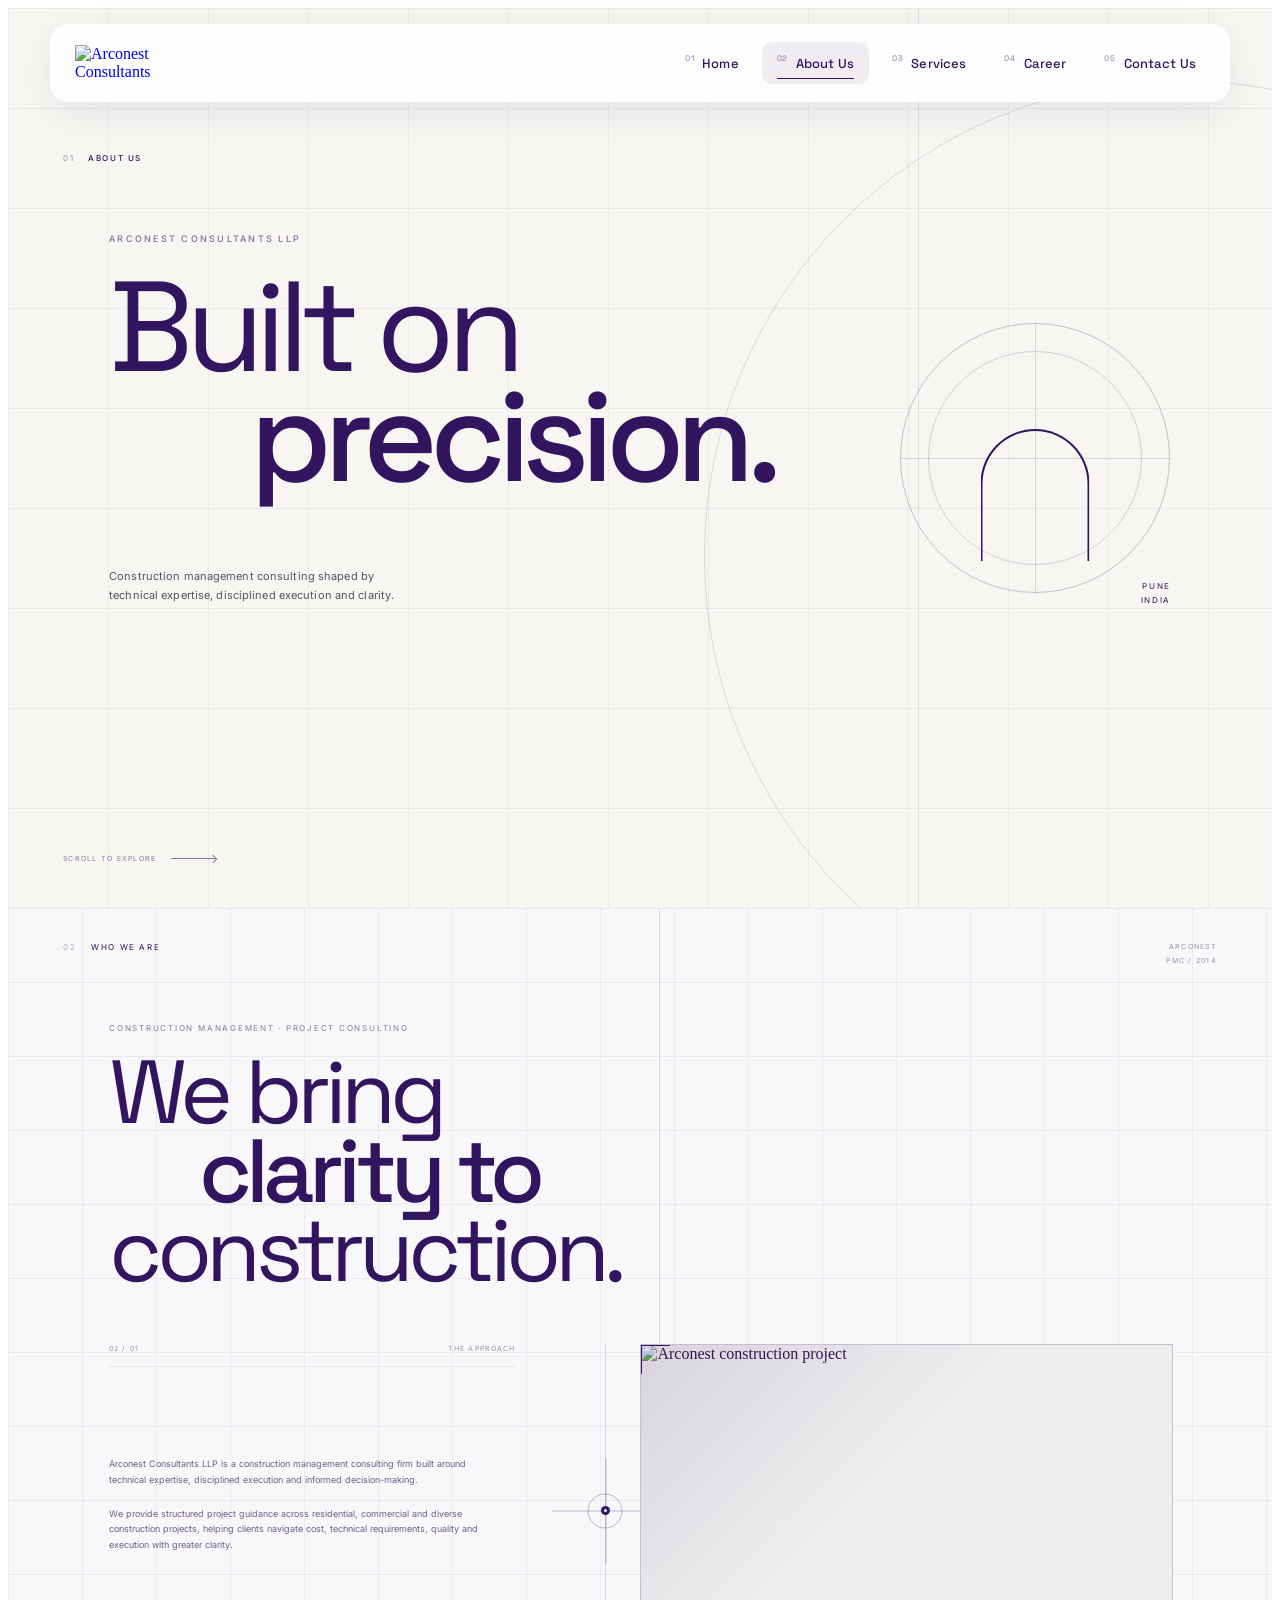
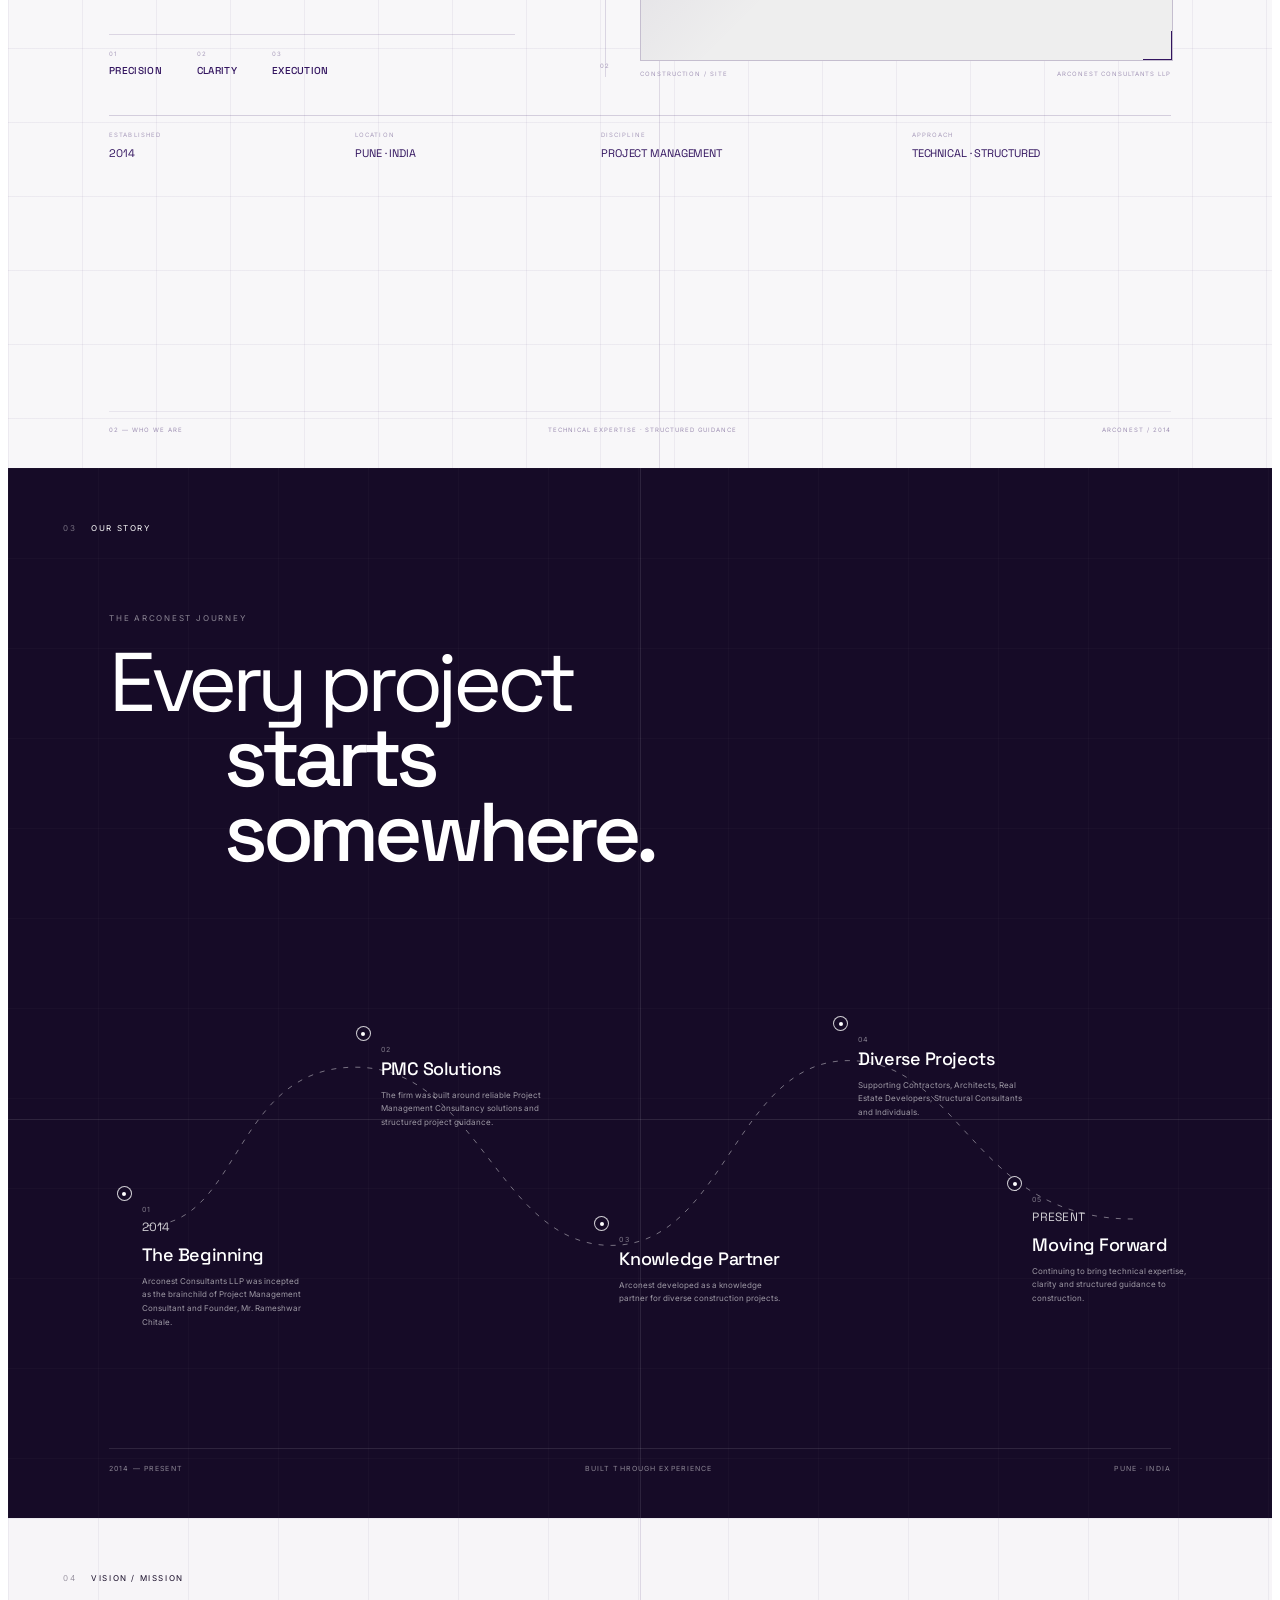
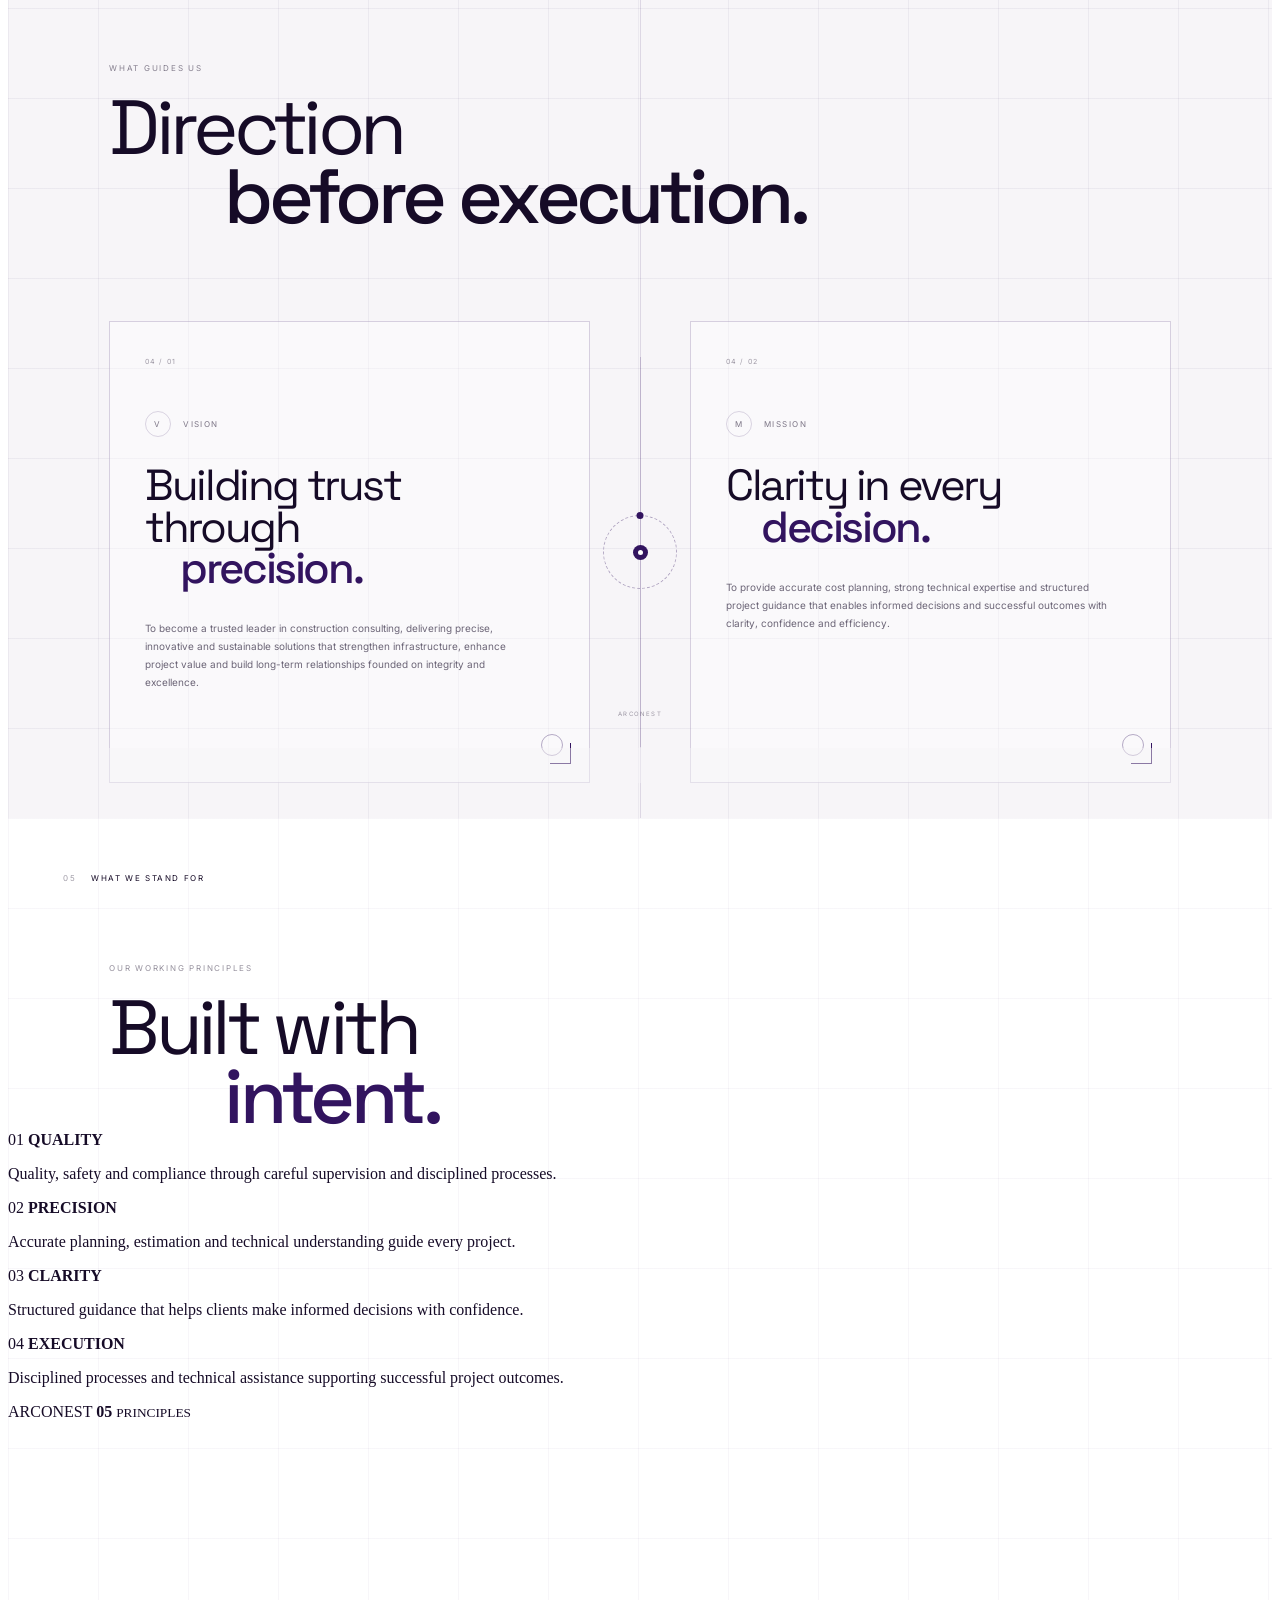
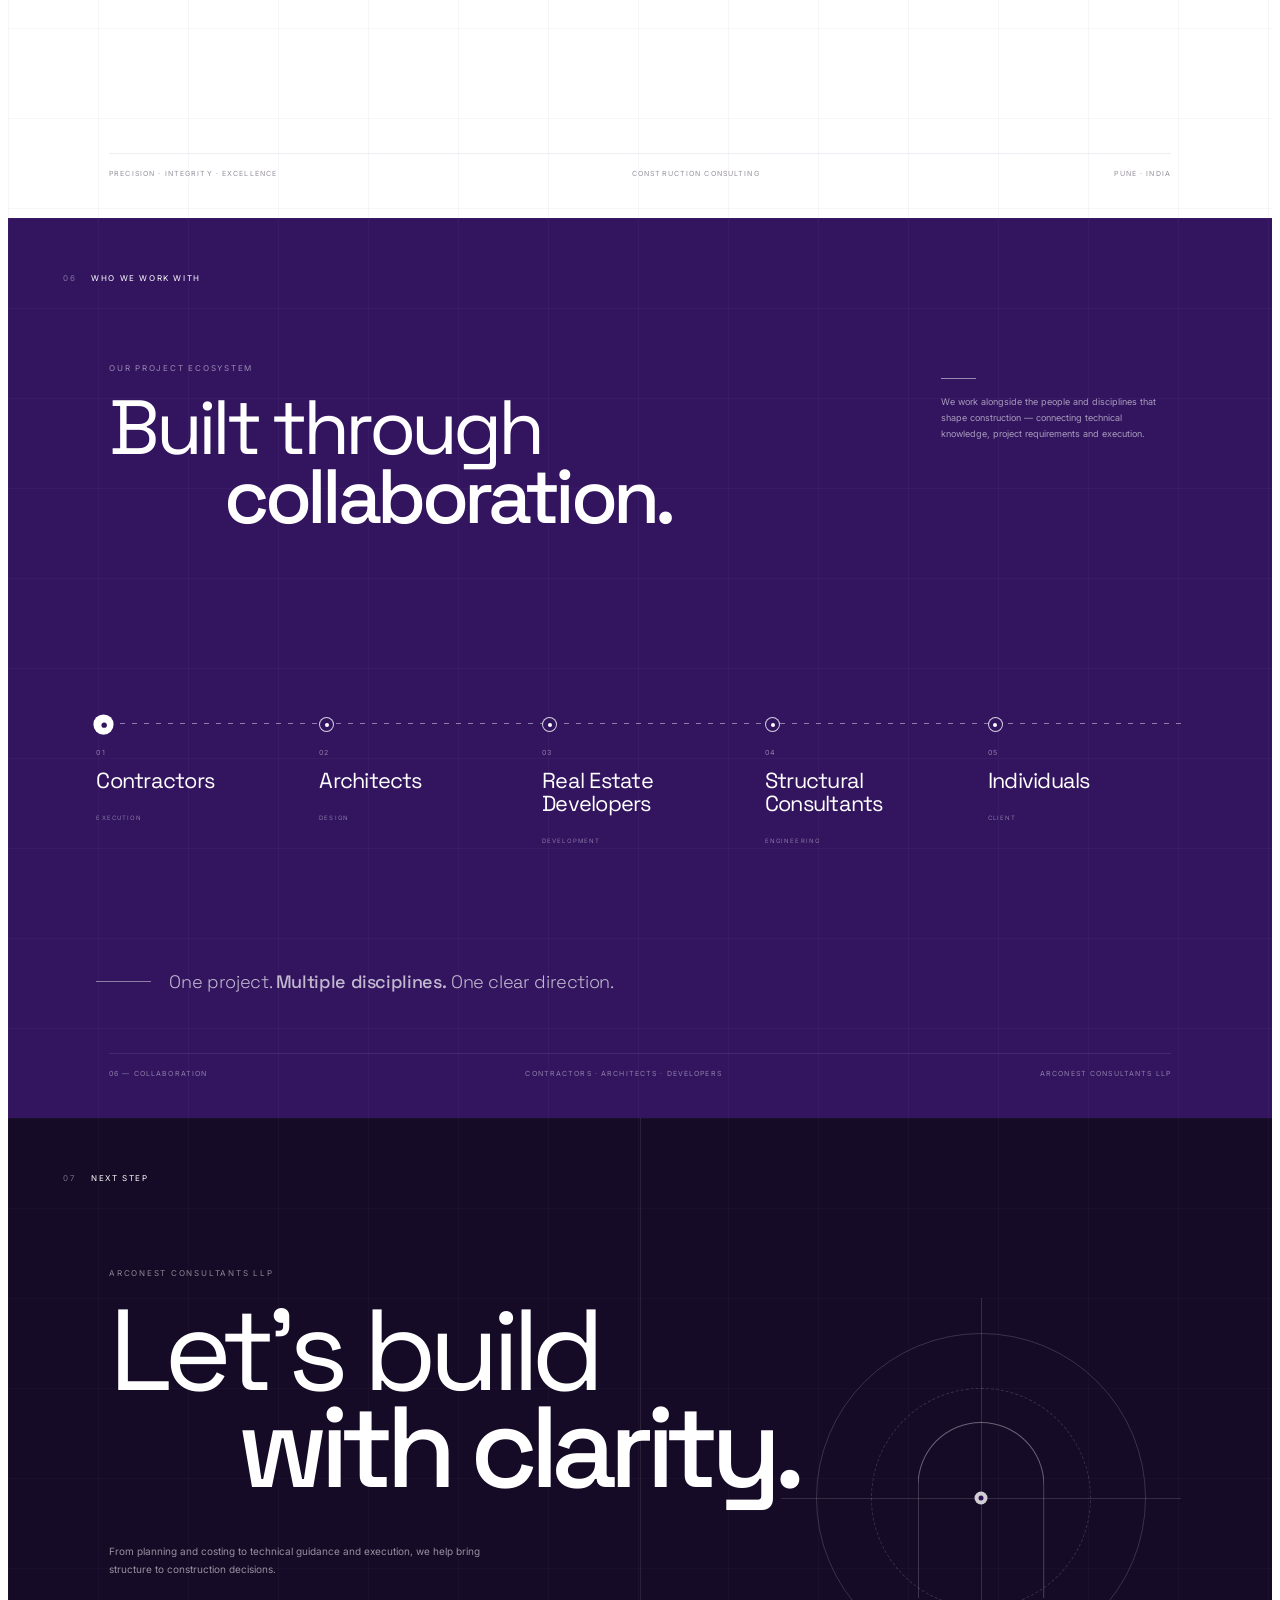
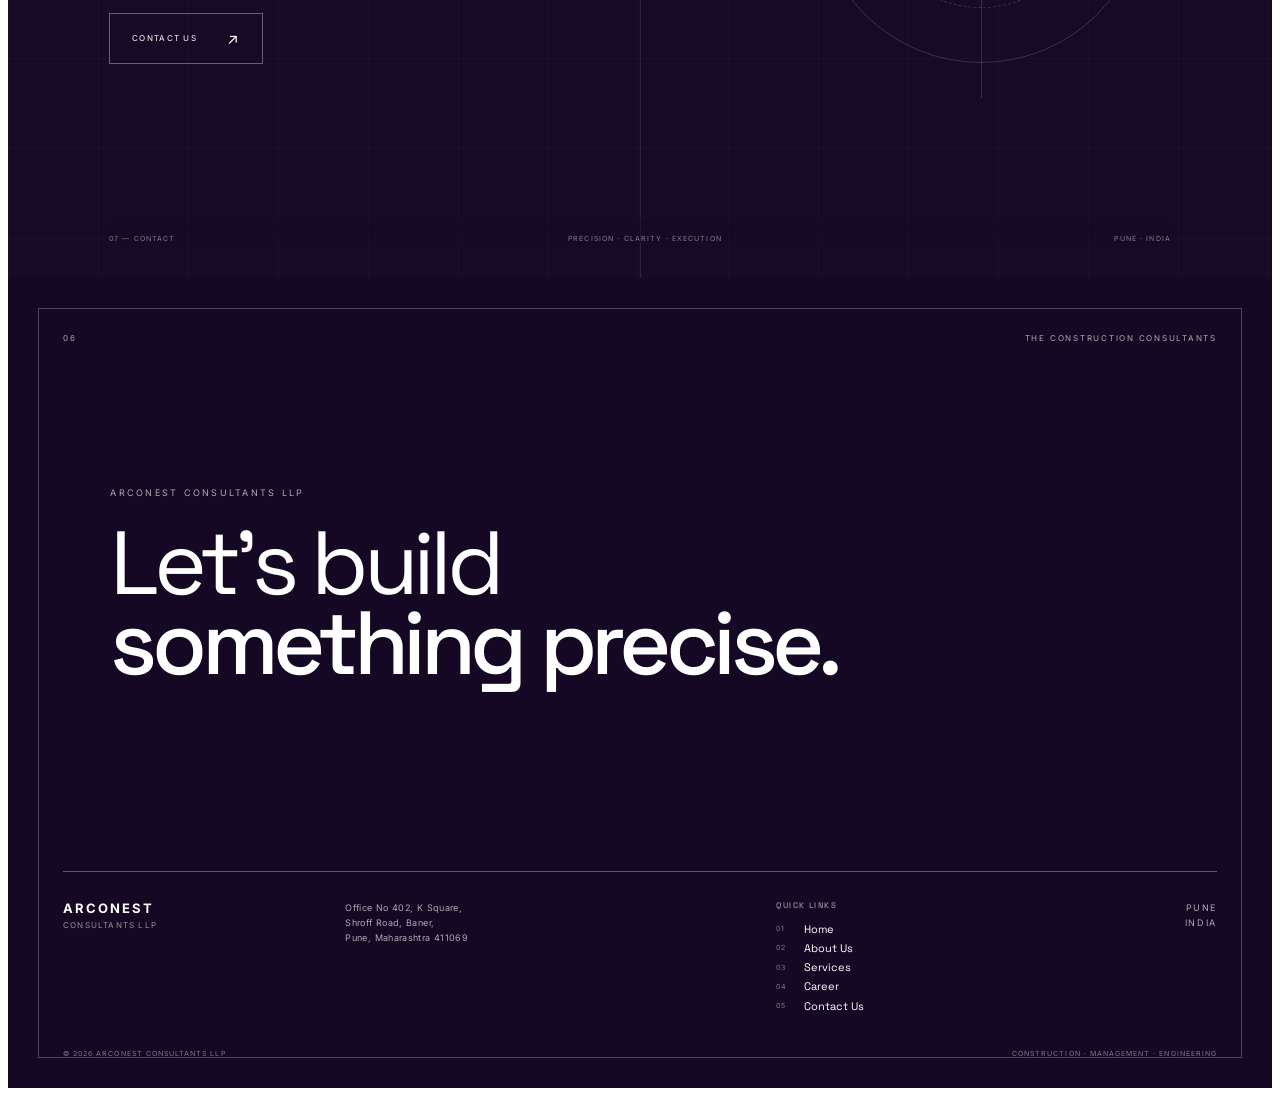
==== commit 0089d5fd: "Update about.html" ====
--- a/about.html
+++ b/about.html
@@ -895,107 +895,164 @@
     </div>
 
 </section>
-
-    <!-- =====================================================
+<!-- =====================================================
      05. WHAT WE STAND FOR
 ===================================================== -->
 
-<section class="about-principles" id="what-we-stand-for">
-
+<section class="about-principles" id="principles">
+
+    <!-- Blueprint background -->
     <div class="principles-grid"></div>
 
+    <!-- Section marker -->
     <div class="principles-section-mark">
         <span>05</span>
         <span>WHAT WE STAND FOR</span>
     </div>
 
+
+    <!-- Heading -->
     <div class="principles-heading">
+
         <p>OUR WORKING PRINCIPLES</p>
 
         <h2>
             Built with
             <span>intent.</span>
         </h2>
-    </div>
-
-
-   <div class="principles-orbit">
-
-    <!-- Main orbit -->
-    <div class="orbit-system">
+
+    </div>
+
+
+    <!-- =================================================
+         ORBIT SYSTEM
+    ================================================== -->
+
+    <div class="principles-orbit">
+
+        <!-- Large architectural rings -->
 
         <div class="orbit-ring orbit-ring-outer"></div>
         <div class="orbit-ring orbit-ring-middle"></div>
         <div class="orbit-ring orbit-ring-inner"></div>
 
-        <!-- Architectural crosshair -->
-        <div class="orbit-axis orbit-axis-h"></div>
-        <div class="orbit-axis orbit-axis-v"></div>
-
-        <!-- Centre -->
-        <div class="orbit-core">
-            <span class="orbit-core-dot"></span>
-            <span class="orbit-core-text">ARCONEST</span>
-        </div>
-
-
-        <!-- Moving principles -->
-
-        <div class="orbit-node node-quality">
-            <span class="node-dot"></span>
-            <span class="node-number">01</span>
-            <strong>QUALITY</strong>
-        </div>
-
-        <div class="orbit-node node-precision">
-            <span class="node-dot"></span>
-            <span class="node-number">02</span>
-            <strong>PRECISION</strong>
-        </div>
-
-        <div class="orbit-node node-clarity">
-            <span class="node-dot"></span>
-            <span class="node-number">03</span>
-            <strong>CLARITY</strong>
-        </div>
-
-        <div class="orbit-node node-execution">
-            <span class="node-dot"></span>
-            <span class="node-number">04</span>
-            <strong>EXECUTION</strong>
-        </div>
-
-    </div>
-
-
-    <!-- Active principle information -->
-
-    <div class="orbit-information">
-
-        <span class="orbit-info-number">01 / 04</span>
-
-        <h3>Quality</h3>
-
-        <p>
-            We maintain a strong focus on quality,
-            safety and compliance through careful
-            supervision and disciplined processes.
-        </p>
-
-    </div>
-
-
-    <!-- Technical information -->
-
-    <div class="orbit-specs">
-
-        <span>PRECISION</span>
-        <span>INTEGRITY</span>
-        <span>EXCELLENCE</span>
-
-    </div>
-
-</div>
+        <!-- Crosshair -->
+
+        <div class="orbit-line orbit-line-horizontal"></div>
+        <div class="orbit-line orbit-line-vertical"></div>
+
+
+        <!-- Moving orbit -->
+
+        <div class="orbit-track">
+
+            <!-- QUALITY -->
+
+            <div class="orbit-node orbit-node-01">
+
+                <div class="orbit-node-dot"></div>
+
+                <div class="orbit-node-content">
+                    <span>01</span>
+                    <strong>QUALITY</strong>
+                    <p>
+                        Quality, safety and compliance
+                        through careful supervision
+                        and disciplined processes.
+                    </p>
+                </div>
+
+            </div>
+
+
+            <!-- PRECISION -->
+
+            <div class="orbit-node orbit-node-02">
+
+                <div class="orbit-node-dot"></div>
+
+                <div class="orbit-node-content">
+                    <span>02</span>
+                    <strong>PRECISION</strong>
+                    <p>
+                        Accurate planning, estimation
+                        and technical understanding
+                        guide every project.
+                    </p>
+                </div>
+
+            </div>
+
+
+            <!-- CLARITY -->
+
+            <div class="orbit-node orbit-node-03">
+
+                <div class="orbit-node-dot"></div>
+
+                <div class="orbit-node-content">
+                    <span>03</span>
+                    <strong>CLARITY</strong>
+                    <p>
+                        Structured guidance that helps
+                        clients make informed decisions
+                        with confidence.
+                    </p>
+                </div>
+
+            </div>
+
+
+            <!-- EXECUTION -->
+
+            <div class="orbit-node orbit-node-04">
+
+                <div class="orbit-node-dot"></div>
+
+                <div class="orbit-node-content">
+                    <span>04</span>
+                    <strong>EXECUTION</strong>
+                    <p>
+                        Disciplined processes and technical
+                        assistance supporting successful
+                        project outcomes.
+                    </p>
+                </div>
+
+            </div>
+
+        </div>
+
+
+        <!-- Center -->
+
+        <div class="orbit-center">
+
+            <div class="center-crosshair"></div>
+
+            <div class="center-core">
+                <span>ARCONEST</span>
+                <strong>05</strong>
+                <small>PRINCIPLES</small>
+            </div>
+
+        </div>
+
+    </div>
+
+
+    <!-- Bottom information -->
+
+    <div class="principles-bottom">
+
+        <span>PRECISION · INTEGRITY · EXCELLENCE</span>
+
+        <span>CONSTRUCTION CONSULTING</span>
+
+        <span>PUNE · INDIA</span>
+
+    </div>
+
 </section>
     <!-- =====================================================
      06. WHO WE WORK WITH
